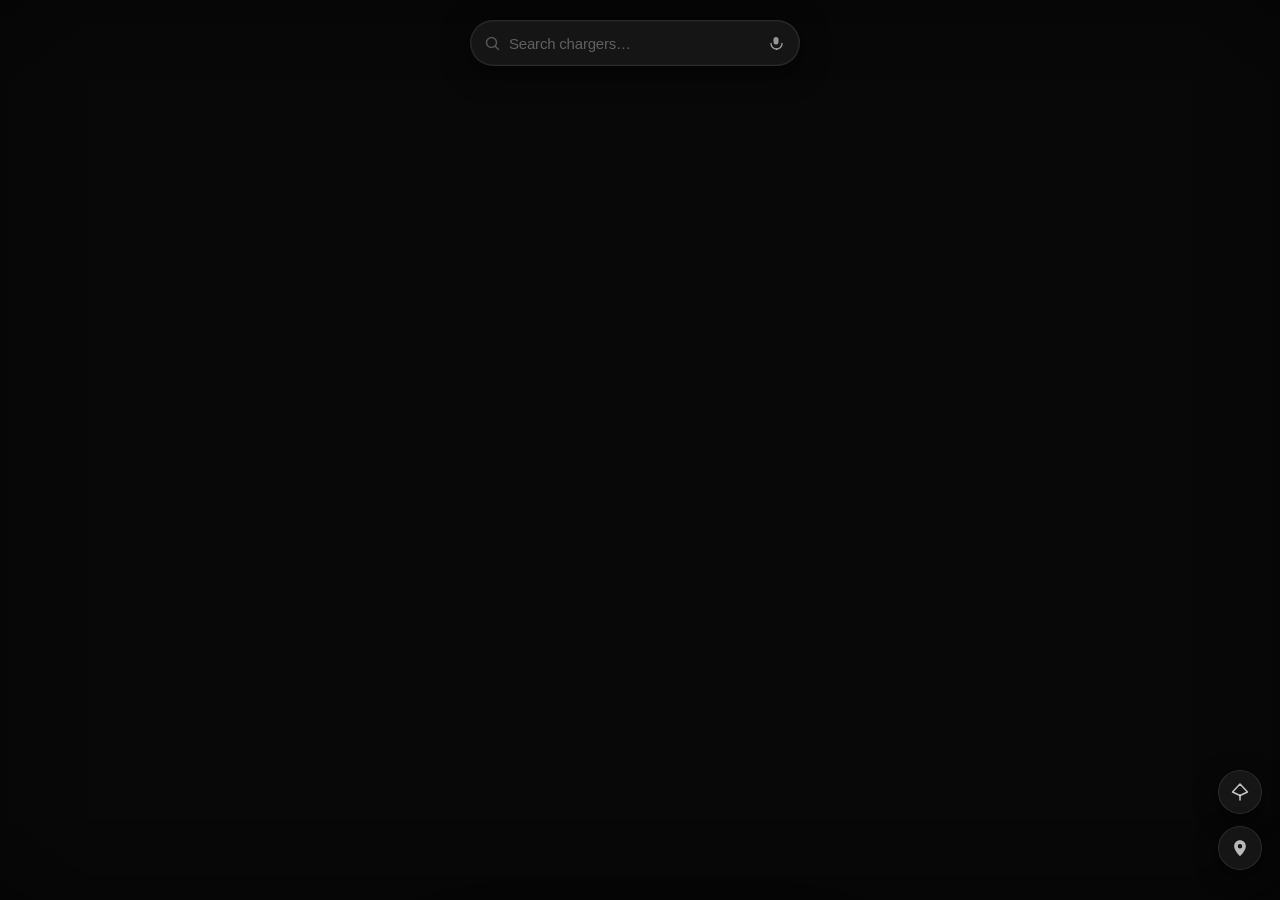
==== charge.html @ e2fb6e23 "Update charge.html" ====
<!DOCTYPE html>
<html lang="en">
<head>
  <meta charset="UTF-8"/>
  <meta name="viewport" content="width=device-width,initial-scale=1.0,viewport-fit=cover"/>
  <title>ChargeLB</title>
  <link rel="preconnect" href="https://a.basemaps.cartocdn.com"/>
  <link rel="preconnect" href="https://b.basemaps.cartocdn.com"/>
  <link rel="preconnect" href="https://c.basemaps.cartocdn.com"/>
  <link rel="preconnect" href="https://d.basemaps.cartocdn.com"/>
  <link rel="stylesheet" href="https://cdnjs.cloudflare.com/ajax/libs/leaflet/1.9.4/leaflet.min.css"/>

  <style>
    /* ── Reset ── */
    *,*::before,*::after{margin:0;padding:0;box-sizing:border-box;-webkit-tap-highlight-color:transparent;-webkit-touch-callout:none}
    html,body{width:100%;height:100%;overflow:hidden;background:#000;
      font-family:-apple-system,'SF Pro Text','SF Pro Display','Helvetica Neue',sans-serif;
      -webkit-font-smoothing:antialiased;-moz-osx-font-smoothing:grayscale}
    #map{width:100%;height:100%;background:#080808}
    .leaflet-control-zoom,.leaflet-control-attribution,.leaflet-control-container{display:none!important}

    /* ══════════════════════════════════
       SEARCH BAR
    ══════════════════════════════════ */
    /* base pill styles (position handled by .search-row) */
    .map-search{
      height:46px;
      background:rgba(26,26,28,0.78);
      backdrop-filter:saturate(200%) blur(32px);
      -webkit-backdrop-filter:saturate(200%) blur(32px);
      border-radius:23px;
      border:0.5px solid rgba(255,255,255,0.09);
      box-shadow:0 0 0 0.5px rgba(255,255,255,0.06) inset,0 6px 28px rgba(0,0,0,0.6);
      display:flex;align-items:center;padding:0 14px;gap:9px;cursor:text;
      transition:box-shadow 0.25s,border-color 0.25s;
    }
    @keyframes fadeDown{from{opacity:0;transform:translateX(-50%) translateY(-8px)}to{opacity:1;transform:translateX(-50%) translateY(0)}}
    .map-search-icon{flex-shrink:0;opacity:0.3}
    .map-search-text{display:none}
    .map-search-mic{flex-shrink:0;opacity:0.65;cursor:pointer;transition:opacity 0.2s,transform 0.15s cubic-bezier(0.34,1.56,0.64,1);background:none;border:none;padding:2px;display:flex;align-items:center}
    .map-search-mic:hover{opacity:1}
    .map-search-mic:active{transform:scale(0.88)}

    /* ── Search row wrapper ── */
    .search-row{
      position:fixed;
      top:max(20px,env(safe-area-inset-top,20px));
      left:50%;transform:translateX(-50%);
      z-index:500;
      display:flex;align-items:center;
      gap:0;
      width:min(340px,calc(100vw - 32px));
      transition:width 0.38s cubic-bezier(0.32,0.72,0,1);
      animation:fadeDown 0.5s cubic-bezier(0.22,1,0.36,1) both;
    }
    .search-row.active{
      width:min(420px,calc(100vw - 32px));
    }

    /* ── Search pill ── */
    .map-search{
      flex:1;min-width:0;
      /* override position:fixed from old style */
      position:relative;top:auto;left:auto;transform:none;
      width:100%;
      transition:border-color 0.2s;
    }
    .map-search.active{
      border-color:rgba(255,255,255,0.18);
      box-shadow:0 0 0 3px rgba(10,132,255,0.22),0 0 0 0.5px rgba(255,255,255,0.06) inset,0 6px 28px rgba(0,0,0,0.6);
    }

    /* ── Real input field ── */
    .search-input{
      flex:1;min-width:0;
      background:none;border:none;outline:none;
      font-size:15px;color:#fff;letter-spacing:-0.2px;
      font-family:-apple-system,'SF Pro Text',sans-serif;
      -webkit-font-smoothing:antialiased;
      caret-color:#0a84ff;
    }
    .search-input::placeholder{color:rgba(255,255,255,0.32)}
    .search-input::-webkit-search-cancel-button{display:none}

    /* ── Clear × button ── */
    .search-clear{
      display:none;background:none;border:none;cursor:pointer;
      padding:2px;flex-shrink:0;opacity:0.7;
      transition:opacity 0.15s,transform 0.15s cubic-bezier(0.34,1.56,0.64,1);
    }
    .search-clear:hover{opacity:1}
    .search-clear:active{transform:scale(0.85)}
    .search-clear.visible{display:flex}

    /* ── Cancel text button ── */
    .search-cancel{
      flex-shrink:0;
      background:none;border:none;cursor:pointer;
      font-size:15px;font-weight:400;color:#0a84ff;
      font-family:-apple-system,'SF Pro Text',sans-serif;
      letter-spacing:-0.1px;
      padding:0 0 0 10px;
      white-space:nowrap;
      max-width:0;overflow:hidden;opacity:0;
      transition:max-width 0.38s cubic-bezier(0.32,0.72,0,1),opacity 0.28s ease,padding 0.38s;
    }
    .search-row.active .search-cancel{
      max-width:72px;opacity:1;padding:0 0 0 10px;
    }

    /* ══════════════════════════════════
       LOW POWER MODE ALERT (Apple-exact)
       Centered on screen, spring-in,
       matches iOS 17 system alert design
    ══════════════════════════════════ */
    .lpm-scrim{
      position:fixed;inset:0;z-index:2000;
      background:rgba(0,0,0,0);
      display:flex;align-items:center;justify-content:center;
      pointer-events:none;
      transition:background 0.3s ease;
    }
    .lpm-scrim.active{
      background:rgba(0,0,0,0.48);
      pointer-events:all;
    }

    /* Alert card */
    .lpm-alert{
      width:270px;
      background:rgba(30,30,32,0.97);
      backdrop-filter:saturate(200%) blur(52px);
      -webkit-backdrop-filter:saturate(200%) blur(52px);
      border-radius:14px;
      border:0.5px solid rgba(255,255,255,0.14);
      box-shadow:
        0 28px 60px rgba(0,0,0,0.75),
        0 0 0 0.5px rgba(255,255,255,0.06) inset;
      overflow:hidden;
      opacity:0;
      transform:scale(0.88);
      transition:
        opacity  0.28s cubic-bezier(0.22,1,0.36,1),
        transform 0.36s cubic-bezier(0.34,1.32,0.64,1);
    }
    .lpm-scrim.active .lpm-alert{
      opacity:1;
      transform:scale(1);
    }

    /* Body area */
    .lpm-body{
      padding:20px 16px 16px;
      display:flex;flex-direction:column;align-items:center;gap:10px;
    }

    /* Battery icon — replaced with Apple-style red X circle */
    .lpm-battery{
      width:44px;height:44px;margin-bottom:2px;
      display:flex;align-items:center;justify-content:center;
      flex-shrink:0;
    }
    .lpm-x-circle{
      width:44px;height:44px;border-radius:50%;
      background:rgba(255,59,48,0.16);
      border:0.5px solid rgba(255,59,48,0.28);
      display:flex;align-items:center;justify-content:center;
    }

    /* Title */
    .lpm-title{
      font-size:17px;font-weight:700;color:#fff;
      letter-spacing:-0.4px;text-align:center;line-height:1.3;
    }
    /* Body text */
    .lpm-message{
      font-size:13px;font-weight:400;
      color:rgba(255,255,255,0.7);
      text-align:center;line-height:1.5;letter-spacing:-0.1px;
    }

    /* Divider before button row */
    .lpm-divider{
      height:0.5px;background:rgba(255,255,255,0.12);
      width:100%;
    }

    /* Button row — single "OK" button, iOS style */
    .lpm-btn{
      display:block;width:100%;
      padding:12px 0;
      background:none;border:none;
      font-size:17px;font-weight:600;color:#0a84ff;
      font-family:-apple-system,'SF Pro Text','Helvetica Neue',sans-serif;
      letter-spacing:-0.3px;text-align:center;cursor:pointer;
      transition:background 0.1s;
    }
    .lpm-btn:hover{background:rgba(255,255,255,0.04)}
    .lpm-btn:active{background:rgba(255,255,255,0.08)}

    /* ══════════════════════════════════
       RECENTER BUTTON
    ══════════════════════════════════ */
    .map-btn-recenter{
      position:fixed;bottom:30px;right:18px;z-index:600;
      width:44px;height:44px;border-radius:50%;border:none;
      background:rgba(26,26,28,0.78);
      backdrop-filter:saturate(200%) blur(32px);
      -webkit-backdrop-filter:saturate(200%) blur(32px);
      border:0.5px solid rgba(255,255,255,0.09);
      box-shadow:0 6px 22px rgba(0,0,0,0.55);
      cursor:pointer;display:flex;align-items:center;justify-content:center;
      transition:transform 0.22s cubic-bezier(0.34,1.56,0.64,1),opacity 0.15s,box-shadow 0.2s;
      animation:fadeUp 0.5s 0.1s cubic-bezier(0.22,1,0.36,1) both;
    }
    @keyframes fadeUp{from{opacity:0;transform:translateY(10px)}to{opacity:1;transform:translateY(0)}}
    .map-btn-recenter:hover{box-shadow:0 8px 28px rgba(0,0,0,0.7)}
    .map-btn-recenter:active{transform:scale(0.88);opacity:0.72}
    .map-btn-recenter.spinning svg{animation:spin-once 0.6s cubic-bezier(0.22,1,0.36,1) forwards}
    @keyframes spin-once{to{transform:rotate(360deg)}}

    /* ══════════════════════════════════
       MAP PIN
    ══════════════════════════════════ */
    .dest-pin{
      position:relative;width:22px;height:31px;cursor:pointer;
      filter:drop-shadow(0 1px 3px rgba(0,0,0,0.38));
      transition:transform 0.22s cubic-bezier(0.34,1.56,0.64,1);
    }
    .dest-pin:hover{transform:translateY(-2px)}
    .dest-pin-body{
      position:absolute;top:0;left:50%;width:20px;height:20px;background:#0a84ff;
      border-radius:50% 50% 50% 0;transform:translateX(-50%) rotate(-45deg);
      transition:transform 0.24s cubic-bezier(0.34,1.56,0.64,1);
      box-shadow:inset 0 1px 0 rgba(255,255,255,0.2);
    }
    .dest-pin-ring{
      position:absolute;top:0;left:50%;width:20px;height:20px;
      border-radius:50% 50% 50% 0;border:0.5px solid rgba(255,255,255,0.18);
      transform:translateX(-50%) rotate(-45deg);pointer-events:none
    }
    .dest-pin-inner{
      position:absolute;top:5px;left:50%;transform:translateX(-50%);
      width:10px;height:10px;background:#fff;border-radius:50%;z-index:1;
    }
    .dest-pin-bolt{position:absolute;top:6px;left:50%;transform:translateX(-50%);z-index:2;width:6px;height:8px}
    .dest-pin-tip{
      position:absolute;bottom:3px;left:50%;transform:translateX(-50%);
      width:0;height:0;border-left:3px solid transparent;border-right:3px solid transparent;border-top:6px solid #0a84ff
    }
    .dest-pin-shadow{
      position:absolute;bottom:0;left:50%;transform:translateX(-50%);
      width:9px;height:3px;background:rgba(0,0,0,0.15);border-radius:50%;filter:blur(2px)
    }
    .dest-pin.tapped .dest-pin-body{transform:translateX(-50%) rotate(-45deg) scale(0.80)}
    .dest-pin-ping{display:none}

    /* ══════════════════════════════════
       BOTTOM SHEET
    ══════════════════════════════════ */
    .sheet{
      position:fixed;
      bottom:max(env(safe-area-inset-bottom,20px),20px);
      left:50%;
      transform:translateX(-50%) translateY(calc(100% + 64px));
      width:min(375px,calc(100vw - 20px));
      z-index:900;
      transition:transform 0.58s cubic-bezier(0.32,0.72,0,1);
      will-change:transform;
      pointer-events:none;
    }
    .sheet.open{transform:translateX(-50%) translateY(0);pointer-events:all}
    .sheet.dragging{transition:none}

    /* ── Glass card ── */
    .card{
      background:rgba(13,13,15,0.97);
      backdrop-filter:saturate(220%) blur(56px);
      -webkit-backdrop-filter:saturate(220%) blur(56px);
      border-radius:28px;
      border:0.5px solid rgba(255,255,255,0.11);
      box-shadow:
        0 0 0 0.5px rgba(255,255,255,0.05) inset,
        0 32px 80px rgba(0,0,0,0.9),
        0 6px 20px rgba(0,0,0,0.7);
      overflow:hidden;
      position:relative;
    }

    /* Side fade vignettes — pure Apple */
    .card-vignette-l,.card-vignette-r{
      position:absolute;top:0;bottom:0;width:52px;z-index:50;pointer-events:none;
    }
    .card-vignette-l{left:0;background:linear-gradient(90deg,rgba(10,10,12,0.88) 0%,transparent 100%)}
    .card-vignette-r{right:0;background:linear-gradient(270deg,rgba(10,10,12,0.88) 0%,transparent 100%)}

    /* ── Handle ── */
    .card-handle{
      display:flex;justify-content:center;padding:12px 0 6px;cursor:grab;
      position:relative;z-index:60;
    }
    .card-handle:active{cursor:grabbing}
    .card-handle-bar{
      width:34px;height:4px;border-radius:2.5px;
      background:rgba(255,255,255,0.16);
      transition:width 0.24s cubic-bezier(0.22,1,0.36,1),background 0.2s;
    }
    .card-handle:hover .card-handle-bar{width:46px;background:rgba(255,255,255,0.28)}

    /* ══════════════════════════════════════════════
       LOADER — iOS UIActivityIndicatorView
       12 spokes at 30° intervals. Each spoke fades
       from full opacity to near-zero over one cycle.
       Staggered delays create the rotating sweep.
       The "head" spoke is always at 12 o'clock.
       No ring, no check, no label — pure spinner.
    ══════════════════════════════════════════════ */
    .faceid-wrap{
      position:absolute;inset:0;z-index:200;
      background:rgba(13,13,15,0.98);
      border-radius:28px;
      display:flex;align-items:center;justify-content:center;
      transition:opacity 0.4s cubic-bezier(0.22,1,0.36,1);
    }
    .faceid-wrap.done{opacity:0;pointer-events:none}

    /* Wheel — sized so spokes sit on a natural radius */
    .loader-wheel{
      position:relative;
      width:40px;height:40px;
    }

    /*
      Each spoke:
        - 3 × 9 px rounded pill
        - centered horizontally on the wheel's midpoint
        - transform-origin at the exact centre of the wheel
          = translateY(-(r + halfHeight)) where r=11 (inner gap), h=9
          so origin offset = -(11 + 4.5) = -15.5 px from the spoke's top
        - We position top:50%, marginTop = -halfHeight = -4.5px
          so the spoke is centred vertically; origin then becomes
          top-edge of spoke from wheel-centre = 20 - 4.5 = 15.5 px down
          → origin 50% / -(15.5) from spoke top places pivot at wheel centre
    */
    .loader-wheel .s{
      position:absolute;
      top:50%;left:50%;
      width:3px;height:9px;
      margin-top:-4.5px;
      margin-left:-1.5px;
      border-radius:1.5px;
      background:#fff;
      transform-origin:50% -11px;   /* 11 px inner gap → pivot at wheel centre */
      opacity:0.12;
      animation:ios-spoke 1.2s linear infinite;
      will-change:opacity;
    }

    /* Rotation: spoke n sits at n×30° */
    .s:nth-child(1) {transform:rotate(  0deg);animation-delay: 0s}
    .s:nth-child(2) {transform:rotate( 30deg);animation-delay:-1.1s}
    .s:nth-child(3) {transform:rotate( 60deg);animation-delay:-1.0s}
    .s:nth-child(4) {transform:rotate( 90deg);animation-delay:-0.9s}
    .s:nth-child(5) {transform:rotate(120deg);animation-delay:-0.8s}
    .s:nth-child(6) {transform:rotate(150deg);animation-delay:-0.7s}
    .s:nth-child(7) {transform:rotate(180deg);animation-delay:-0.6s}
    .s:nth-child(8) {transform:rotate(210deg);animation-delay:-0.5s}
    .s:nth-child(9) {transform:rotate(240deg);animation-delay:-0.4s}
    .s:nth-child(10){transform:rotate(270deg);animation-delay:-0.3s}
    .s:nth-child(11){transform:rotate(300deg);animation-delay:-0.2s}
    .s:nth-child(12){transform:rotate(330deg);animation-delay:-0.1s}

    /*
      Full opacity at t=0, linearly decaying to the dim floor by t=100%.
      This matches exactly how UIKit renders it — no ease curves on opacity,
      strictly linear so each step feels mechanical and precise.
    */
    @keyframes ios-spoke{
      0%  { opacity:1    }
      100%{ opacity:0.12 }
    }

    /* ══════════════════════════════════
       CAR IMAGE STAGE
    ══════════════════════════════════ */
    .car-stage{
      height:162px;width:100%;position:relative;overflow:hidden;
    }
    .car-img{
      width:100%;height:100%;object-fit:contain;object-position:center;
      display:block;
      opacity:0;transform:scale(0.94) translateY(6px);
      transition:opacity 0.5s cubic-bezier(0.22,1,0.36,1),transform 0.6s cubic-bezier(0.22,1,0.36,1);
      /* placeholder — user replaces src */
    }
    .car-img.visible{opacity:1;transform:scale(1) translateY(0)}

    /* car placeholder (shown before image loads) */
    .car-placeholder{
      position:absolute;inset:0;
      display:flex;align-items:center;justify-content:center;
    }

    /* bottom gradient on car */
    .car-fade{
      position:absolute;bottom:0;left:0;right:0;height:48px;
      background:linear-gradient(transparent,rgba(13,13,15,0.95));
      pointer-events:none;z-index:5;
    }

    /* ══════════════════════════════════
       CARD CONTENT
    ══════════════════════════════════ */

    /* Identity row */
    .card-identity{
      display:flex;align-items:flex-start;justify-content:space-between;
      padding:2px 20px 0;position:relative;z-index:60;
      opacity:0;transform:translateY(9px);
      transition:opacity 0.32s ease,transform 0.42s cubic-bezier(0.22,1,0.36,1);
    }
    .card-identity.reveal{opacity:1;transform:translateY(0)}
    .card-name{font-size:17px;font-weight:700;color:#fff;letter-spacing:-0.5px;line-height:1.25}
    .card-addr{
      font-size:12px;color:rgba(255,255,255,0.36);margin-top:3px;letter-spacing:-0.1px;
      display:flex;align-items:center;gap:4px;
    }
    .addr-dot{width:3px;height:3px;border-radius:50%;background:rgba(255,255,255,0.2)}

    /* Hairline */
    .card-line{
      height:0.5px;background:rgba(255,255,255,0.065);
      margin:13px 20px 0;position:relative;z-index:60;
      opacity:0;transition:opacity 0.28s ease;
    }
    .card-line.reveal{opacity:1}

    /* Status */
    .card-status{
      display:flex;align-items:center;justify-content:space-between;
      padding:12px 20px 0;position:relative;z-index:60;
      opacity:0;transform:translateY(6px);
      transition:opacity 0.3s ease,transform 0.38s cubic-bezier(0.22,1,0.36,1);
    }
    .card-status.reveal{opacity:1;transform:translateY(0)}
    .status-pill{
      display:flex;align-items:center;gap:5px;
      background:rgba(48,209,88,0.1);border:0.5px solid rgba(48,209,88,0.2);
      border-radius:20px;padding:4px 11px;
    }
    .status-dot{
      width:5px;height:5px;border-radius:50%;background:#30d158;
      box-shadow:0 0 6px rgba(48,209,88,0.95);
      animation:dot-breathe 2.6s ease-in-out infinite;
    }
    @keyframes dot-breathe{
      0%,100%{box-shadow:0 0 4px rgba(48,209,88,0.7)}
      50%{box-shadow:0 0 10px rgba(48,209,88,1),0 0 20px rgba(48,209,88,0.3)}
    }
    .status-txt{font-size:11px;font-weight:600;color:#30d158;letter-spacing:-0.1px}
    .status-ports{font-size:11px;color:rgba(255,255,255,0.28);letter-spacing:-0.2px}

    /* Info rows */
    .card-rows{
      display:flex;flex-direction:column;
      padding:8px 20px 0;position:relative;z-index:60;
      opacity:0;transform:translateY(6px);
      transition:opacity 0.3s ease,transform 0.38s cubic-bezier(0.22,1,0.36,1);
    }
    .card-rows.reveal{opacity:1;transform:translateY(0)}
    .card-row{
      display:flex;align-items:center;justify-content:space-between;
      padding:9px 0;border-bottom:0.5px solid rgba(255,255,255,0.05);
    }
    .card-row:last-child{border-bottom:none}
    .row-label{font-size:13px;color:rgba(255,255,255,0.36);font-weight:400;letter-spacing:-0.15px}
    .row-val{font-size:13px;font-weight:600;color:#fff;letter-spacing:-0.2px}
    .row-val.green{color:#30d158}
    .row-val.blue{color:#0a84ff}

    /* CTA */
    .card-cta{
      padding:13px 20px 20px;position:relative;z-index:60;
      opacity:0;transform:translateY(6px);
      transition:opacity 0.3s ease,transform 0.38s cubic-bezier(0.22,1,0.36,1);
    }
    .card-cta.reveal{opacity:1;transform:translateY(0)}

    .btn-directions{
      width:100%;
      background:none;border:none;border-radius:14px;
      padding:0;min-height:50px;
      display:block;
      cursor:pointer;
      -webkit-user-select:none;user-select:none;
      position:relative;overflow:hidden;
      transition:opacity 0.14s,transform 0.18s cubic-bezier(0.34,1.56,0.64,1);
    }
    .btn-directions:hover{opacity:0.88}
    .btn-directions:active{transform:scale(0.97);opacity:0.8}

    .gmaps-logo{width:18px;height:18px;flex-shrink:0;border-radius:4px}

    /* Blue background under directions button image */
    .btn-directions{
      background:#0a84ff !important;
      border-radius:14px;
      box-shadow:0 4px 18px rgba(10,132,255,0.4);
    }



    /* Directions button image */
    .btn-directions-img{
      width:100%;height:100%;
      object-fit:contain;
      display:block;
      border-radius:14px;
      pointer-events:none;
    }
    /* When image is absent, button shows a subtle placeholder */
    .btn-directions:not(:has(img[src]:not([src=""]))){
      min-height:50px;
    }
    /* ══════════════════════════════════
       GPS LOCATION BUTTON
       Sits above recenter. Three states:
       idle  → arrow outline, white
       locating → spinning spokes
       active → arrow filled, blue
    ══════════════════════════════════ */
    .map-btn-gps{
      position:fixed;bottom:86px;right:18px;z-index:600;
      width:44px;height:44px;border-radius:50%;border:none;
      background:rgba(26,26,28,0.82);
      backdrop-filter:saturate(200%) blur(32px);
      -webkit-backdrop-filter:saturate(200%) blur(32px);
      border:0.5px solid rgba(255,255,255,0.09);
      box-shadow:0 6px 22px rgba(0,0,0,0.55);
      cursor:pointer;display:flex;align-items:center;justify-content:center;
      transition:transform 0.22s cubic-bezier(0.34,1.56,0.64,1),
                 opacity 0.15s, box-shadow 0.2s, background 0.2s;
      animation:fadeUp 0.5s 0.15s cubic-bezier(0.22,1,0.36,1) both;
    }
    .map-btn-gps:hover{box-shadow:0 8px 28px rgba(0,0,0,0.7)}
    .map-btn-gps:active{transform:scale(0.88);opacity:0.72}

    /* Active (have location) — button glows blue */
    .map-btn-gps.gps-active{
      background:rgba(10,132,255,0.18);
      border-color:rgba(10,132,255,0.35);
    }

    /* Arrow icon — changes colour via CSS class */
    .gps-btn-arrow{transition:opacity 0.2s}
    .map-btn-gps.gps-active .gps-btn-arrow path{fill:#0a84ff}

    /* Locating spinner — 8-spoke mini wheel inside button */

    /* ══════════════════════════════════
       GPS USER LOCATION DOT — reworked
    ══════════════════════════════════ */
    .gps-wrap{
      position:relative;
      width:22px;height:22px;
    }

    /* Accuracy circle drawn by Leaflet L.circle — no CSS needed */

    /* Heading cone — sits BEHIND the puck, points in travel direction */
    .gps-heading{
      position:absolute;
      left:50%;top:50%;
      width:0;height:0;
      border-left:8px solid transparent;
      border-right:8px solid transparent;
      border-bottom:24px solid rgba(10,132,255,0.30);
      margin-left:-8px;
      margin-top:-24px;
      transform-origin:8px 24px; /* base-centre = dot centre */
      filter:blur(1.5px);
      pointer-events:none;
    }

    /* White ring */
    .gps-ring{
      position:absolute;inset:-2px;
      border-radius:50%;
      background:#fff;
      box-shadow:0 1px 5px rgba(0,0,0,0.4),0 0 0 0.5px rgba(0,0,0,0.08);
    }

    /* Blue core */
    .gps-dot{
      position:absolute;inset:2px;
      border-radius:50%;
      background:#0a84ff;
    }

    /* Pulse halo — stops after first fix */
    .gps-pulse{
      position:absolute;
      top:50%;left:50%;
      width:22px;height:22px;
      margin:-11px 0 0 -11px;
      border-radius:50%;
      background:rgba(10,132,255,0.4);
      animation:gps-halo 2s ease-out infinite;
      pointer-events:none;
    }
    .gps-pulse.done{animation:none;opacity:0}
    @keyframes gps-halo{
      0%  {transform:scale(1);opacity:0.7}
      100%{transform:scale(3.5);opacity:0}
    }

    /* GPS error / status toast */
    .gps-toast{
      position:fixed;
      bottom:max(env(safe-area-inset-bottom,20px),20px);
      left:50%;
      z-index:1500;
      background:rgba(28,28,30,0.94);
      backdrop-filter:blur(28px);
      -webkit-backdrop-filter:blur(28px);
      border:0.5px solid rgba(255,255,255,0.1);
      border-radius:14px;
      padding:10px 18px;
      font-size:13px;font-weight:500;
      color:rgba(255,255,255,0.82);
      letter-spacing:-0.1px;
      white-space:nowrap;
      box-shadow:0 8px 24px rgba(0,0,0,0.5);
      opacity:0;pointer-events:none;
      transform:translateX(-50%) translateY(12px);
      transition:opacity 0.28s cubic-bezier(0.22,1,0.36,1),
                 transform 0.32s cubic-bezier(0.22,1,0.36,1);
    }
    .gps-toast.show{
      opacity:1;
      transform:translateX(-50%) translateY(0);
    }
  </style>
</head>
<body>

<div id="map"></div>

<!-- Screen-edge vignette — four gradient edges that frame the map -->
<div style="
  position:fixed;inset:0;z-index:400;
  pointer-events:none;
  background:
    linear-gradient(to bottom,  rgba(0,0,0,0.18) 0%, transparent 9%),
    linear-gradient(to top,     rgba(0,0,0,0.18) 0%, transparent 9%),
    linear-gradient(to right,   rgba(0,0,0,0.14) 0%, transparent 7%),
    linear-gradient(to left,    rgba(0,0,0,0.14) 0%, transparent 7%);
"></div>

<!-- Search bar wrapper (pill + cancel side by side) -->
<div class="search-row" id="search-row">
  <div class="map-search" id="map-search" onclick="activateSearch()">
    <!-- Search icon -->
    <svg class="map-search-icon" id="search-icon" width="15" height="15" viewBox="0 0 15 15" fill="none">
      <circle cx="6.5" cy="6.5" r="5" stroke="rgba(255,255,255,0.9)" stroke-width="1.5"/>
      <path d="M10 10L13.5 13.5" stroke="rgba(255,255,255,0.9)" stroke-width="1.5" stroke-linecap="round"/>
    </svg>
    <!-- Real input (hidden visually until active) -->
    <input
      class="search-input" id="search-input"
      type="search" autocomplete="off" autocorrect="off" spellcheck="false"
      placeholder="Search chargers…"
      aria-label="Search charging stations"
    />
    <!-- Clear button (appears when text typed) -->
    <button class="search-clear" id="search-clear" aria-label="Clear" onclick="clearSearch(event)">
      <svg width="14" height="14" viewBox="0 0 14 14" fill="none">
        <circle cx="7" cy="7" r="6" fill="rgba(255,255,255,0.18)"/>
        <path d="M4.5 4.5l5 5M9.5 4.5l-5 5" stroke="rgba(255,255,255,0.7)" stroke-width="1.4" stroke-linecap="round"/>
      </svg>
    </button>
    <!-- Mic button -->
    <button class="map-search-mic" id="search-mic" aria-label="Voice search" onclick="activateMic(event)">
      <svg width="14" height="14" viewBox="0 0 14 14" fill="none">
        <rect x="4.5" y="1" width="5" height="7.5" rx="2.5" fill="rgba(255,255,255,0.85)"/>
        <path d="M2 7.5C2 10.5376 4.46243 13 7.5 13C10.5376 13 13 10.5376 13 7.5" stroke="rgba(255,255,255,0.85)" stroke-width="1.4" stroke-linecap="round"/>
        <line x1="7.5" y1="13" x2="7.5" y2="14" stroke="rgba(255,255,255,0.85)" stroke-width="1.4" stroke-linecap="round"/>
      </svg>
    </button>
  </div>
  <!-- Cancel button — slides in from right -->
  <button class="search-cancel" id="search-cancel" onclick="cancelSearch()">Cancel</button>
</div>

<!-- Apple Low Power Mode Alert — centered, used for mic & search errors -->
<div class="lpm-scrim" id="lpm-scrim" onclick="closeLPM()">
  <div class="lpm-alert" id="lpm-alert" onclick="event.stopPropagation()">

    <div class="lpm-body">
      <!-- Apple-style red X icon -->
      <div class="lpm-battery">
        <div class="lpm-x-circle">
          <svg width="18" height="18" viewBox="0 0 18 18" fill="none">
            <path d="M4.5 4.5L13.5 13.5M13.5 4.5L4.5 13.5"
              stroke="#ff3b30" stroke-width="2" stroke-linecap="round"/>
          </svg>
        </div>
      </div>

      <div class="lpm-title">Feature Unavailable</div>
      <div class="lpm-message">This feature is not available&#10;in your region.</div>
    </div>

    <div class="lpm-divider"></div>
    <button class="lpm-btn" onclick="closeLPM()">OK</button>

  </div>
</div>

<!-- GPS error toast -->
<div class="gps-toast" id="gps-toast"></div>

<!-- GPS my-location button -->
<button class="map-btn-gps" id="btn-gps" aria-label="My location">
  <!-- Arrow icon — SF Symbols "location" outline -->
  <svg class="gps-btn-arrow" width="20" height="20" viewBox="0 0 20 20" fill="none">
    <path d="M10 2L17.5 10L10 13.5L2.5 10L10 2Z" stroke="rgba(255,255,255,0.75)" stroke-width="1.5" stroke-linejoin="round" fill="none"/>
    <path d="M10 13.5V18" stroke="rgba(255,255,255,0.75)" stroke-width="1.5" stroke-linecap="round"/>
  </svg>
  <!-- 8-spoke mini spinner (shown while locating) -->
</button>

<!-- Recenter -->
<button class="map-btn-recenter" id="btn-recenter" aria-label="Recenter">
  <svg width="18" height="18" viewBox="0 0 20 20" fill="none">
    <path d="M10 1.5C6.41 1.5 3.5 4.41 3.5 8C3.5 13 10 19 10 19s6.5-6 6.5-11C16.5 4.41 13.59 1.5 10 1.5zm0 9a2.5 2.5 0 110-5 2.5 2.5 0 010 5z" fill="rgba(255,255,255,0.7)"/>
  </svg>
</button>

<!-- Sheet -->
<div class="sheet" id="sheet">
  <div class="card">

    <!-- Side vignettes -->
    <div class="card-vignette-l"></div>
    <div class="card-vignette-r"></div>

    <!-- Handle -->
    <div class="card-handle" id="sheet-handle">
      <div class="card-handle-bar"></div>
    </div>

    <!-- ── iOS Activity Indicator ── -->
    <div class="faceid-wrap" id="faceid-wrap">
      <div class="loader-wheel">
        <div class="s"></div><div class="s"></div><div class="s"></div>
        <div class="s"></div><div class="s"></div><div class="s"></div>
        <div class="s"></div><div class="s"></div><div class="s"></div>
        <div class="s"></div><div class="s"></div><div class="s"></div>
      </div>
    </div>

    <!-- ── Car image stage ── -->
    <div class="car-stage">
      <!--
        ╔══════════════════════════════════════════════╗
        ║  REPLACE src="" WITH YOUR CAR IMAGE PATH     ║
        ║  e.g. src="tesla.png" or src="car.webp"      ║
        ╚══════════════════════════════════════════════╝
      -->
      <img class="car-img" id="car-img" src="" alt="Your car" draggable="false"/>
      <!-- Shown until image src is set -->
      <div class="car-placeholder" id="car-placeholder">
        <svg width="90" height="44" viewBox="0 0 90 44" fill="none" opacity="0.12">
          <rect x="8" y="16" width="74" height="18" rx="5" fill="white"/>
          <rect x="20" y="8" width="44" height="20" rx="5" fill="white"/>
          <circle cx="22" cy="36" r="7" fill="white"/>
          <circle cx="68" cy="36" r="7" fill="white"/>
        </svg>
      </div>
      <div class="car-fade"></div>
    </div>

    <!-- Identity -->
    <div class="card-identity" id="ci-identity">
      <div>
        <div class="card-name">Hamra Charging Hub</div>
        <div class="card-addr">
          <span>Hamra Street</span>
          <div class="addr-dot"></div>
          <span>Beirut</span>
        </div>
      </div>

    </div>

    <div class="card-line" id="ci-line"></div>

    <div class="card-status" id="ci-status">
      <div class="status-pill">
        <div class="status-dot"></div>
        <span class="status-txt">Available</span>
      </div>
      <span class="status-ports">2 of 4 ports free</span>
    </div>

    <div class="card-rows" id="ci-rows">
      <div class="card-row">
        <span class="row-label">Max power</span>
        <span class="row-val blue">50 kW</span>
      </div>
      <div class="card-row">
        <span class="row-label">Connector</span>
        <span class="row-val">CCS2 · Type 2</span>
      </div>
      <div class="card-row">
        <span class="row-label">Hours</span>
        <span class="row-val">24 / 7</span>
      </div>
      <div class="card-row">
        <span class="row-label">Price</span>
        <span class="row-val green">Free</span>
      </div>
    </div>

    <div class="card-cta" id="ci-cta">
      <button class="btn-directions" onclick="openDirections()">
        <!--
          ╔══════════════════════════════════════════╗
          ║  REPLACE src="" WITH YOUR BUTTON IMAGE   ║
          ║  e.g. src="directions.png"               ║
          ╚══════════════════════════════════════════╝
        -->
        <img class="btn-directions-img" id="btn-directions-img" src="" alt="Get Directions" draggable="false"/>
      </button>
    </div>

  </div>
</div>

<script src="https://cdnjs.cloudflare.com/ajax/libs/leaflet/1.9.4/leaflet.min.js"></script>
<script>
/* ══════════════════════════════════════════════════════
   MAP
══════════════════════════════════════════════════════ */
const BEIRUT  = [33.8886, 35.4955];
const LEBANON = [33.8547, 35.8623];

const map = L.map('map', {
  center: BEIRUT, zoom: 15,
  zoomControl: false, attributionControl: false, preferCanvas: true,
});
L.tileLayer('https://{s}.basemaps.cartocdn.com/dark_nolabels/{z}/{x}/{y}{r}.png', {
  maxZoom:19, subdomains:'abcd', keepBuffer:4,
  updateWhenIdle:false, updateWhenZooming:false,
}).addTo(map);
L.tileLayer('https://{s}.basemaps.cartocdn.com/dark_only_labels/{z}/{x}/{y}{r}.png', {
  maxZoom:19, subdomains:'abcd', keepBuffer:4,
  updateWhenIdle:false, updateWhenZooming:false, pane:'shadowPane',
}).addTo(map);

/* ══════════════════════════════════════════════════════
   PIN
══════════════════════════════════════════════════════ */
const pinHtml = `
  <div class="dest-pin" id="dest-pin">
    <div class="dest-pin-ping"></div>
    <div class="dest-pin-body"></div>
    <div class="dest-pin-ring"></div>
    <div class="dest-pin-inner"></div>
    <svg class="dest-pin-bolt" viewBox="0 0 9 12" xmlns="http://www.w3.org/2000/svg">
      <path d="M5.8 0.5L1.5 6.5H4.8L3 11.5L8 5H4.7L5.8 0.5Z" fill="#0a84ff"/>
    </svg>
    <div class="dest-pin-tip"></div>
    <div class="dest-pin-shadow"></div>
  </div>`;

const pinIcon = L.divIcon({ html:pinHtml, className:'', iconSize:[22,31], iconAnchor:[11,31] });
const marker  = L.marker(BEIRUT, { icon:pinIcon, interactive:true, keyboard:false }).addTo(map);

/* ══════════════════════════════════════════════════════
   SHEET + FACE-ID SEQUENCE
══════════════════════════════════════════════════════ */
const sheet      = document.getElementById('sheet');
const handle     = document.getElementById('sheet-handle');
const faceidWrap = document.getElementById('faceid-wrap');
const carImg     = document.getElementById('car-img');
const carPH      = document.getElementById('car-placeholder');

let isOpen = false, startY = 0, dragY = 0, dragging = false;
let faceTimer1, faceTimer2, faceTimer3, faceTimer4;

const revealIds = ['ci-identity','ci-line','ci-status','ci-rows','ci-cta'];

function revealContent() {
  revealIds.forEach((id, i) => {
    setTimeout(() => {
      const el = document.getElementById(id);
      if (el) el.classList.add('reveal');
    }, i * 60);
  });
  if (carImg.src && carImg.src !== window.location.href) {
    carPH.style.display = 'none';
    carImg.classList.add('visible');
  }
}

function runFaceId() {
  faceidWrap.classList.remove('done','success');
  revealIds.forEach(id => document.getElementById(id)?.classList.remove('reveal'));

  // Spinner runs for 1400ms, then overlay fades out and content reveals
  faceTimer1 = setTimeout(() => {
    faceidWrap.classList.add('done');
    revealContent();
  }, 1400);
}

function openSheet() {
  if (isOpen) return;
  const pin = document.getElementById('dest-pin');
  if (pin) { pin.classList.add('tapped'); setTimeout(()=>pin.classList.remove('tapped'), 280); }

  // Fly to station
  map.flyTo(BEIRUT, 17, { animate:true, duration:0.88, easeLinearity:0.16 });

  isOpen = true;
  sheet.classList.add('open');

  // Start Face ID sequence
  runFaceId();
}

function closeSheet() {
  clearTimeout(faceTimer1); clearTimeout(faceTimer2); clearTimeout(faceTimer3); clearTimeout(faceTimer4);
  isOpen = false;
  sheet.classList.remove('open');
  sheet.style.transform = '';
  sheet.classList.remove('dragging');
}

/* Swipe to dismiss */
function dragStart(e) {
  if (!isOpen) return;
  dragging = true; dragY = 0;
  startY = (e.touches ? e.touches[0] : e).clientY;
  sheet.classList.add('dragging');
}
function dragMove(e) {
  if (!dragging) return;
  const y = (e.touches ? e.touches[0] : e).clientY;
  dragY = Math.max(0, y - startY);
  sheet.style.transform = `translateX(-50%) translateY(${dragY}px)`;
}
function dragEnd() {
  if (!dragging) return;
  dragging = false;
  sheet.classList.remove('dragging');
  if (dragY > 80) {
    closeSheet();
  } else {
    sheet.style.transform = '';
    sheet.style.transition = 'transform 0.46s cubic-bezier(0.32,0.72,0,1)';
    requestAnimationFrame(()=>requestAnimationFrame(()=>{ sheet.style.transition=''; }));
  }
  dragY = 0;
}

handle.addEventListener('mousedown',   dragStart);
handle.addEventListener('touchstart',  dragStart, { passive:true });
document.addEventListener('mousemove', dragMove);
document.addEventListener('touchmove', dragMove, { passive:true });
document.addEventListener('mouseup',   dragEnd);
document.addEventListener('touchend',  dragEnd);

marker.on('click',      openSheet);
marker.on('touchstart', openSheet);

map.on('click', ()=>{ if (isOpen) closeSheet(); });

document.getElementById('btn-recenter').addEventListener('click', ()=>{
  if (isOpen) closeSheet();
  const b = document.getElementById('btn-recenter');
  b.classList.add('spinning');
  setTimeout(()=>b.classList.remove('spinning'), 620);
  map.flyTo(LEBANON, 8, { animate:true, duration:1.7, easeLinearity:0.2 });
});

function openDirections() {
  window.open('https://www.google.com/maps/dir/?api=1&destination=33.8886,35.4955','_blank');
}

/* ══════════════════════════════════════════════════════
   SEARCH BAR — Apple Maps style
══════════════════════════════════════════════════════ */
const searchRow   = document.getElementById('search-row');
const searchPill  = document.getElementById('map-search');
const searchInput = document.getElementById('search-input');
const searchClear = document.getElementById('search-clear');
const searchMic   = document.getElementById('search-mic');

let searchActive = false;

function activateSearch() {
  if (searchActive) return;
  searchActive = true;
  searchRow.classList.add('active');
  searchPill.classList.add('active');
  // Short delay so the pill expands before keyboard pops
  setTimeout(() => searchInput.focus(), 80);
}

function cancelSearch() {
  searchActive = false;
  searchInput.blur();
  searchInput.value = '';
  searchRow.classList.remove('active');
  searchPill.classList.remove('active');
  searchClear.classList.remove('visible');
}

function clearSearch(e) {
  e.stopPropagation();
  searchInput.value = '';
  searchInput.focus();
  searchClear.classList.remove('visible');
}

searchInput.addEventListener('focus', activateSearch);

searchInput.addEventListener('input', () => {
  if (searchInput.value.length > 0) {
    searchClear.classList.add('visible');
  } else {
    searchClear.classList.remove('visible');
  }
  // mic always stays visible
});

searchInput.addEventListener('keydown', (e) => {
  if (e.key === 'Escape') { cancelSearch(); return; }
  if (e.key === 'Enter') {
    e.preventDefault();
    showSearchError();
  }
});

/* ══════════════════════════════════════════════════════
   VOICE / MIC — Siri-style overlay
══════════════════════════════════════════════════════ */
/* ══════════════════════════════════════════════════════
   LOW POWER MODE ALERT — shared by mic + search Enter
══════════════════════════════════════════════════════ */
const lpmScrim = document.getElementById('lpm-scrim');

function showLPM() {
  lpmScrim.classList.add('active');
}

function closeLPM() {
  lpmScrim.classList.remove('active');
}

/* Mic tap → LPM alert */
function activateMic(e) {
  e.stopPropagation();
  cancelSearch();
  showLPM();
}

/* Search Enter → LPM alert */
function showSearchError() {
  searchInput.blur();
  cancelSearch();
  showLPM();
}

/* ══════════════════════════════════════════════════════
   GPS — Apple Maps style, fully working
   ─────────────────────────────────────────────────────
   Why on-tap not on-load:
   • iOS Safari silently denies geolocation on page load
     unless the page is already trusted. A user gesture
     (button tap) guarantees the permission prompt fires.
   • Android Chrome allows on-load but still benefits
     from explicit user intent.

   States on #btn-gps:
     (default)     → idle, outline arrow
     .gps-locating → 8-spoke mini spinner
     .gps-active   → filled blue arrow, centering on tap

   The recenter button (Lebanon flyover) stays untouched.
══════════════════════════════════════════════════════ */
const btnGps = document.getElementById('btn-gps');

let gpsMarker    = null;
let gpsCircle    = null;
let gpsWatchId   = null;
let userHeading  = null;
let gpsHasFirst  = false;   // true after first valid fix
let gpsPulseEl   = null;    // reference to pulse div so we can stop it

/* ── Marker HTML builder ── */
function buildGpsDot(heading) {
  /* Cone only if we have a real heading */
  const cone = (heading !== null && !isNaN(heading))
    ? `<div class="gps-heading" style="transform:rotate(${heading}deg)"></div>`
    : '';
  return `<div class="gps-wrap">
    <div class="gps-pulse" id="gps-pulse"></div>
    ${cone}
    <div class="gps-ring"></div>
    <div class="gps-dot"></div>
  </div>`;
}

function makeGpsIcon(heading) {
  return L.divIcon({
    html: buildGpsDot(heading),
    className: '',
    iconSize:   [22, 22],
    iconAnchor: [11, 11],
  });
}

/* ── Toast ── */
let toastTimer = null;
function showGpsToast(msg, duration) {
  const t = document.getElementById('gps-toast');
  clearTimeout(toastTimer);
  t.textContent = msg;
  t.classList.add('show');
  toastTimer = setTimeout(() => t.classList.remove('show'), duration || 3500);
}
function hideGpsToast() {
  const t = document.getElementById('gps-toast');
  clearTimeout(toastTimer);
  t.classList.remove('show');
}

/* ── Button states ── */
function setBtnLocating() {
  btnGps.classList.remove('gps-active');
  btnGps.classList.add('gps-locating');
}
function setBtnActive() {
  btnGps.classList.remove('gps-locating');
  btnGps.classList.add('gps-active');
}
function setBtnIdle() {
  btnGps.classList.remove('gps-locating','gps-active');
}

/* ── Position handler ── */
function onGpsPosition(pos) {
  hideGpsToast();
  const { latitude: lat, longitude: lng, accuracy, heading } = pos.coords;
  const latlng = [lat, lng];

  /* Update heading from GPS coords.heading (movement heading) */
  if (heading !== null && !isNaN(heading)) {
    userHeading = heading;
  }

  if (!gpsMarker) {
    /* ── First fix ── */
    gpsHasFirst = true;

    /* Accuracy ring */
    gpsCircle = L.circle(latlng, {
      radius:      accuracy,
      color:       '#0a84ff',
      fillColor:   '#0a84ff',
      fillOpacity: 0.08,
      weight:      0.5,
      interactive: false,
      pane:        'shadowPane',
    }).addTo(map);

    /* Dot marker */
    gpsMarker = L.marker(latlng, {
      icon:          makeGpsIcon(userHeading),
      interactive:   false,
      keyboard:      false,
      zIndexOffset: -50,
    }).addTo(map);

    /* Keep station pin on top */
    marker.setZIndexOffset(200);

    /* Fly to user on first fix */
    map.flyTo(latlng, 16, { animate: true, duration: 1.1, easeLinearity: 0.22 });

    setBtnActive();

    /* Stop pulse after 4 s (signal settled) */
    setTimeout(() => {
      const el = document.getElementById('gps-pulse');
      if (el) el.classList.add('done');
    }, 4000);

  } else {
    /* ── Subsequent fix — smooth update ── */
    gpsMarker.setLatLng(latlng);
    gpsMarker.setIcon(makeGpsIcon(userHeading));
    gpsCircle.setLatLng(latlng);
    gpsCircle.setRadius(accuracy);
    setBtnActive();
  }
}

/* ── Error handler ── */
function onGpsError(err) {
  setBtnIdle();
  const msgs = {
    1: 'Location access denied. Enable in Settings.',
    2: 'Unable to determine your location.',
    3: 'Location request timed out. Try again.',
  };
  showGpsToast(msgs[err.code] || 'Location unavailable.', 4500);
}

/* ── Heading from device compass ── */
function startCompass() {
  const handler = (e) => {
    /* iOS: webkitCompassHeading; Android absolute: 360 - alpha */
    const h = e.webkitCompassHeading != null
      ? e.webkitCompassHeading
      : (e.absolute && e.alpha != null ? (360 - e.alpha) % 360 : null);
    if (h !== null) {
      userHeading = h;
      if (gpsMarker) gpsMarker.setIcon(makeGpsIcon(h));
    }
  };

  if (typeof DeviceOrientationEvent !== 'undefined' &&
      typeof DeviceOrientationEvent.requestPermission === 'function') {
    /* iOS 13+ — must be inside a user gesture; call from btnGps handler */
    window._iosOrientationHandler = handler;
  } else {
    /* Android / Desktop */
    window.addEventListener('deviceorientationabsolute', handler, true);
    window.addEventListener('deviceorientation',         handler, true);
  }
}

/* ── Main GPS start — always triggered by button tap ── */
function requestLocation() {
  if (!navigator.geolocation) {
    showGpsToast('Your browser does not support GPS.');
    return;
  }

  /* If already active → re-centre on user */
  if (gpsHasFirst && gpsMarker) {
    const ll = gpsMarker.getLatLng();
    map.flyTo(ll, 16, { animate: true, duration: 0.9, easeLinearity: 0.2 });
    return;
  }

  setBtnLocating();
  showGpsToast('Locating…', 15000);

  const opts = { enableHighAccuracy: true, maximumAge: 3000, timeout: 15000 };

  /* One immediate fix */
  navigator.geolocation.getCurrentPosition(onGpsPosition, onGpsError, opts);

  /* Continuous watch */
  if (gpsWatchId !== null) navigator.geolocation.clearWatch(gpsWatchId);
  gpsWatchId = navigator.geolocation.watchPosition(onGpsPosition, onGpsError, opts);

  /* iOS 13+ compass — request inside this gesture */
  if (typeof DeviceOrientationEvent !== 'undefined' &&
      typeof DeviceOrientationEvent.requestPermission === 'function') {
    DeviceOrientationEvent.requestPermission()
      .then(state => {
        if (state === 'granted' && window._iosOrientationHandler) {
          window.addEventListener('deviceorientationabsolute', window._iosOrientationHandler, true);
          window.addEventListener('deviceorientation',         window._iosOrientationHandler, true);
        }
      })
      .catch(() => {});
  }
}

btnGps.addEventListener('click', requestLocation);

/* Init compass listener (non-iOS) */
startCompass();

// Keep these stubs so nothing breaks
function showVoice() { showLPM(); }
function stopVoice()  { closeLPM(); }
</script>
</body>
</html>
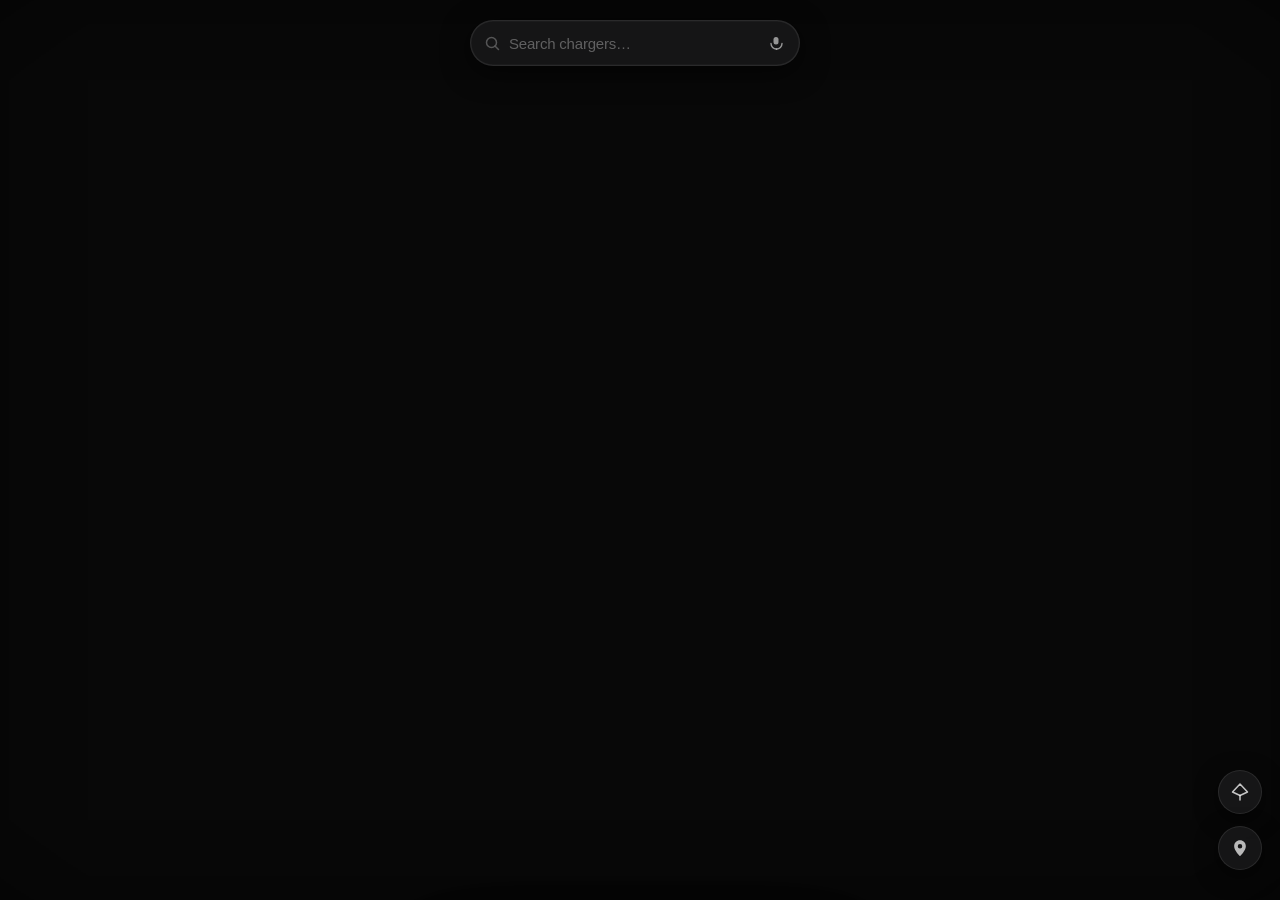
==== commit c9a85386: "Update charge.html" ====
--- a/charge.html
+++ b/charge.html
@@ -556,6 +556,32 @@
     .map-btn-gps.gps-active .gps-btn-arrow path{fill:#0a84ff}
 
     /* Locating spinner — 8-spoke mini wheel inside button */
+    .gps-btn-spinner{
+      position:absolute;
+      width:20px;height:20px;
+      display:none;
+    }
+    .map-btn-gps.gps-locating .gps-btn-arrow{opacity:0}
+    .map-btn-gps.gps-locating .gps-btn-spinner{display:block}
+
+    .gps-btn-spinner .ss{
+      position:absolute;
+      top:50%;left:50%;
+      width:2px;height:6px;
+      margin-top:-3px;margin-left:-1px;
+      border-radius:1px;
+      background:#fff;
+      transform-origin:50% -5px;
+      opacity:0.12;
+    }
+    .ss:nth-child(1){transform:rotate(  0deg);animation-delay:  0s}
+    .ss:nth-child(2){transform:rotate( 45deg);animation-delay:-0.875s}
+    .ss:nth-child(3){transform:rotate( 90deg);animation-delay:-0.750s}
+    .ss:nth-child(4){transform:rotate(135deg);animation-delay:-0.625s}
+    .ss:nth-child(5){transform:rotate(180deg);animation-delay:-0.500s}
+    .ss:nth-child(6){transform:rotate(225deg);animation-delay:-0.375s}
+    .ss:nth-child(7){transform:rotate(270deg);animation-delay:-0.250s}
+    .ss:nth-child(8){transform:rotate(315deg);animation-delay:-0.125s}
 
     /* ══════════════════════════════════
        GPS USER LOCATION DOT — reworked
@@ -612,6 +638,97 @@
     @keyframes gps-halo{
       0%  {transform:scale(1);opacity:0.7}
       100%{transform:scale(3.5);opacity:0}
+    }
+
+    /* ══════════════════════════════════
+       MY-LOCATION WIDGET
+       Slides up when GPS dot is tapped.
+       Mirrors the charge-station card style.
+    ══════════════════════════════════ */
+    .loc-sheet{
+      position:fixed;
+      bottom:max(env(safe-area-inset-bottom,20px),20px);
+      left:50%;
+      transform:translateX(-50%) translateY(calc(100% + 64px));
+      width:min(375px,calc(100vw - 20px));
+      z-index:850;
+      transition:transform 0.52s cubic-bezier(0.32,0.72,0,1);
+      will-change:transform;
+      pointer-events:none;
+    }
+    .loc-sheet.open{transform:translateX(-50%) translateY(0);pointer-events:all}
+    .loc-sheet.dragging{transition:none}
+
+    .loc-card{
+      background:rgba(13,13,15,0.97);
+      backdrop-filter:saturate(220%) blur(56px);
+      -webkit-backdrop-filter:saturate(220%) blur(56px);
+      border-radius:24px;
+      border:0.5px solid rgba(255,255,255,0.11);
+      box-shadow:0 0 0 0.5px rgba(255,255,255,0.05) inset,0 28px 72px rgba(0,0,0,0.9),0 6px 20px rgba(0,0,0,0.7);
+      overflow:hidden;
+      position:relative;
+    }
+
+    .loc-handle{
+      display:flex;justify-content:center;padding:10px 0 4px;cursor:grab;z-index:60;position:relative;
+    }
+    .loc-handle:active{cursor:grabbing}
+    .loc-handle-bar{
+      width:32px;height:4px;border-radius:2.5px;
+      background:rgba(255,255,255,0.16);
+      transition:width 0.22s cubic-bezier(0.22,1,0.36,1),background 0.2s;
+    }
+    .loc-handle:hover .loc-handle-bar{width:44px;background:rgba(255,255,255,0.28)}
+
+    .loc-body{
+      display:flex;align-items:center;gap:14px;
+      padding:10px 18px 18px;
+      opacity:0;transform:translateY(7px);
+      transition:opacity 0.3s ease 0.06s,transform 0.38s cubic-bezier(0.22,1,0.36,1) 0.06s;
+    }
+    .loc-sheet.open .loc-body{opacity:1;transform:translateY(0)}
+
+    /* Blue GPS puck (static copy) */
+    .loc-puck{
+      width:36px;height:36px;border-radius:50%;flex-shrink:0;
+      background:rgba(10,132,255,0.14);
+      border:0.5px solid rgba(10,132,255,0.3);
+      display:flex;align-items:center;justify-content:center;
+    }
+    .loc-puck svg{display:block}
+
+    .loc-text{flex:1;min-width:0}
+    .loc-title{
+      font-size:15px;font-weight:600;color:#fff;
+      letter-spacing:-0.35px;line-height:1.25;
+    }
+    .loc-subtitle{
+      font-size:12px;color:rgba(255,255,255,0.38);
+      margin-top:2px;letter-spacing:-0.1px;
+    }
+
+    /* ── Nearest station banner ── */
+    .nearest-banner{
+      position:fixed;
+      bottom:max(env(safe-area-inset-bottom,20px),20px);
+      left:50%;
+      transform:translateX(-50%) translateY(16px);
+      z-index:1400;
+      display:flex;align-items:center;gap:10px;
+      padding:11px 18px;
+      background:rgba(10,132,255,0.92);
+      backdrop-filter:blur(28px);-webkit-backdrop-filter:blur(28px);
+      border-radius:14px;
+      border:0.5px solid rgba(255,255,255,0.18);
+      box-shadow:0 6px 24px rgba(10,132,255,0.45),0 2px 8px rgba(0,0,0,0.5);
+      font-size:13px;font-weight:600;color:#fff;letter-spacing:-0.1px;
+      white-space:nowrap;
+      opacity:0;pointer-events:none;
+      transition:opacity 0.3s cubic-bezier(0.22,1,0.36,1),transform 0.38s cubic-bezier(0.22,1,0.36,1);
+    }
+    .nearest-banner.show{
+      opacity:1;transform:translateX(-50%) translateY(0);pointer-events:all;
     }
 
     /* GPS error / status toast */
@@ -728,7 +845,41 @@
     <path d="M10 13.5V18" stroke="rgba(255,255,255,0.75)" stroke-width="1.5" stroke-linecap="round"/>
   </svg>
   <!-- 8-spoke mini spinner (shown while locating) -->
+  <div class="gps-btn-spinner">
+    <div class="ss"></div><div class="ss"></div><div class="ss"></div><div class="ss"></div>
+    <div class="ss"></div><div class="ss"></div><div class="ss"></div><div class="ss"></div>
+  </div>
 </button>
+
+<!-- My-location widget (slides up when GPS dot is tapped) -->
+<div class="loc-sheet" id="loc-sheet">
+  <div class="loc-card">
+    <div class="loc-handle" id="loc-handle">
+      <div class="loc-handle-bar"></div>
+    </div>
+    <div class="loc-body">
+      <div class="loc-puck">
+        <svg width="18" height="18" viewBox="0 0 20 20" fill="none">
+          <path d="M10 2L17.5 10L10 13.5L2.5 10L10 2Z" fill="#0a84ff"/>
+          <path d="M10 13.5V18" stroke="#0a84ff" stroke-width="1.8" stroke-linecap="round"/>
+        </svg>
+      </div>
+      <div class="loc-text">
+        <div class="loc-title" id="loc-title">My Location</div>
+        <div class="loc-subtitle" id="loc-subtitle">Tap twice to find nearest charger</div>
+      </div>
+    </div>
+  </div>
+</div>
+
+<!-- Nearest station banner -->
+<div class="nearest-banner" id="nearest-banner">
+  <svg width="14" height="14" viewBox="0 0 20 20" fill="none">
+    <path d="M10 2L17.5 10L10 13.5L2.5 10L10 2Z" fill="white"/>
+    <path d="M10 13.5V18" stroke="white" stroke-width="1.8" stroke-linecap="round"/>
+  </svg>
+  <span id="nearest-text">Nearest station: 0.4 km away</span>
+</div>
 
 <!-- Recenter -->
 <button class="map-btn-recenter" id="btn-recenter" aria-label="Recenter">
@@ -806,18 +957,6 @@
 
     <div class="card-rows" id="ci-rows">
       <div class="card-row">
-        <span class="row-label">Max power</span>
-        <span class="row-val blue">50 kW</span>
-      </div>
-      <div class="card-row">
-        <span class="row-label">Connector</span>
-        <span class="row-val">CCS2 · Type 2</span>
-      </div>
-      <div class="card-row">
-        <span class="row-label">Hours</span>
-        <span class="row-val">24 / 7</span>
-      </div>
-      <div class="card-row">
         <span class="row-label">Price</span>
         <span class="row-val green">Free</span>
       </div>
@@ -1181,7 +1320,7 @@
     /* Dot marker */
     gpsMarker = L.marker(latlng, {
       icon:          makeGpsIcon(userHeading),
-      interactive:   false,
+      interactive:   true,
       keyboard:      false,
       zIndexOffset: -50,
     }).addTo(map);
@@ -1189,10 +1328,19 @@
     /* Keep station pin on top */
     marker.setZIndexOffset(200);
 
+    /* Tap GPS dot → open loc widget */
+    gpsMarker.on('click', () => {
+      const ll = gpsMarker.getLatLng();
+      openLocSheet(ll.lat, ll.lng, gpsCircle ? gpsCircle.getRadius() : 20);
+    });
+
     /* Fly to user on first fix */
     map.flyTo(latlng, 16, { animate: true, duration: 1.1, easeLinearity: 0.22 });
 
     setBtnActive();
+
+    /* Open the my-location widget */
+    openLocSheet(lat, lng, accuracy);
 
     /* Stop pulse after 4 s (signal settled) */
     setTimeout(() => {
@@ -1245,6 +1393,99 @@
   }
 }
 
+/* ── Location widget ── */
+const locSheet   = document.getElementById('loc-sheet');
+const locHandle  = document.getElementById('loc-handle');
+const locTitle   = document.getElementById('loc-title');
+const locSubtitle = document.getElementById('loc-subtitle');
+const nearestBanner = document.getElementById('nearest-banner');
+const nearestText   = document.getElementById('nearest-text');
+let locSheetOpen = false, locDragY = 0, locStartY = 0, locDragging = false;
+
+/* Charging station data — coordinates for nearest-station calc */
+const STATIONS = [
+  { name:'Hamra Charging Hub',    latlng:[33.8886,35.4955], dist:null },
+  { name:'ABC Dbayeh EV Station', latlng:[33.9150,35.5805], dist:null },
+  { name:'Jounieh Marina Charge', latlng:[33.9802,35.6141], dist:null },
+  { name:'Verdun EV Point',       latlng:[33.8820,35.4862], dist:null },
+  { name:'Mar Mikhael Charge',    latlng:[33.8914,35.5125], dist:null },
+  { name:'Byblos Charge',         latlng:[34.1220,35.6513], dist:null },
+  { name:'Tripoli North Hub',     latlng:[34.4368,35.8360], dist:null },
+];
+
+function haversineKm(lat1, lon1, lat2, lon2) {
+  const R = 6371, dLat = (lat2-lat1)*Math.PI/180, dLon = (lon2-lon1)*Math.PI/180;
+  const a = Math.sin(dLat/2)**2 + Math.cos(lat1*Math.PI/180)*Math.cos(lat2*Math.PI/180)*Math.sin(dLon/2)**2;
+  return R * 2 * Math.atan2(Math.sqrt(a), Math.sqrt(1-a));
+}
+
+function findNearest(userLat, userLng) {
+  let best = null, bestDist = Infinity;
+  STATIONS.forEach(s => {
+    const d = haversineKm(userLat, userLng, s.latlng[0], s.latlng[1]);
+    if (d < bestDist) { bestDist = d; best = s; }
+  });
+  return { station: best, km: bestDist };
+}
+
+function openLocSheet(lat, lng, acc) {
+  locTitle.textContent = 'My Location';
+  locSubtitle.textContent = acc < 50
+    ? `±${Math.round(acc)} m accuracy · tap again to find charger`
+    : 'Tap again to find nearest charger';
+  locSheetOpen = true;
+  locSheet.classList.add('open');
+}
+
+function closeLocSheet() {
+  locSheetOpen = false;
+  locSheet.classList.remove('open');
+  locSheet.style.transform = '';
+}
+
+/* Loc sheet drag */
+function locDragStart(e) {
+  if (!locSheetOpen) return;
+  locDragging = true; locDragY = 0;
+  locStartY = (e.touches ? e.touches[0] : e).clientY;
+  locSheet.classList.add('dragging');
+}
+function locDragMove(e) {
+  if (!locDragging) return;
+  const y = (e.touches ? e.touches[0] : e).clientY;
+  locDragY = Math.max(0, y - locStartY);
+  locSheet.style.transform = `translateX(-50%) translateY(${locDragY}px)`;
+}
+function locDragEnd() {
+  if (!locDragging) return;
+  locDragging = false; locSheet.classList.remove('dragging');
+  if (locDragY > 70) { closeLocSheet(); }
+  else {
+    locSheet.style.transform = '';
+    locSheet.style.transition = 'transform 0.46s cubic-bezier(0.32,0.72,0,1)';
+    requestAnimationFrame(()=>requestAnimationFrame(()=>{ locSheet.style.transition=''; }));
+  }
+  locDragY = 0;
+}
+locHandle.addEventListener('mousedown',   locDragStart);
+locHandle.addEventListener('touchstart',  locDragStart, { passive:true });
+document.addEventListener('mousemove',    locDragMove);
+document.addEventListener('touchmove',    locDragMove,  { passive:true });
+document.addEventListener('mouseup',      locDragEnd);
+document.addEventListener('touchend',     locDragEnd);
+
+/* Nearest banner auto-hide */
+let nearestTimer = null;
+function showNearestBanner(text) {
+  nearestText.textContent = text;
+  nearestBanner.classList.add('show');
+  clearTimeout(nearestTimer);
+  nearestTimer = setTimeout(() => nearestBanner.classList.remove('show'), 5000);
+}
+
+/* ── Double-tap detection ── */
+let gpsTapCount = 0, gpsTapTimer = null;
+
 /* ── Main GPS start — always triggered by button tap ── */
 function requestLocation() {
   if (!navigator.geolocation) {
@@ -1252,10 +1493,30 @@
     return;
   }
 
-  /* If already active → re-centre on user */
+  /* Double-tap = find nearest station */
+  gpsTapCount++;
+  clearTimeout(gpsTapTimer);
+  gpsTapTimer = setTimeout(() => { gpsTapCount = 0; }, 400);
+
+  if (gpsTapCount >= 2 && gpsHasFirst && gpsMarker) {
+    gpsTapCount = 0;
+    const ll = gpsMarker.getLatLng();
+    const { station, km } = findNearest(ll.lat, ll.lng);
+    if (station) {
+      closeLocSheet();
+      const distStr = km < 1 ? `${Math.round(km*1000)} m` : `${km.toFixed(1)} km`;
+      showNearestBanner(`⚡ Nearest: ${station.name} — ${distStr}`);
+      /* Fly to the nearest station */
+      map.flyTo(station.latlng, 15, { animate:true, duration:1.2, easeLinearity:0.2 });
+    }
+    return;
+  }
+
+  /* If already active → re-centre + open widget */
   if (gpsHasFirst && gpsMarker) {
     const ll = gpsMarker.getLatLng();
     map.flyTo(ll, 16, { animate: true, duration: 0.9, easeLinearity: 0.2 });
+    openLocSheet(ll.lat, ll.lng, gpsCircle ? gpsCircle.getRadius() : 20);
     return;
   }
 
@@ -1264,14 +1525,11 @@
 
   const opts = { enableHighAccuracy: true, maximumAge: 3000, timeout: 15000 };
 
-  /* One immediate fix */
   navigator.geolocation.getCurrentPosition(onGpsPosition, onGpsError, opts);
 
-  /* Continuous watch */
   if (gpsWatchId !== null) navigator.geolocation.clearWatch(gpsWatchId);
   gpsWatchId = navigator.geolocation.watchPosition(onGpsPosition, onGpsError, opts);
 
-  /* iOS 13+ compass — request inside this gesture */
   if (typeof DeviceOrientationEvent !== 'undefined' &&
       typeof DeviceOrientationEvent.requestPermission === 'function') {
     DeviceOrientationEvent.requestPermission()
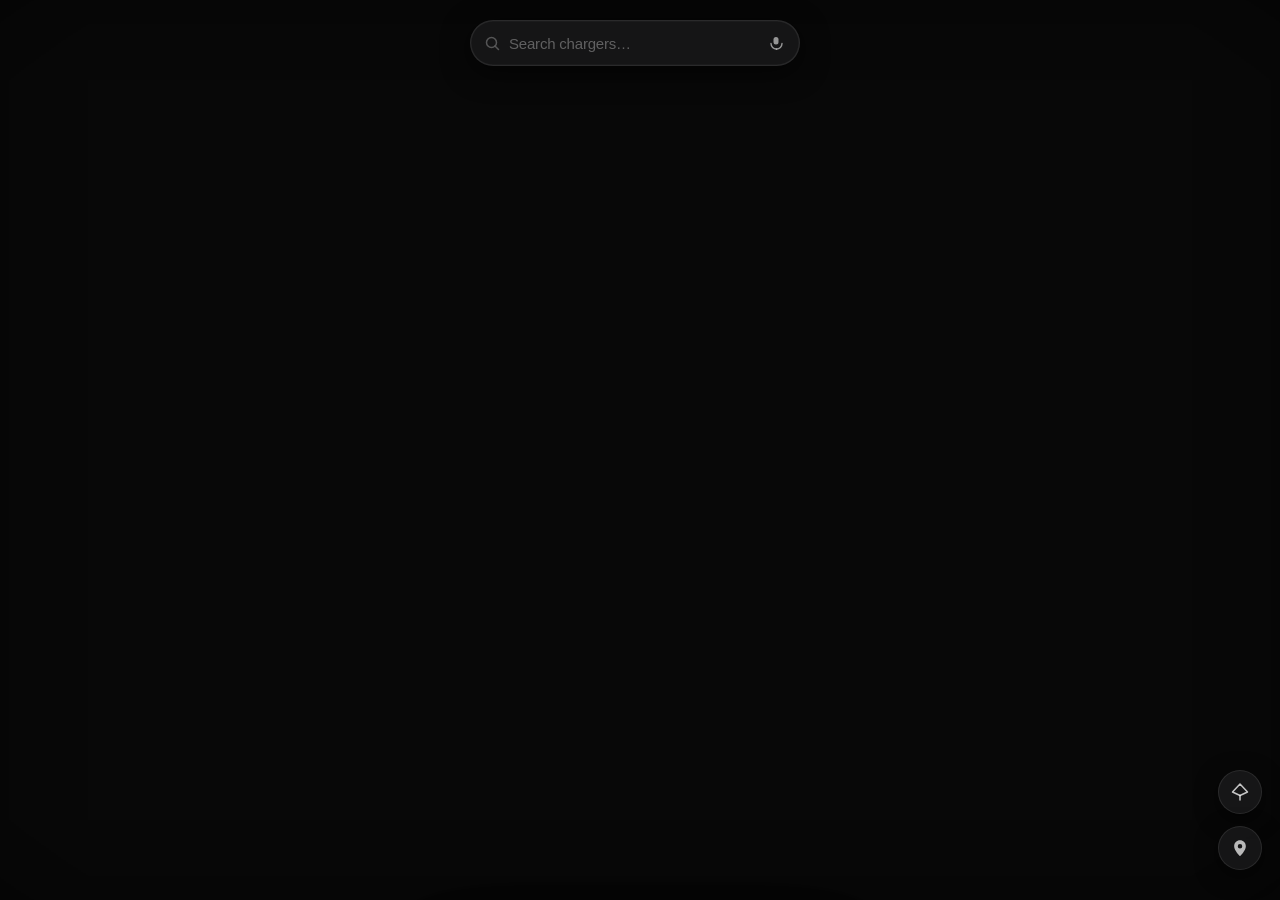
==== commit 9c1eecad: "Update charge.html" ====
--- a/charge.html
+++ b/charge.html
@@ -427,6 +427,17 @@
     }
     .addr-dot{width:3px;height:3px;border-radius:50%;background:rgba(255,255,255,0.2)}
 
+    .btn-close{
+      width:26px;height:26px;border-radius:50%;border:none;
+      background:rgba(255,255,255,0.09);
+      color:rgba(255,255,255,0.48);font-size:10px;font-weight:700;
+      cursor:pointer;display:flex;align-items:center;justify-content:center;
+      flex-shrink:0;margin-top:2px;
+      transition:background 0.15s,transform 0.18s cubic-bezier(0.34,1.56,0.64,1);
+    }
+    .btn-close:hover{background:rgba(255,255,255,0.15)}
+    .btn-close:active{transform:scale(0.82)}
+
     /* Hairline */
     .card-line{
       height:0.5px;background:rgba(255,255,255,0.065);
@@ -478,49 +489,57 @@
     .row-val.green{color:#30d158}
     .row-val.blue{color:#0a84ff}
 
-    /* CTA */
+    /* CTA — Apple Maps style: plain text links, no background buttons */
     .card-cta{
-      padding:13px 20px 20px;position:relative;z-index:60;
+      padding:4px 20px 18px;position:relative;z-index:60;
       opacity:0;transform:translateY(6px);
       transition:opacity 0.3s ease,transform 0.38s cubic-bezier(0.22,1,0.36,1);
     }
     .card-cta.reveal{opacity:1;transform:translateY(0)}
 
-    .btn-directions{
-      width:100%;
-      background:none;border:none;border-radius:14px;
-      padding:0;min-height:50px;
-      display:block;
-      cursor:pointer;
-      -webkit-user-select:none;user-select:none;
-      position:relative;overflow:hidden;
-      transition:opacity 0.14s,transform 0.18s cubic-bezier(0.34,1.56,0.64,1);
-    }
-    .btn-directions:hover{opacity:0.88}
-    .btn-directions:active{transform:scale(0.97);opacity:0.8}
-
-    .gmaps-logo{width:18px;height:18px;flex-shrink:0;border-radius:4px}
-
-    /* Blue background under directions button image */
-    .btn-directions{
-      background:#0a84ff !important;
-      border-radius:14px;
-      box-shadow:0 4px 18px rgba(10,132,255,0.4);
-    }
-
-
-
-    /* Directions button image */
-    .btn-directions-img{
-      width:100%;height:100%;
-      object-fit:contain;
-      display:block;
-      border-radius:14px;
-      pointer-events:none;
-    }
-    /* When image is absent, button shows a subtle placeholder */
-    .btn-directions:not(:has(img[src]:not([src=""]))){
-      min-height:50px;
+    /* Hairline above actions */
+    .cta-line{
+      height:0.5px;background:rgba(255,255,255,0.065);
+      margin-bottom:4px;
+    }
+
+    /* Action row — horizontal list of tappable text items */
+    .cta-actions{
+      display:flex;align-items:center;
+      padding:2px 0;
+      gap:0;
+    }
+
+    /* Each action: plain blue text, no background, Apple Maps style */
+    .cta-action{
+      flex:1;
+      display:flex;flex-direction:column;align-items:center;justify-content:center;
+      gap:5px;
+      padding:12px 8px;
+      background:none;border:none;cursor:pointer;
+      font-family:inherit;
+      transition:opacity 0.14s;
+      position:relative;
+    }
+    .cta-action:not(:last-child)::after{
+      content:'';
+      position:absolute;right:0;top:20%;bottom:20%;
+      width:0.5px;background:rgba(255,255,255,0.07);
+    }
+    .cta-action:hover{opacity:0.7}
+    .cta-action:active{opacity:0.5}
+
+    .cta-action-icon{
+      width:28px;height:28px;border-radius:50%;
+      background:rgba(10,132,255,0.12);
+      border:0.5px solid rgba(10,132,255,0.2);
+      display:flex;align-items:center;justify-content:center;
+      flex-shrink:0;
+    }
+
+    .cta-action-label{
+      font-size:11px;font-weight:500;color:#0a84ff;
+      letter-spacing:-0.1px;white-space:nowrap;
     }
     /* ══════════════════════════════════
        GPS LOCATION BUTTON
@@ -555,34 +574,6 @@
     .gps-btn-arrow{transition:opacity 0.2s}
     .map-btn-gps.gps-active .gps-btn-arrow path{fill:#0a84ff}
 
-    /* Locating spinner — 8-spoke mini wheel inside button */
-    .gps-btn-spinner{
-      position:absolute;
-      width:20px;height:20px;
-      display:none;
-    }
-    .map-btn-gps.gps-locating .gps-btn-arrow{opacity:0}
-    .map-btn-gps.gps-locating .gps-btn-spinner{display:block}
-
-    .gps-btn-spinner .ss{
-      position:absolute;
-      top:50%;left:50%;
-      width:2px;height:6px;
-      margin-top:-3px;margin-left:-1px;
-      border-radius:1px;
-      background:#fff;
-      transform-origin:50% -5px;
-      opacity:0.12;
-    }
-    .ss:nth-child(1){transform:rotate(  0deg);animation-delay:  0s}
-    .ss:nth-child(2){transform:rotate( 45deg);animation-delay:-0.875s}
-    .ss:nth-child(3){transform:rotate( 90deg);animation-delay:-0.750s}
-    .ss:nth-child(4){transform:rotate(135deg);animation-delay:-0.625s}
-    .ss:nth-child(5){transform:rotate(180deg);animation-delay:-0.500s}
-    .ss:nth-child(6){transform:rotate(225deg);animation-delay:-0.375s}
-    .ss:nth-child(7){transform:rotate(270deg);animation-delay:-0.250s}
-    .ss:nth-child(8){transform:rotate(315deg);animation-delay:-0.125s}
-
     /* ══════════════════════════════════
        GPS USER LOCATION DOT — reworked
     ══════════════════════════════════ */
@@ -715,20 +706,23 @@
       left:50%;
       transform:translateX(-50%) translateY(16px);
       z-index:1400;
-      display:flex;align-items:center;gap:10px;
+      display:flex;align-items:center;gap:8px;
       padding:11px 18px;
-      background:rgba(10,132,255,0.92);
-      backdrop-filter:blur(28px);-webkit-backdrop-filter:blur(28px);
+      background:rgba(28,28,30,0.94);
+      backdrop-filter:saturate(180%) blur(28px);-webkit-backdrop-filter:saturate(180%) blur(28px);
       border-radius:14px;
-      border:0.5px solid rgba(255,255,255,0.18);
-      box-shadow:0 6px 24px rgba(10,132,255,0.45),0 2px 8px rgba(0,0,0,0.5);
-      font-size:13px;font-weight:600;color:#fff;letter-spacing:-0.1px;
+      border:0.5px solid rgba(255,255,255,0.1);
+      box-shadow:0 6px 24px rgba(0,0,0,0.55),0 2px 8px rgba(0,0,0,0.4);
+      font-size:13px;font-weight:500;color:rgba(255,255,255,0.82);letter-spacing:-0.1px;
       white-space:nowrap;
       opacity:0;pointer-events:none;
       transition:opacity 0.3s cubic-bezier(0.22,1,0.36,1),transform 0.38s cubic-bezier(0.22,1,0.36,1);
     }
     .nearest-banner.show{
       opacity:1;transform:translateX(-50%) translateY(0);pointer-events:all;
+    }
+    .nearest-banner-dot{
+      width:6px;height:6px;border-radius:50%;background:#0a84ff;flex-shrink:0;
     }
 
     /* GPS error / status toast */
@@ -845,10 +839,6 @@
     <path d="M10 13.5V18" stroke="rgba(255,255,255,0.75)" stroke-width="1.5" stroke-linecap="round"/>
   </svg>
   <!-- 8-spoke mini spinner (shown while locating) -->
-  <div class="gps-btn-spinner">
-    <div class="ss"></div><div class="ss"></div><div class="ss"></div><div class="ss"></div>
-    <div class="ss"></div><div class="ss"></div><div class="ss"></div><div class="ss"></div>
-  </div>
 </button>
 
 <!-- My-location widget (slides up when GPS dot is tapped) -->
@@ -874,10 +864,7 @@
 
 <!-- Nearest station banner -->
 <div class="nearest-banner" id="nearest-banner">
-  <svg width="14" height="14" viewBox="0 0 20 20" fill="none">
-    <path d="M10 2L17.5 10L10 13.5L2.5 10L10 2Z" fill="white"/>
-    <path d="M10 13.5V18" stroke="white" stroke-width="1.8" stroke-linecap="round"/>
-  </svg>
+  <div class="nearest-banner-dot"></div>
   <span id="nearest-text">Nearest station: 0.4 km away</span>
 </div>
 
@@ -942,7 +929,7 @@
           <span>Beirut</span>
         </div>
       </div>
-
+      <button class="btn-close" id="sheet-close" aria-label="Close">✕</button>
     </div>
 
     <div class="card-line" id="ci-line"></div>
@@ -963,15 +950,41 @@
     </div>
 
     <div class="card-cta" id="ci-cta">
-      <button class="btn-directions" onclick="openDirections()">
-        <!--
-          ╔══════════════════════════════════════════╗
-          ║  REPLACE src="" WITH YOUR BUTTON IMAGE   ║
-          ║  e.g. src="directions.png"               ║
-          ╚══════════════════════════════════════════╝
-        -->
-        <img class="btn-directions-img" id="btn-directions-img" src="" alt="Get Directions" draggable="false"/>
-      </button>
+      <div class="cta-line"></div>
+      <div class="cta-actions">
+        <!-- Directions -->
+        <button class="cta-action" onclick="openDirections()">
+          <div class="cta-action-icon">
+            <svg width="14" height="14" viewBox="0 0 14 14" fill="none">
+              <path d="M7 1L13 7L7 13M1 7H13" stroke="#0a84ff" stroke-width="1.6" stroke-linecap="round" stroke-linejoin="round"/>
+            </svg>
+          </div>
+          <span class="cta-action-label">Directions</span>
+        </button>
+        <!-- Call / Info placeholder -->
+        <button class="cta-action" onclick="void(0)">
+          <div class="cta-action-icon">
+            <svg width="14" height="14" viewBox="0 0 14 14" fill="none">
+              <circle cx="7" cy="7" r="5.5" stroke="#0a84ff" stroke-width="1.5"/>
+              <path d="M7 6.5V10" stroke="#0a84ff" stroke-width="1.5" stroke-linecap="round"/>
+              <circle cx="7" cy="4.5" r="0.75" fill="#0a84ff"/>
+            </svg>
+          </div>
+          <span class="cta-action-label">Details</span>
+        </button>
+        <!-- Share -->
+        <button class="cta-action" onclick="void(0)">
+          <div class="cta-action-icon">
+            <svg width="14" height="14" viewBox="0 0 14 14" fill="none">
+              <circle cx="11" cy="3" r="1.8" stroke="#0a84ff" stroke-width="1.4"/>
+              <circle cx="3" cy="7" r="1.8" stroke="#0a84ff" stroke-width="1.4"/>
+              <circle cx="11" cy="11" r="1.8" stroke="#0a84ff" stroke-width="1.4"/>
+              <path d="M4.6 6.2L9.4 3.8M4.6 7.8L9.4 10.2" stroke="#0a84ff" stroke-width="1.3" stroke-linecap="round"/>
+            </svg>
+          </div>
+          <span class="cta-action-label">Share</span>
+        </button>
+      </div>
     </div>
 
   </div>
@@ -1114,8 +1127,12 @@
 
 marker.on('click',      openSheet);
 marker.on('touchstart', openSheet);
+document.getElementById('sheet-close').addEventListener('click', closeSheet);
 
 map.on('click', ()=>{ if (isOpen) closeSheet(); });
+
+/* Auto-open Hamra sheet on load — only 1 station */
+setTimeout(openSheet, 600);
 
 document.getElementById('btn-recenter').addEventListener('click', ()=>{
   if (isOpen) closeSheet();
@@ -1505,7 +1522,7 @@
     if (station) {
       closeLocSheet();
       const distStr = km < 1 ? `${Math.round(km*1000)} m` : `${km.toFixed(1)} km`;
-      showNearestBanner(`⚡ Nearest: ${station.name} — ${distStr}`);
+      showNearestBanner(`Nearest: ${station.name} — ${distStr}`);
       /* Fly to the nearest station */
       map.flyTo(station.latlng, 15, { animate:true, duration:1.2, easeLinearity:0.2 });
     }
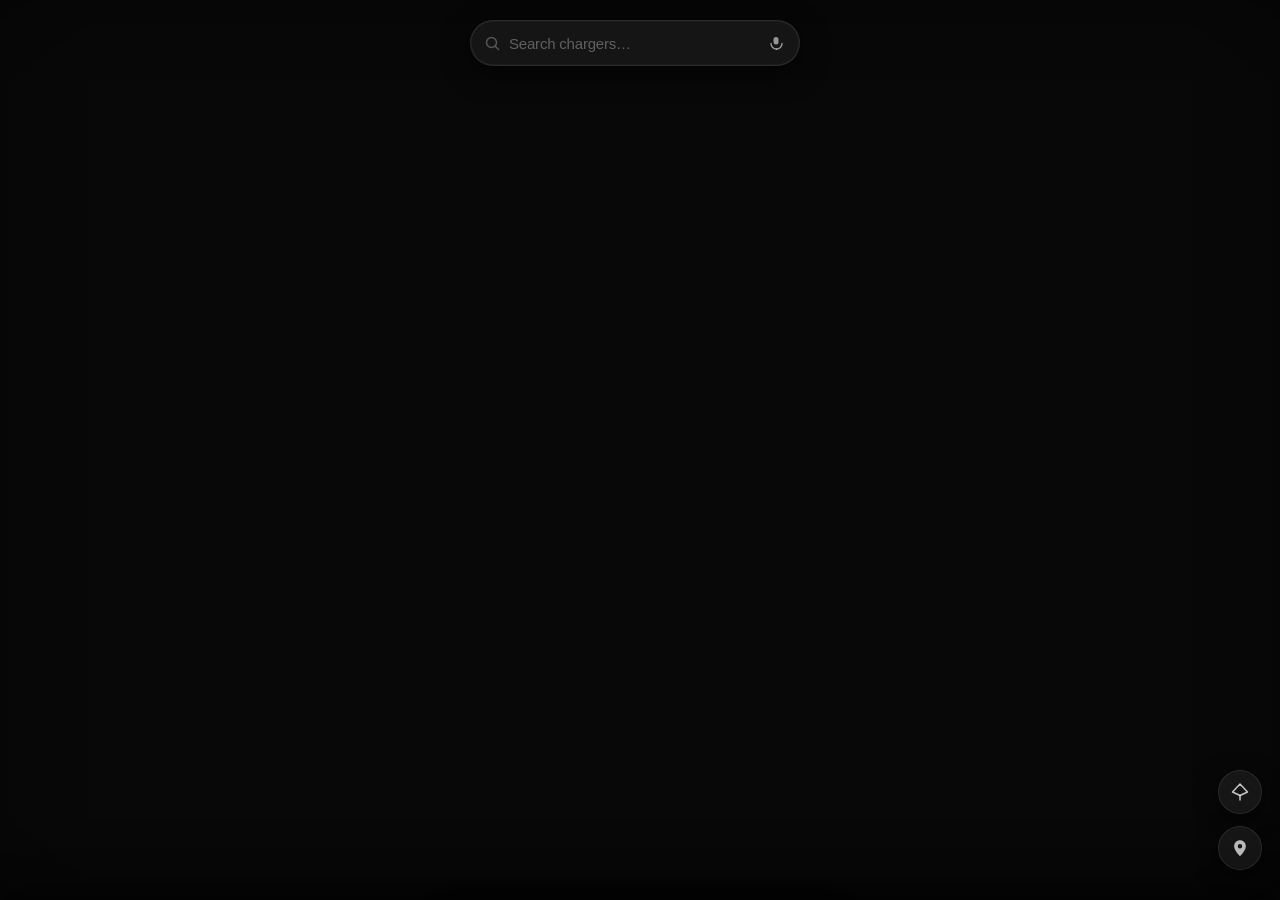
==== commit a78d6672: "Update charge.html" ====
--- a/charge.html
+++ b/charge.html
@@ -427,17 +427,6 @@
     }
     .addr-dot{width:3px;height:3px;border-radius:50%;background:rgba(255,255,255,0.2)}
 
-    .btn-close{
-      width:26px;height:26px;border-radius:50%;border:none;
-      background:rgba(255,255,255,0.09);
-      color:rgba(255,255,255,0.48);font-size:10px;font-weight:700;
-      cursor:pointer;display:flex;align-items:center;justify-content:center;
-      flex-shrink:0;margin-top:2px;
-      transition:background 0.15s,transform 0.18s cubic-bezier(0.34,1.56,0.64,1);
-    }
-    .btn-close:hover{background:rgba(255,255,255,0.15)}
-    .btn-close:active{transform:scale(0.82)}
-
     /* Hairline */
     .card-line{
       height:0.5px;background:rgba(255,255,255,0.065);
@@ -489,57 +478,49 @@
     .row-val.green{color:#30d158}
     .row-val.blue{color:#0a84ff}
 
-    /* CTA — Apple Maps style: plain text links, no background buttons */
+    /* CTA */
     .card-cta{
-      padding:4px 20px 18px;position:relative;z-index:60;
+      padding:13px 20px 20px;position:relative;z-index:60;
       opacity:0;transform:translateY(6px);
       transition:opacity 0.3s ease,transform 0.38s cubic-bezier(0.22,1,0.36,1);
     }
     .card-cta.reveal{opacity:1;transform:translateY(0)}
 
-    /* Hairline above actions */
-    .cta-line{
-      height:0.5px;background:rgba(255,255,255,0.065);
-      margin-bottom:4px;
-    }
-
-    /* Action row — horizontal list of tappable text items */
-    .cta-actions{
-      display:flex;align-items:center;
-      padding:2px 0;
-      gap:0;
-    }
-
-    /* Each action: plain blue text, no background, Apple Maps style */
-    .cta-action{
-      flex:1;
-      display:flex;flex-direction:column;align-items:center;justify-content:center;
-      gap:5px;
-      padding:12px 8px;
-      background:none;border:none;cursor:pointer;
-      font-family:inherit;
-      transition:opacity 0.14s;
-      position:relative;
-    }
-    .cta-action:not(:last-child)::after{
-      content:'';
-      position:absolute;right:0;top:20%;bottom:20%;
-      width:0.5px;background:rgba(255,255,255,0.07);
-    }
-    .cta-action:hover{opacity:0.7}
-    .cta-action:active{opacity:0.5}
-
-    .cta-action-icon{
-      width:28px;height:28px;border-radius:50%;
-      background:rgba(10,132,255,0.12);
-      border:0.5px solid rgba(10,132,255,0.2);
-      display:flex;align-items:center;justify-content:center;
-      flex-shrink:0;
-    }
-
-    .cta-action-label{
-      font-size:11px;font-weight:500;color:#0a84ff;
-      letter-spacing:-0.1px;white-space:nowrap;
+    .btn-directions{
+      width:100%;
+      background:none;border:none;border-radius:14px;
+      padding:0;min-height:50px;
+      display:block;
+      cursor:pointer;
+      -webkit-user-select:none;user-select:none;
+      position:relative;overflow:hidden;
+      transition:opacity 0.14s,transform 0.18s cubic-bezier(0.34,1.56,0.64,1);
+    }
+    .btn-directions:hover{opacity:0.88}
+    .btn-directions:active{transform:scale(0.97);opacity:0.8}
+
+    .gmaps-logo{width:18px;height:18px;flex-shrink:0;border-radius:4px}
+
+    /* Blue background under directions button image */
+    .btn-directions{
+      background:#0a84ff !important;
+      border-radius:14px;
+      box-shadow:0 4px 18px rgba(10,132,255,0.4);
+    }
+
+
+
+    /* Directions button image */
+    .btn-directions-img{
+      width:100%;height:100%;
+      object-fit:contain;
+      display:block;
+      border-radius:14px;
+      pointer-events:none;
+    }
+    /* When image is absent, button shows a subtle placeholder */
+    .btn-directions:not(:has(img[src]:not([src=""]))){
+      min-height:50px;
     }
     /* ══════════════════════════════════
        GPS LOCATION BUTTON
@@ -706,23 +687,20 @@
       left:50%;
       transform:translateX(-50%) translateY(16px);
       z-index:1400;
-      display:flex;align-items:center;gap:8px;
+      display:flex;align-items:center;gap:10px;
       padding:11px 18px;
-      background:rgba(28,28,30,0.94);
-      backdrop-filter:saturate(180%) blur(28px);-webkit-backdrop-filter:saturate(180%) blur(28px);
+      background:rgba(10,132,255,0.92);
+      backdrop-filter:blur(28px);-webkit-backdrop-filter:blur(28px);
       border-radius:14px;
-      border:0.5px solid rgba(255,255,255,0.1);
-      box-shadow:0 6px 24px rgba(0,0,0,0.55),0 2px 8px rgba(0,0,0,0.4);
-      font-size:13px;font-weight:500;color:rgba(255,255,255,0.82);letter-spacing:-0.1px;
+      border:0.5px solid rgba(255,255,255,0.18);
+      box-shadow:0 6px 24px rgba(10,132,255,0.45),0 2px 8px rgba(0,0,0,0.5);
+      font-size:13px;font-weight:600;color:#fff;letter-spacing:-0.1px;
       white-space:nowrap;
       opacity:0;pointer-events:none;
       transition:opacity 0.3s cubic-bezier(0.22,1,0.36,1),transform 0.38s cubic-bezier(0.22,1,0.36,1);
     }
     .nearest-banner.show{
       opacity:1;transform:translateX(-50%) translateY(0);pointer-events:all;
-    }
-    .nearest-banner-dot{
-      width:6px;height:6px;border-radius:50%;background:#0a84ff;flex-shrink:0;
     }
 
     /* GPS error / status toast */
@@ -751,6 +729,187 @@
       opacity:1;
       transform:translateX(-50%) translateY(0);
     }
+
+    /* ══════════════════════════════════
+       APPLE DYNAMIC ANIMATIONS
+    ══════════════════════════════════ */
+
+    /* Sheet spring entrance — overshoots slightly like UIKit spring */
+    .sheet{
+      transition:transform 0.62s cubic-bezier(0.32,0.72,0,1);
+    }
+    .sheet.open{
+      animation:sheet-spring-in 0.62s cubic-bezier(0.22,1.2,0.36,1) both;
+    }
+    @keyframes sheet-spring-in{
+      0%  {transform:translateX(-50%) translateY(100%)}
+      60% {transform:translateX(-50%) translateY(-6px)}
+      80% {transform:translateX(-50%) translateY(2px)}
+      100%{transform:translateX(-50%) translateY(0)}
+    }
+
+    /* Card content — each section slides up with spring + stagger */
+    .card-identity{transition:opacity 0.38s ease,transform 0.48s cubic-bezier(0.22,1.3,0.36,1)}
+    .card-line    {transition:opacity 0.3s ease 0.06s}
+    .card-status  {transition:opacity 0.34s ease 0.1s,transform 0.44s cubic-bezier(0.22,1.3,0.36,1) 0.1s}
+    .card-rows    {transition:opacity 0.34s ease 0.16s,transform 0.44s cubic-bezier(0.22,1.3,0.36,1) 0.16s}
+    .card-cta     {transition:opacity 0.34s ease 0.22s,transform 0.44s cubic-bezier(0.22,1.3,0.36,1) 0.22s}
+
+    /* Pin tap — squish + bounce */
+    .dest-pin.tapped .dest-pin-body{
+      transform:translateX(-50%) rotate(-45deg) scale(0.72);
+      transition:transform 0.14s cubic-bezier(0.34,2,0.64,1);
+    }
+    .dest-pin-body{
+      transition:transform 0.36s cubic-bezier(0.34,1.56,0.64,1);
+    }
+
+    /* Map button — satisfying spring press */
+    .map-btn-recenter,.map-btn-gps{
+      transition:transform 0.28s cubic-bezier(0.34,1.56,0.64,1),opacity 0.15s,box-shadow 0.2s,background 0.2s;
+    }
+    .map-btn-recenter:active{transform:scale(0.82)}
+    .map-btn-gps:active{transform:scale(0.82)}
+
+    /* Status pill — breathe animation upgrade */
+    @keyframes dot-breathe{
+      0%,100%{box-shadow:0 0 0 0 rgba(48,209,88,0.55);transform:scale(1)}
+      50%    {box-shadow:0 0 0 4px rgba(48,209,88,0);transform:scale(1.15)}
+    }
+    .status-dot{animation:dot-breathe 2.2s ease-in-out infinite}
+
+    /* Loc sheet spring */
+    .loc-sheet.open{
+      animation:sheet-spring-in 0.55s cubic-bezier(0.22,1.2,0.36,1) both;
+    }
+
+    /* ══════════════════════════════════
+       APPLE iOS SHARE SHEET
+    ══════════════════════════════════ */
+    .share-scrim{
+      position:fixed;inset:0;z-index:1800;
+      background:rgba(0,0,0,0);pointer-events:none;
+      transition:background 0.32s ease;
+    }
+    .share-scrim.open{background:rgba(0,0,0,0.45);pointer-events:all}
+
+    /* The sheet itself */
+    .share-sheet{
+      position:absolute;bottom:0;left:0;right:0;
+      background:rgba(20,20,22,0.96);
+      backdrop-filter:saturate(200%) blur(48px);
+      -webkit-backdrop-filter:saturate(200%) blur(48px);
+      border-radius:20px 20px 0 0;
+      border-top:0.5px solid rgba(255,255,255,0.1);
+      padding-bottom:max(env(safe-area-inset-bottom,28px),28px);
+      box-shadow:0 -4px 40px rgba(0,0,0,0.7);
+      transform:translateY(100%);
+      transition:transform 0.52s cubic-bezier(0.32,0.72,0,1);
+      will-change:transform;
+    }
+    .share-scrim.open .share-sheet{
+      transform:translateY(0);
+      animation:share-spring 0.56s cubic-bezier(0.22,1.15,0.36,1) both;
+    }
+    @keyframes share-spring{
+      0%  {transform:translateY(100%)}
+      65% {transform:translateY(-4px)}
+      82% {transform:translateY(1.5px)}
+      100%{transform:translateY(0)}
+    }
+
+    /* Handle */
+    .share-handle{display:flex;justify-content:center;padding:12px 0 4px}
+    .share-handle-bar{
+      width:36px;height:4px;border-radius:2.5px;
+      background:rgba(255,255,255,0.18);
+    }
+
+    /* Header */
+    .share-header{
+      padding:2px 20px 16px;
+      display:flex;flex-direction:column;align-items:center;gap:2px;
+    }
+    .share-title{font-size:13px;font-weight:600;color:rgba(255,255,255,0.5);letter-spacing:-0.1px}
+
+    /* App grid */
+    .share-apps{
+      display:flex;
+      gap:0;
+      padding:0 12px 20px;
+      overflow-x:auto;
+      -webkit-overflow-scrolling:touch;
+      scrollbar-width:none;
+    }
+    .share-apps::-webkit-scrollbar{display:none}
+
+    .share-app{
+      display:flex;flex-direction:column;align-items:center;gap:7px;
+      padding:4px 12px;
+      min-width:72px;flex-shrink:0;
+      cursor:pointer;
+      border:none;background:none;font-family:inherit;
+      opacity:0;transform:translateY(18px) scale(0.88);
+      transition:opacity 0.0s,transform 0.0s; /* overridden by JS stagger */
+    }
+    .share-app.entered{opacity:1;transform:translateY(0) scale(1)}
+    .share-app:active .share-app-icon{transform:scale(0.88)}
+
+    .share-app-icon{
+      width:56px;height:56px;border-radius:14px;
+      display:flex;align-items:center;justify-content:center;
+      flex-shrink:0;
+      transition:transform 0.2s cubic-bezier(0.34,1.56,0.64,1);
+      overflow:hidden;
+    }
+    .share-app-icon svg{display:block}
+
+    .share-app-label{
+      font-size:11px;font-weight:500;
+      color:rgba(255,255,255,0.7);
+      letter-spacing:-0.1px;
+      white-space:nowrap;
+    }
+
+    /* Divider + bottom actions */
+    .share-divider{
+      height:0.5px;background:rgba(255,255,255,0.09);
+      margin:0 20px 0;
+    }
+    .share-action{
+      display:flex;align-items:center;gap:14px;
+      padding:14px 22px;
+      cursor:pointer;
+      border:none;background:none;font-family:inherit;width:100%;
+      border-bottom:0.5px solid rgba(255,255,255,0.07);
+      transition:background 0.12s;
+    }
+    .share-action:last-child{border-bottom:none}
+    .share-action:active{background:rgba(255,255,255,0.05)}
+    .share-action-icon{
+      width:32px;height:32px;border-radius:8px;
+      background:rgba(255,255,255,0.1);
+      display:flex;align-items:center;justify-content:center;
+      flex-shrink:0;
+    }
+    .share-action-label{
+      font-size:15px;font-weight:400;color:#fff;letter-spacing:-0.2px;
+    }
+
+    /* Cancel button */
+    .share-cancel{
+      display:block;width:calc(100% - 32px);
+      margin:10px 16px 0;
+      padding:14px 0;
+      background:rgba(255,255,255,0.08);
+      border:none;border-radius:14px;
+      font-size:17px;font-weight:600;color:#0a84ff;
+      font-family:inherit;letter-spacing:-0.3px;
+      cursor:pointer;
+      transition:background 0.12s,transform 0.18s cubic-bezier(0.34,1.56,0.64,1);
+    }
+    .share-cancel:hover{background:rgba(255,255,255,0.12)}
+    .share-cancel:active{transform:scale(0.97);background:rgba(255,255,255,0.14)}
   </style>
 </head>
 <body>
@@ -864,7 +1023,10 @@
 
 <!-- Nearest station banner -->
 <div class="nearest-banner" id="nearest-banner">
-  <div class="nearest-banner-dot"></div>
+  <svg width="14" height="14" viewBox="0 0 20 20" fill="none">
+    <path d="M10 2L17.5 10L10 13.5L2.5 10L10 2Z" fill="white"/>
+    <path d="M10 13.5V18" stroke="white" stroke-width="1.8" stroke-linecap="round"/>
+  </svg>
   <span id="nearest-text">Nearest station: 0.4 km away</span>
 </div>
 
@@ -929,7 +1091,7 @@
           <span>Beirut</span>
         </div>
       </div>
-      <button class="btn-close" id="sheet-close" aria-label="Close">✕</button>
+
     </div>
 
     <div class="card-line" id="ci-line"></div>
@@ -950,43 +1112,163 @@
     </div>
 
     <div class="card-cta" id="ci-cta">
-      <div class="cta-line"></div>
-      <div class="cta-actions">
-        <!-- Directions -->
-        <button class="cta-action" onclick="openDirections()">
-          <div class="cta-action-icon">
-            <svg width="14" height="14" viewBox="0 0 14 14" fill="none">
-              <path d="M7 1L13 7L7 13M1 7H13" stroke="#0a84ff" stroke-width="1.6" stroke-linecap="round" stroke-linejoin="round"/>
-            </svg>
-          </div>
-          <span class="cta-action-label">Directions</span>
-        </button>
-        <!-- Call / Info placeholder -->
-        <button class="cta-action" onclick="void(0)">
-          <div class="cta-action-icon">
-            <svg width="14" height="14" viewBox="0 0 14 14" fill="none">
-              <circle cx="7" cy="7" r="5.5" stroke="#0a84ff" stroke-width="1.5"/>
-              <path d="M7 6.5V10" stroke="#0a84ff" stroke-width="1.5" stroke-linecap="round"/>
-              <circle cx="7" cy="4.5" r="0.75" fill="#0a84ff"/>
-            </svg>
-          </div>
-          <span class="cta-action-label">Details</span>
-        </button>
-        <!-- Share -->
-        <button class="cta-action" onclick="void(0)">
-          <div class="cta-action-icon">
-            <svg width="14" height="14" viewBox="0 0 14 14" fill="none">
-              <circle cx="11" cy="3" r="1.8" stroke="#0a84ff" stroke-width="1.4"/>
-              <circle cx="3" cy="7" r="1.8" stroke="#0a84ff" stroke-width="1.4"/>
-              <circle cx="11" cy="11" r="1.8" stroke="#0a84ff" stroke-width="1.4"/>
-              <path d="M4.6 6.2L9.4 3.8M4.6 7.8L9.4 10.2" stroke="#0a84ff" stroke-width="1.3" stroke-linecap="round"/>
-            </svg>
-          </div>
-          <span class="cta-action-label">Share</span>
+      <button class="btn-directions" onclick="openDirections()">
+        <!--
+          ╔══════════════════════════════════════════╗
+          ║  REPLACE src="" WITH YOUR BUTTON IMAGE   ║
+          ║  e.g. src="directions.png"               ║
+          ╚══════════════════════════════════════════╝
+        -->
+        <img class="btn-directions-img" id="btn-directions-img" src="" alt="Get Directions" draggable="false"/>
+      </button>
+      <!-- Apple Maps–style plain text share row -->
+      <div style="display:flex;justify-content:center;padding:10px 0 4px">
+        <button onclick="openShareSheet()" style="
+          background:none;border:none;cursor:pointer;
+          font-size:15px;font-weight:400;color:#0a84ff;
+          font-family:-apple-system,'SF Pro Text',sans-serif;
+          letter-spacing:-0.2px;padding:4px 8px;
+          border-radius:8px;
+          transition:opacity 0.14s;
+          display:flex;align-items:center;gap:6px;
+        " onmouseover="this.style.opacity='0.7'" onmouseout="this.style.opacity='1'"
+           onmousedown="this.style.opacity='0.5'" onmouseup="this.style.opacity='1'">
+          <svg width="14" height="14" viewBox="0 0 18 18" fill="none">
+            <path d="M9 1v10M5 4l4-4 4 4" stroke="#0a84ff" stroke-width="1.6" stroke-linecap="round" stroke-linejoin="round"/>
+            <path d="M3 10v5a1 1 0 001 1h10a1 1 0 001-1v-5" stroke="#0a84ff" stroke-width="1.6" stroke-linecap="round"/>
+          </svg>
+          Share
         </button>
       </div>
     </div>
 
+  </div>
+</div>
+
+<!-- ── iOS Share Sheet ── -->
+<div class="share-scrim" id="share-scrim" onclick="closeShareSheet(event)">
+  <div class="share-sheet" id="share-sheet" onclick="event.stopPropagation()">
+
+    <div class="share-handle"><div class="share-handle-bar"></div></div>
+
+    <div class="share-header">
+      <div class="share-title">Share Hamra Charging Hub</div>
+    </div>
+
+    <!-- App row — scrollable -->
+    <div class="share-apps" id="share-apps">
+
+      <!-- WhatsApp -->
+      <button class="share-app" onclick="shareVia('whatsapp')">
+        <div class="share-app-icon" style="background:#25D366">
+          <svg width="32" height="32" viewBox="0 0 32 32" fill="none">
+            <path d="M16 4C9.37 4 4 9.37 4 16c0 2.27.6 4.4 1.64 6.24L4 28l5.9-1.6A11.94 11.94 0 0016 28c6.63 0 12-5.37 12-12S22.63 4 16 4z" fill="#fff"/>
+            <path d="M22.5 19.5c-.3-.15-1.77-.87-2.04-.97-.27-.1-.47-.15-.67.15-.2.3-.77.97-.95 1.17-.17.2-.35.22-.65.07-.3-.15-1.27-.47-2.42-1.5-.9-.8-1.5-1.78-1.68-2.08-.17-.3-.02-.46.13-.61.13-.13.3-.35.45-.52.15-.17.2-.3.3-.5.1-.2.05-.37-.02-.52-.07-.15-.67-1.62-.92-2.22-.24-.58-.49-.5-.67-.51-.17 0-.37-.02-.57-.02s-.52.07-.8.37c-.27.3-1.04 1.02-1.04 2.48s1.07 2.88 1.22 3.08c.15.2 2.1 3.2 5.08 4.48.71.31 1.27.5 1.7.64.72.23 1.37.2 1.88.12.57-.09 1.77-.72 2.02-1.42.25-.7.25-1.3.17-1.42-.07-.12-.27-.19-.57-.34z" fill="#25D366"/>
+          </svg>
+        </div>
+        <span class="share-app-label">WhatsApp</span>
+      </button>
+
+      <!-- Instagram -->
+      <button class="share-app" onclick="shareVia('instagram')">
+        <div class="share-app-icon" style="background:radial-gradient(circle at 30% 107%,#fdf497 0%,#fdf497 5%,#fd5949 45%,#d6249f 60%,#285AEB 90%)">
+          <svg width="30" height="30" viewBox="0 0 30 30" fill="none">
+            <rect x="4" y="4" width="22" height="22" rx="7" stroke="#fff" stroke-width="2"/>
+            <circle cx="15" cy="15" r="5.5" stroke="#fff" stroke-width="2"/>
+            <circle cx="21.5" cy="8.5" r="1.5" fill="#fff"/>
+          </svg>
+        </div>
+        <span class="share-app-label">Instagram</span>
+      </button>
+
+      <!-- TikTok -->
+      <button class="share-app" onclick="shareVia('tiktok')">
+        <div class="share-app-icon" style="background:#000">
+          <svg width="28" height="28" viewBox="0 0 28 28" fill="none">
+            <path d="M20 5.5c.8 1 2 1.7 3.5 1.9v3.2c-1.3-.1-2.5-.5-3.5-1.2v6.3c0 3.2-2.6 5.8-5.8 5.8s-5.8-2.6-5.8-5.8 2.6-5.8 5.8-5.8c.3 0 .6 0 .9.05v3.3c-.3-.07-.6-.1-.9-.1-1.4 0-2.5 1.1-2.5 2.5s1.1 2.5 2.5 2.5 2.5-1.1 2.5-2.5V5.5H20z" fill="#fff"/>
+            <path d="M20 5.5c.8 1 2 1.7 3.5 1.9v3.2c-1.3-.1-2.5-.5-3.5-1.2" stroke="#69C9D0" stroke-width="0.5"/>
+          </svg>
+        </div>
+        <span class="share-app-label">TikTok</span>
+      </button>
+
+      <!-- Messages -->
+      <button class="share-app" onclick="shareVia('messages')">
+        <div class="share-app-icon" style="background:linear-gradient(145deg,#45da5e,#2ab73d)">
+          <svg width="30" height="30" viewBox="0 0 30 30" fill="none">
+            <path d="M15 4C8.93 4 4 8.48 4 14c0 2.16.74 4.16 1.99 5.77L4 26l6.46-1.66A11.4 11.4 0 0015 25c6.07 0 11-4.48 11-10S21.07 4 15 4z" fill="#fff"/>
+          </svg>
+        </div>
+        <span class="share-app-label">Messages</span>
+      </button>
+
+      <!-- Twitter / X -->
+      <button class="share-app" onclick="shareVia('twitter')">
+        <div class="share-app-icon" style="background:#000">
+          <svg width="26" height="26" viewBox="0 0 26 26" fill="none">
+            <path d="M4 4l7.2 9.6L4 22h2.5l5.5-6.4L17 22h5L14.6 12l6.8-8h-2.5L12.7 9.6 8.9 4H4z" fill="#fff"/>
+          </svg>
+        </div>
+        <span class="share-app-label">X</span>
+      </button>
+
+      <!-- Telegram -->
+      <button class="share-app" onclick="shareVia('telegram')">
+        <div class="share-app-icon" style="background:linear-gradient(145deg,#37bbf0,#2196d3)">
+          <svg width="30" height="30" viewBox="0 0 30 30" fill="none">
+            <path d="M5 14.5L24 6l-3.5 18-6-5-3 3-1-6L5 14.5z" fill="none" stroke="#fff" stroke-width="1.8" stroke-linejoin="round"/>
+            <path d="M10.5 16.5L24 6" stroke="#fff" stroke-width="1.8" stroke-linecap="round"/>
+          </svg>
+        </div>
+        <span class="share-app-label">Telegram</span>
+      </button>
+
+      <!-- Mail -->
+      <button class="share-app" onclick="shareVia('mail')">
+        <div class="share-app-icon" style="background:linear-gradient(145deg,#3b9ddd,#1c6fb8)">
+          <svg width="28" height="22" viewBox="0 0 28 22" fill="none">
+            <rect x="1" y="1" width="26" height="20" rx="4" stroke="#fff" stroke-width="2"/>
+            <path d="M1 5l13 9 13-9" stroke="#fff" stroke-width="2" stroke-linecap="round"/>
+          </svg>
+        </div>
+        <span class="share-app-label">Mail</span>
+      </button>
+
+      <!-- Copy Link -->
+      <button class="share-app" id="share-copy-btn" onclick="shareVia('copy')">
+        <div class="share-app-icon" style="background:rgba(255,255,255,0.12);border:0.5px solid rgba(255,255,255,0.15)">
+          <svg width="26" height="26" viewBox="0 0 26 26" fill="none">
+            <path d="M10 16l6-6M8 12l-2 2a4 4 0 005.66 5.66l2-2M18 14l2-2A4 4 0 0014.34 6.34l-2 2" stroke="#fff" stroke-width="2" stroke-linecap="round"/>
+          </svg>
+        </div>
+        <span class="share-app-label" id="share-copy-label">Copy Link</span>
+      </button>
+
+    </div>
+
+    <div class="share-divider"></div>
+
+    <!-- Secondary actions -->
+    <button class="share-action" onclick="shareVia('save')">
+      <div class="share-action-icon">
+        <svg width="16" height="16" viewBox="0 0 20 20" fill="none">
+          <path d="M10 2v12M5 9l5 5 5-5" stroke="rgba(255,255,255,0.75)" stroke-width="1.8" stroke-linecap="round" stroke-linejoin="round"/>
+          <path d="M3 16h14" stroke="rgba(255,255,255,0.75)" stroke-width="1.8" stroke-linecap="round"/>
+        </svg>
+      </div>
+      <span class="share-action-label">Save to Files</span>
+    </button>
+
+    <button class="share-action" onclick="shareVia('directions')">
+      <div class="share-action-icon">
+        <svg width="16" height="16" viewBox="0 0 20 20" fill="none">
+          <path d="M3 10h14M11 4l6 6-6 6" stroke="rgba(255,255,255,0.75)" stroke-width="1.8" stroke-linecap="round" stroke-linejoin="round"/>
+        </svg>
+      </div>
+      <span class="share-action-label">Open in Maps</span>
+    </button>
+
+    <button class="share-cancel" onclick="closeShareSheet()">Cancel</button>
   </div>
 </div>
 
@@ -1127,12 +1409,8 @@
 
 marker.on('click',      openSheet);
 marker.on('touchstart', openSheet);
-document.getElementById('sheet-close').addEventListener('click', closeSheet);
 
 map.on('click', ()=>{ if (isOpen) closeSheet(); });
-
-/* Auto-open Hamra sheet on load — only 1 station */
-setTimeout(openSheet, 600);
 
 document.getElementById('btn-recenter').addEventListener('click', ()=>{
   if (isOpen) closeSheet();
@@ -1419,15 +1697,9 @@
 const nearestText   = document.getElementById('nearest-text');
 let locSheetOpen = false, locDragY = 0, locStartY = 0, locDragging = false;
 
-/* Charging station data — coordinates for nearest-station calc */
+/* Charging station data — only confirmed open station in Beirut */
 const STATIONS = [
-  { name:'Hamra Charging Hub',    latlng:[33.8886,35.4955], dist:null },
-  { name:'ABC Dbayeh EV Station', latlng:[33.9150,35.5805], dist:null },
-  { name:'Jounieh Marina Charge', latlng:[33.9802,35.6141], dist:null },
-  { name:'Verdun EV Point',       latlng:[33.8820,35.4862], dist:null },
-  { name:'Mar Mikhael Charge',    latlng:[33.8914,35.5125], dist:null },
-  { name:'Byblos Charge',         latlng:[34.1220,35.6513], dist:null },
-  { name:'Tripoli North Hub',     latlng:[34.4368,35.8360], dist:null },
+  { name:'Hamra Charging Hub', latlng:[33.8886,35.4955], dist:null },
 ];
 
 function haversineKm(lat1, lon1, lat2, lon2) {
@@ -1522,7 +1794,7 @@
     if (station) {
       closeLocSheet();
       const distStr = km < 1 ? `${Math.round(km*1000)} m` : `${km.toFixed(1)} km`;
-      showNearestBanner(`Nearest: ${station.name} — ${distStr}`);
+      showNearestBanner(`⚡ Nearest: ${station.name} — ${distStr}`);
       /* Fly to the nearest station */
       map.flyTo(station.latlng, 15, { animate:true, duration:1.2, easeLinearity:0.2 });
     }
@@ -1565,6 +1837,87 @@
 /* Init compass listener (non-iOS) */
 startCompass();
 
+/* ══════════════════════════════════════════════════════
+   SHARE SHEET — Apple iOS style with staggered icon spring
+══════════════════════════════════════════════════════ */
+const shareScrim = document.getElementById('share-scrim');
+
+function openShareSheet() {
+  shareScrim.classList.add('open');
+  /* Stagger each app icon in with spring delay */
+  const apps = document.querySelectorAll('.share-app');
+  apps.forEach((el, i) => {
+    el.style.transition = 'none';
+    el.classList.remove('entered');
+  });
+  requestAnimationFrame(() => {
+    apps.forEach((el, i) => {
+      setTimeout(() => {
+        el.style.transition =
+          `opacity 0.38s cubic-bezier(0.22,1,0.36,1),
+           transform 0.44s cubic-bezier(0.34,1.48,0.64,1)`;
+        el.classList.add('entered');
+      }, 80 + i * 42);
+    });
+  });
+}
+
+function closeShareSheet(e) {
+  if (e && e.target !== shareScrim) return;
+  shareScrim.classList.remove('open');
+  /* Reset app icons for next open */
+  document.querySelectorAll('.share-app').forEach(el => {
+    el.classList.remove('entered');
+    el.style.transition = 'none';
+  });
+}
+document.getElementById('share-sheet').addEventListener('click', e => e.stopPropagation());
+
+function shareVia(platform) {
+  const url  = 'https://maps.google.com/?q=Hamra+Charging+Hub+Beirut';
+  const text = 'Check out Hamra Charging Hub — free EV charging in Beirut!';
+
+  switch (platform) {
+    case 'whatsapp':
+      window.open(`https://wa.me/?text=${encodeURIComponent(text+' '+url)}`, '_blank'); break;
+    case 'instagram':
+      /* Instagram doesn't have a web share URL — copy to clipboard instead */
+      navigator.clipboard?.writeText(url).then(() => flashCopyLabel('Copied for Instagram'));
+      break;
+    case 'tiktok':
+      navigator.clipboard?.writeText(url).then(() => flashCopyLabel('Copied for TikTok'));
+      break;
+    case 'messages':
+      window.open(`sms:?body=${encodeURIComponent(text+' '+url)}`, '_self'); break;
+    case 'twitter':
+      window.open(`https://twitter.com/intent/tweet?text=${encodeURIComponent(text)}&url=${encodeURIComponent(url)}`, '_blank'); break;
+    case 'telegram':
+      window.open(`https://t.me/share/url?url=${encodeURIComponent(url)}&text=${encodeURIComponent(text)}`, '_blank'); break;
+    case 'mail':
+      window.open(`mailto:?subject=EV Charging in Beirut&body=${encodeURIComponent(text+'\n\n'+url)}`, '_self'); break;
+    case 'copy':
+      navigator.clipboard?.writeText(url).then(() => flashCopyLabel('Copied!')).catch(()=>{});
+      break;
+    case 'save':
+      navigator.clipboard?.writeText(url).then(() => flashCopyLabel('Saved!')).catch(()=>{});
+      break;
+    case 'directions':
+      window.open(url, '_blank'); break;
+  }
+
+  /* Auto-close sheet after action (except copy-like ones handled in-place) */
+  if (!['copy','save','instagram','tiktok'].includes(platform)) {
+    setTimeout(() => shareScrim.classList.remove('open'), 350);
+  }
+}
+
+function flashCopyLabel(msg) {
+  const lbl = document.getElementById('share-copy-label');
+  const orig = lbl.textContent;
+  lbl.textContent = msg;
+  setTimeout(() => { lbl.textContent = orig; }, 1800);
+}
+
 // Keep these stubs so nothing breaks
 function showVoice() { showLPM(); }
 function stopVoice()  { closeLPM(); }
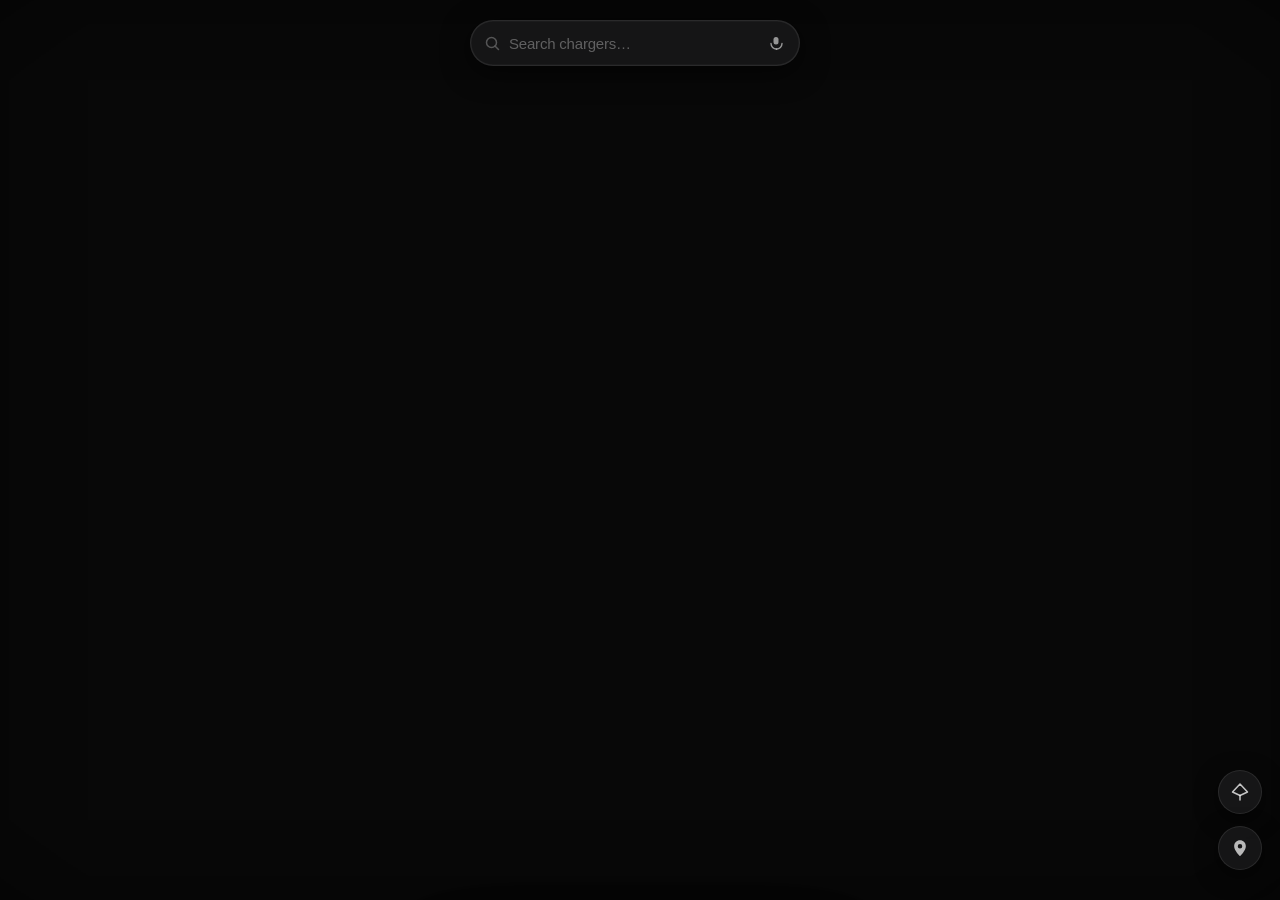
==== commit 20664eff: "Update charge.html" ====
--- a/charge.html
+++ b/charge.html
@@ -427,6 +427,17 @@
     }
     .addr-dot{width:3px;height:3px;border-radius:50%;background:rgba(255,255,255,0.2)}
 
+    .btn-close{
+      width:26px;height:26px;border-radius:50%;border:none;
+      background:rgba(255,255,255,0.09);
+      color:rgba(255,255,255,0.48);font-size:10px;font-weight:700;
+      cursor:pointer;display:flex;align-items:center;justify-content:center;
+      flex-shrink:0;margin-top:2px;
+      transition:background 0.15s,transform 0.18s cubic-bezier(0.34,1.56,0.64,1);
+    }
+    .btn-close:hover{background:rgba(255,255,255,0.15)}
+    .btn-close:active{transform:scale(0.82)}
+
     /* Hairline */
     .card-line{
       height:0.5px;background:rgba(255,255,255,0.065);
@@ -478,49 +489,57 @@
     .row-val.green{color:#30d158}
     .row-val.blue{color:#0a84ff}
 
-    /* CTA */
+    /* CTA — Apple Maps style: plain text links, no background buttons */
     .card-cta{
-      padding:13px 20px 20px;position:relative;z-index:60;
+      padding:4px 20px 18px;position:relative;z-index:60;
       opacity:0;transform:translateY(6px);
       transition:opacity 0.3s ease,transform 0.38s cubic-bezier(0.22,1,0.36,1);
     }
     .card-cta.reveal{opacity:1;transform:translateY(0)}
 
-    .btn-directions{
-      width:100%;
-      background:none;border:none;border-radius:14px;
-      padding:0;min-height:50px;
-      display:block;
-      cursor:pointer;
-      -webkit-user-select:none;user-select:none;
-      position:relative;overflow:hidden;
-      transition:opacity 0.14s,transform 0.18s cubic-bezier(0.34,1.56,0.64,1);
-    }
-    .btn-directions:hover{opacity:0.88}
-    .btn-directions:active{transform:scale(0.97);opacity:0.8}
-
-    .gmaps-logo{width:18px;height:18px;flex-shrink:0;border-radius:4px}
-
-    /* Blue background under directions button image */
-    .btn-directions{
-      background:#0a84ff !important;
-      border-radius:14px;
-      box-shadow:0 4px 18px rgba(10,132,255,0.4);
-    }
-
-
-
-    /* Directions button image */
-    .btn-directions-img{
-      width:100%;height:100%;
-      object-fit:contain;
-      display:block;
-      border-radius:14px;
-      pointer-events:none;
-    }
-    /* When image is absent, button shows a subtle placeholder */
-    .btn-directions:not(:has(img[src]:not([src=""]))){
-      min-height:50px;
+    /* Hairline above actions */
+    .cta-line{
+      height:0.5px;background:rgba(255,255,255,0.065);
+      margin-bottom:4px;
+    }
+
+    /* Action row — horizontal list of tappable text items */
+    .cta-actions{
+      display:flex;align-items:center;
+      padding:2px 0;
+      gap:0;
+    }
+
+    /* Each action: plain blue text, no background, Apple Maps style */
+    .cta-action{
+      flex:1;
+      display:flex;flex-direction:column;align-items:center;justify-content:center;
+      gap:5px;
+      padding:12px 8px;
+      background:none;border:none;cursor:pointer;
+      font-family:inherit;
+      transition:opacity 0.14s;
+      position:relative;
+    }
+    .cta-action:not(:last-child)::after{
+      content:'';
+      position:absolute;right:0;top:20%;bottom:20%;
+      width:0.5px;background:rgba(255,255,255,0.07);
+    }
+    .cta-action:hover{opacity:0.7}
+    .cta-action:active{opacity:0.5}
+
+    .cta-action-icon{
+      width:28px;height:28px;border-radius:50%;
+      background:rgba(10,132,255,0.12);
+      border:0.5px solid rgba(10,132,255,0.2);
+      display:flex;align-items:center;justify-content:center;
+      flex-shrink:0;
+    }
+
+    .cta-action-label{
+      font-size:11px;font-weight:500;color:#0a84ff;
+      letter-spacing:-0.1px;white-space:nowrap;
     }
     /* ══════════════════════════════════
        GPS LOCATION BUTTON
@@ -687,20 +706,23 @@
       left:50%;
       transform:translateX(-50%) translateY(16px);
       z-index:1400;
-      display:flex;align-items:center;gap:10px;
+      display:flex;align-items:center;gap:8px;
       padding:11px 18px;
-      background:rgba(10,132,255,0.92);
-      backdrop-filter:blur(28px);-webkit-backdrop-filter:blur(28px);
+      background:rgba(28,28,30,0.94);
+      backdrop-filter:saturate(180%) blur(28px);-webkit-backdrop-filter:saturate(180%) blur(28px);
       border-radius:14px;
-      border:0.5px solid rgba(255,255,255,0.18);
-      box-shadow:0 6px 24px rgba(10,132,255,0.45),0 2px 8px rgba(0,0,0,0.5);
-      font-size:13px;font-weight:600;color:#fff;letter-spacing:-0.1px;
+      border:0.5px solid rgba(255,255,255,0.1);
+      box-shadow:0 6px 24px rgba(0,0,0,0.55),0 2px 8px rgba(0,0,0,0.4);
+      font-size:13px;font-weight:500;color:rgba(255,255,255,0.82);letter-spacing:-0.1px;
       white-space:nowrap;
       opacity:0;pointer-events:none;
       transition:opacity 0.3s cubic-bezier(0.22,1,0.36,1),transform 0.38s cubic-bezier(0.22,1,0.36,1);
     }
     .nearest-banner.show{
       opacity:1;transform:translateX(-50%) translateY(0);pointer-events:all;
+    }
+    .nearest-banner-dot{
+      width:6px;height:6px;border-radius:50%;background:#0a84ff;flex-shrink:0;
     }
 
     /* GPS error / status toast */
@@ -729,187 +751,6 @@
       opacity:1;
       transform:translateX(-50%) translateY(0);
     }
-
-    /* ══════════════════════════════════
-       APPLE DYNAMIC ANIMATIONS
-    ══════════════════════════════════ */
-
-    /* Sheet spring entrance — overshoots slightly like UIKit spring */
-    .sheet{
-      transition:transform 0.62s cubic-bezier(0.32,0.72,0,1);
-    }
-    .sheet.open{
-      animation:sheet-spring-in 0.62s cubic-bezier(0.22,1.2,0.36,1) both;
-    }
-    @keyframes sheet-spring-in{
-      0%  {transform:translateX(-50%) translateY(100%)}
-      60% {transform:translateX(-50%) translateY(-6px)}
-      80% {transform:translateX(-50%) translateY(2px)}
-      100%{transform:translateX(-50%) translateY(0)}
-    }
-
-    /* Card content — each section slides up with spring + stagger */
-    .card-identity{transition:opacity 0.38s ease,transform 0.48s cubic-bezier(0.22,1.3,0.36,1)}
-    .card-line    {transition:opacity 0.3s ease 0.06s}
-    .card-status  {transition:opacity 0.34s ease 0.1s,transform 0.44s cubic-bezier(0.22,1.3,0.36,1) 0.1s}
-    .card-rows    {transition:opacity 0.34s ease 0.16s,transform 0.44s cubic-bezier(0.22,1.3,0.36,1) 0.16s}
-    .card-cta     {transition:opacity 0.34s ease 0.22s,transform 0.44s cubic-bezier(0.22,1.3,0.36,1) 0.22s}
-
-    /* Pin tap — squish + bounce */
-    .dest-pin.tapped .dest-pin-body{
-      transform:translateX(-50%) rotate(-45deg) scale(0.72);
-      transition:transform 0.14s cubic-bezier(0.34,2,0.64,1);
-    }
-    .dest-pin-body{
-      transition:transform 0.36s cubic-bezier(0.34,1.56,0.64,1);
-    }
-
-    /* Map button — satisfying spring press */
-    .map-btn-recenter,.map-btn-gps{
-      transition:transform 0.28s cubic-bezier(0.34,1.56,0.64,1),opacity 0.15s,box-shadow 0.2s,background 0.2s;
-    }
-    .map-btn-recenter:active{transform:scale(0.82)}
-    .map-btn-gps:active{transform:scale(0.82)}
-
-    /* Status pill — breathe animation upgrade */
-    @keyframes dot-breathe{
-      0%,100%{box-shadow:0 0 0 0 rgba(48,209,88,0.55);transform:scale(1)}
-      50%    {box-shadow:0 0 0 4px rgba(48,209,88,0);transform:scale(1.15)}
-    }
-    .status-dot{animation:dot-breathe 2.2s ease-in-out infinite}
-
-    /* Loc sheet spring */
-    .loc-sheet.open{
-      animation:sheet-spring-in 0.55s cubic-bezier(0.22,1.2,0.36,1) both;
-    }
-
-    /* ══════════════════════════════════
-       APPLE iOS SHARE SHEET
-    ══════════════════════════════════ */
-    .share-scrim{
-      position:fixed;inset:0;z-index:1800;
-      background:rgba(0,0,0,0);pointer-events:none;
-      transition:background 0.32s ease;
-    }
-    .share-scrim.open{background:rgba(0,0,0,0.45);pointer-events:all}
-
-    /* The sheet itself */
-    .share-sheet{
-      position:absolute;bottom:0;left:0;right:0;
-      background:rgba(20,20,22,0.96);
-      backdrop-filter:saturate(200%) blur(48px);
-      -webkit-backdrop-filter:saturate(200%) blur(48px);
-      border-radius:20px 20px 0 0;
-      border-top:0.5px solid rgba(255,255,255,0.1);
-      padding-bottom:max(env(safe-area-inset-bottom,28px),28px);
-      box-shadow:0 -4px 40px rgba(0,0,0,0.7);
-      transform:translateY(100%);
-      transition:transform 0.52s cubic-bezier(0.32,0.72,0,1);
-      will-change:transform;
-    }
-    .share-scrim.open .share-sheet{
-      transform:translateY(0);
-      animation:share-spring 0.56s cubic-bezier(0.22,1.15,0.36,1) both;
-    }
-    @keyframes share-spring{
-      0%  {transform:translateY(100%)}
-      65% {transform:translateY(-4px)}
-      82% {transform:translateY(1.5px)}
-      100%{transform:translateY(0)}
-    }
-
-    /* Handle */
-    .share-handle{display:flex;justify-content:center;padding:12px 0 4px}
-    .share-handle-bar{
-      width:36px;height:4px;border-radius:2.5px;
-      background:rgba(255,255,255,0.18);
-    }
-
-    /* Header */
-    .share-header{
-      padding:2px 20px 16px;
-      display:flex;flex-direction:column;align-items:center;gap:2px;
-    }
-    .share-title{font-size:13px;font-weight:600;color:rgba(255,255,255,0.5);letter-spacing:-0.1px}
-
-    /* App grid */
-    .share-apps{
-      display:flex;
-      gap:0;
-      padding:0 12px 20px;
-      overflow-x:auto;
-      -webkit-overflow-scrolling:touch;
-      scrollbar-width:none;
-    }
-    .share-apps::-webkit-scrollbar{display:none}
-
-    .share-app{
-      display:flex;flex-direction:column;align-items:center;gap:7px;
-      padding:4px 12px;
-      min-width:72px;flex-shrink:0;
-      cursor:pointer;
-      border:none;background:none;font-family:inherit;
-      opacity:0;transform:translateY(18px) scale(0.88);
-      transition:opacity 0.0s,transform 0.0s; /* overridden by JS stagger */
-    }
-    .share-app.entered{opacity:1;transform:translateY(0) scale(1)}
-    .share-app:active .share-app-icon{transform:scale(0.88)}
-
-    .share-app-icon{
-      width:56px;height:56px;border-radius:14px;
-      display:flex;align-items:center;justify-content:center;
-      flex-shrink:0;
-      transition:transform 0.2s cubic-bezier(0.34,1.56,0.64,1);
-      overflow:hidden;
-    }
-    .share-app-icon svg{display:block}
-
-    .share-app-label{
-      font-size:11px;font-weight:500;
-      color:rgba(255,255,255,0.7);
-      letter-spacing:-0.1px;
-      white-space:nowrap;
-    }
-
-    /* Divider + bottom actions */
-    .share-divider{
-      height:0.5px;background:rgba(255,255,255,0.09);
-      margin:0 20px 0;
-    }
-    .share-action{
-      display:flex;align-items:center;gap:14px;
-      padding:14px 22px;
-      cursor:pointer;
-      border:none;background:none;font-family:inherit;width:100%;
-      border-bottom:0.5px solid rgba(255,255,255,0.07);
-      transition:background 0.12s;
-    }
-    .share-action:last-child{border-bottom:none}
-    .share-action:active{background:rgba(255,255,255,0.05)}
-    .share-action-icon{
-      width:32px;height:32px;border-radius:8px;
-      background:rgba(255,255,255,0.1);
-      display:flex;align-items:center;justify-content:center;
-      flex-shrink:0;
-    }
-    .share-action-label{
-      font-size:15px;font-weight:400;color:#fff;letter-spacing:-0.2px;
-    }
-
-    /* Cancel button */
-    .share-cancel{
-      display:block;width:calc(100% - 32px);
-      margin:10px 16px 0;
-      padding:14px 0;
-      background:rgba(255,255,255,0.08);
-      border:none;border-radius:14px;
-      font-size:17px;font-weight:600;color:#0a84ff;
-      font-family:inherit;letter-spacing:-0.3px;
-      cursor:pointer;
-      transition:background 0.12s,transform 0.18s cubic-bezier(0.34,1.56,0.64,1);
-    }
-    .share-cancel:hover{background:rgba(255,255,255,0.12)}
-    .share-cancel:active{transform:scale(0.97);background:rgba(255,255,255,0.14)}
   </style>
 </head>
 <body>
@@ -1023,10 +864,7 @@
 
 <!-- Nearest station banner -->
 <div class="nearest-banner" id="nearest-banner">
-  <svg width="14" height="14" viewBox="0 0 20 20" fill="none">
-    <path d="M10 2L17.5 10L10 13.5L2.5 10L10 2Z" fill="white"/>
-    <path d="M10 13.5V18" stroke="white" stroke-width="1.8" stroke-linecap="round"/>
-  </svg>
+  <div class="nearest-banner-dot"></div>
   <span id="nearest-text">Nearest station: 0.4 km away</span>
 </div>
 
@@ -1091,7 +929,7 @@
           <span>Beirut</span>
         </div>
       </div>
-
+      <button class="btn-close" id="sheet-close" aria-label="Close">✕</button>
     </div>
 
     <div class="card-line" id="ci-line"></div>
@@ -1112,163 +950,43 @@
     </div>
 
     <div class="card-cta" id="ci-cta">
-      <button class="btn-directions" onclick="openDirections()">
-        <!--
-          ╔══════════════════════════════════════════╗
-          ║  REPLACE src="" WITH YOUR BUTTON IMAGE   ║
-          ║  e.g. src="directions.png"               ║
-          ╚══════════════════════════════════════════╝
-        -->
-        <img class="btn-directions-img" id="btn-directions-img" src="" alt="Get Directions" draggable="false"/>
-      </button>
-      <!-- Apple Maps–style plain text share row -->
-      <div style="display:flex;justify-content:center;padding:10px 0 4px">
-        <button onclick="openShareSheet()" style="
-          background:none;border:none;cursor:pointer;
-          font-size:15px;font-weight:400;color:#0a84ff;
-          font-family:-apple-system,'SF Pro Text',sans-serif;
-          letter-spacing:-0.2px;padding:4px 8px;
-          border-radius:8px;
-          transition:opacity 0.14s;
-          display:flex;align-items:center;gap:6px;
-        " onmouseover="this.style.opacity='0.7'" onmouseout="this.style.opacity='1'"
-           onmousedown="this.style.opacity='0.5'" onmouseup="this.style.opacity='1'">
-          <svg width="14" height="14" viewBox="0 0 18 18" fill="none">
-            <path d="M9 1v10M5 4l4-4 4 4" stroke="#0a84ff" stroke-width="1.6" stroke-linecap="round" stroke-linejoin="round"/>
-            <path d="M3 10v5a1 1 0 001 1h10a1 1 0 001-1v-5" stroke="#0a84ff" stroke-width="1.6" stroke-linecap="round"/>
-          </svg>
-          Share
+      <div class="cta-line"></div>
+      <div class="cta-actions">
+        <!-- Directions -->
+        <button class="cta-action" onclick="openDirections()">
+          <div class="cta-action-icon">
+            <svg width="14" height="14" viewBox="0 0 14 14" fill="none">
+              <path d="M7 1L13 7L7 13M1 7H13" stroke="#0a84ff" stroke-width="1.6" stroke-linecap="round" stroke-linejoin="round"/>
+            </svg>
+          </div>
+          <span class="cta-action-label">Directions</span>
+        </button>
+        <!-- Call / Info placeholder -->
+        <button class="cta-action" onclick="void(0)">
+          <div class="cta-action-icon">
+            <svg width="14" height="14" viewBox="0 0 14 14" fill="none">
+              <circle cx="7" cy="7" r="5.5" stroke="#0a84ff" stroke-width="1.5"/>
+              <path d="M7 6.5V10" stroke="#0a84ff" stroke-width="1.5" stroke-linecap="round"/>
+              <circle cx="7" cy="4.5" r="0.75" fill="#0a84ff"/>
+            </svg>
+          </div>
+          <span class="cta-action-label">Details</span>
+        </button>
+        <!-- Share -->
+        <button class="cta-action" onclick="void(0)">
+          <div class="cta-action-icon">
+            <svg width="14" height="14" viewBox="0 0 14 14" fill="none">
+              <circle cx="11" cy="3" r="1.8" stroke="#0a84ff" stroke-width="1.4"/>
+              <circle cx="3" cy="7" r="1.8" stroke="#0a84ff" stroke-width="1.4"/>
+              <circle cx="11" cy="11" r="1.8" stroke="#0a84ff" stroke-width="1.4"/>
+              <path d="M4.6 6.2L9.4 3.8M4.6 7.8L9.4 10.2" stroke="#0a84ff" stroke-width="1.3" stroke-linecap="round"/>
+            </svg>
+          </div>
+          <span class="cta-action-label">Share</span>
         </button>
       </div>
     </div>
 
-  </div>
-</div>
-
-<!-- ── iOS Share Sheet ── -->
-<div class="share-scrim" id="share-scrim" onclick="closeShareSheet(event)">
-  <div class="share-sheet" id="share-sheet" onclick="event.stopPropagation()">
-
-    <div class="share-handle"><div class="share-handle-bar"></div></div>
-
-    <div class="share-header">
-      <div class="share-title">Share Hamra Charging Hub</div>
-    </div>
-
-    <!-- App row — scrollable -->
-    <div class="share-apps" id="share-apps">
-
-      <!-- WhatsApp -->
-      <button class="share-app" onclick="shareVia('whatsapp')">
-        <div class="share-app-icon" style="background:#25D366">
-          <svg width="32" height="32" viewBox="0 0 32 32" fill="none">
-            <path d="M16 4C9.37 4 4 9.37 4 16c0 2.27.6 4.4 1.64 6.24L4 28l5.9-1.6A11.94 11.94 0 0016 28c6.63 0 12-5.37 12-12S22.63 4 16 4z" fill="#fff"/>
-            <path d="M22.5 19.5c-.3-.15-1.77-.87-2.04-.97-.27-.1-.47-.15-.67.15-.2.3-.77.97-.95 1.17-.17.2-.35.22-.65.07-.3-.15-1.27-.47-2.42-1.5-.9-.8-1.5-1.78-1.68-2.08-.17-.3-.02-.46.13-.61.13-.13.3-.35.45-.52.15-.17.2-.3.3-.5.1-.2.05-.37-.02-.52-.07-.15-.67-1.62-.92-2.22-.24-.58-.49-.5-.67-.51-.17 0-.37-.02-.57-.02s-.52.07-.8.37c-.27.3-1.04 1.02-1.04 2.48s1.07 2.88 1.22 3.08c.15.2 2.1 3.2 5.08 4.48.71.31 1.27.5 1.7.64.72.23 1.37.2 1.88.12.57-.09 1.77-.72 2.02-1.42.25-.7.25-1.3.17-1.42-.07-.12-.27-.19-.57-.34z" fill="#25D366"/>
-          </svg>
-        </div>
-        <span class="share-app-label">WhatsApp</span>
-      </button>
-
-      <!-- Instagram -->
-      <button class="share-app" onclick="shareVia('instagram')">
-        <div class="share-app-icon" style="background:radial-gradient(circle at 30% 107%,#fdf497 0%,#fdf497 5%,#fd5949 45%,#d6249f 60%,#285AEB 90%)">
-          <svg width="30" height="30" viewBox="0 0 30 30" fill="none">
-            <rect x="4" y="4" width="22" height="22" rx="7" stroke="#fff" stroke-width="2"/>
-            <circle cx="15" cy="15" r="5.5" stroke="#fff" stroke-width="2"/>
-            <circle cx="21.5" cy="8.5" r="1.5" fill="#fff"/>
-          </svg>
-        </div>
-        <span class="share-app-label">Instagram</span>
-      </button>
-
-      <!-- TikTok -->
-      <button class="share-app" onclick="shareVia('tiktok')">
-        <div class="share-app-icon" style="background:#000">
-          <svg width="28" height="28" viewBox="0 0 28 28" fill="none">
-            <path d="M20 5.5c.8 1 2 1.7 3.5 1.9v3.2c-1.3-.1-2.5-.5-3.5-1.2v6.3c0 3.2-2.6 5.8-5.8 5.8s-5.8-2.6-5.8-5.8 2.6-5.8 5.8-5.8c.3 0 .6 0 .9.05v3.3c-.3-.07-.6-.1-.9-.1-1.4 0-2.5 1.1-2.5 2.5s1.1 2.5 2.5 2.5 2.5-1.1 2.5-2.5V5.5H20z" fill="#fff"/>
-            <path d="M20 5.5c.8 1 2 1.7 3.5 1.9v3.2c-1.3-.1-2.5-.5-3.5-1.2" stroke="#69C9D0" stroke-width="0.5"/>
-          </svg>
-        </div>
-        <span class="share-app-label">TikTok</span>
-      </button>
-
-      <!-- Messages -->
-      <button class="share-app" onclick="shareVia('messages')">
-        <div class="share-app-icon" style="background:linear-gradient(145deg,#45da5e,#2ab73d)">
-          <svg width="30" height="30" viewBox="0 0 30 30" fill="none">
-            <path d="M15 4C8.93 4 4 8.48 4 14c0 2.16.74 4.16 1.99 5.77L4 26l6.46-1.66A11.4 11.4 0 0015 25c6.07 0 11-4.48 11-10S21.07 4 15 4z" fill="#fff"/>
-          </svg>
-        </div>
-        <span class="share-app-label">Messages</span>
-      </button>
-
-      <!-- Twitter / X -->
-      <button class="share-app" onclick="shareVia('twitter')">
-        <div class="share-app-icon" style="background:#000">
-          <svg width="26" height="26" viewBox="0 0 26 26" fill="none">
-            <path d="M4 4l7.2 9.6L4 22h2.5l5.5-6.4L17 22h5L14.6 12l6.8-8h-2.5L12.7 9.6 8.9 4H4z" fill="#fff"/>
-          </svg>
-        </div>
-        <span class="share-app-label">X</span>
-      </button>
-
-      <!-- Telegram -->
-      <button class="share-app" onclick="shareVia('telegram')">
-        <div class="share-app-icon" style="background:linear-gradient(145deg,#37bbf0,#2196d3)">
-          <svg width="30" height="30" viewBox="0 0 30 30" fill="none">
-            <path d="M5 14.5L24 6l-3.5 18-6-5-3 3-1-6L5 14.5z" fill="none" stroke="#fff" stroke-width="1.8" stroke-linejoin="round"/>
-            <path d="M10.5 16.5L24 6" stroke="#fff" stroke-width="1.8" stroke-linecap="round"/>
-          </svg>
-        </div>
-        <span class="share-app-label">Telegram</span>
-      </button>
-
-      <!-- Mail -->
-      <button class="share-app" onclick="shareVia('mail')">
-        <div class="share-app-icon" style="background:linear-gradient(145deg,#3b9ddd,#1c6fb8)">
-          <svg width="28" height="22" viewBox="0 0 28 22" fill="none">
-            <rect x="1" y="1" width="26" height="20" rx="4" stroke="#fff" stroke-width="2"/>
-            <path d="M1 5l13 9 13-9" stroke="#fff" stroke-width="2" stroke-linecap="round"/>
-          </svg>
-        </div>
-        <span class="share-app-label">Mail</span>
-      </button>
-
-      <!-- Copy Link -->
-      <button class="share-app" id="share-copy-btn" onclick="shareVia('copy')">
-        <div class="share-app-icon" style="background:rgba(255,255,255,0.12);border:0.5px solid rgba(255,255,255,0.15)">
-          <svg width="26" height="26" viewBox="0 0 26 26" fill="none">
-            <path d="M10 16l6-6M8 12l-2 2a4 4 0 005.66 5.66l2-2M18 14l2-2A4 4 0 0014.34 6.34l-2 2" stroke="#fff" stroke-width="2" stroke-linecap="round"/>
-          </svg>
-        </div>
-        <span class="share-app-label" id="share-copy-label">Copy Link</span>
-      </button>
-
-    </div>
-
-    <div class="share-divider"></div>
-
-    <!-- Secondary actions -->
-    <button class="share-action" onclick="shareVia('save')">
-      <div class="share-action-icon">
-        <svg width="16" height="16" viewBox="0 0 20 20" fill="none">
-          <path d="M10 2v12M5 9l5 5 5-5" stroke="rgba(255,255,255,0.75)" stroke-width="1.8" stroke-linecap="round" stroke-linejoin="round"/>
-          <path d="M3 16h14" stroke="rgba(255,255,255,0.75)" stroke-width="1.8" stroke-linecap="round"/>
-        </svg>
-      </div>
-      <span class="share-action-label">Save to Files</span>
-    </button>
-
-    <button class="share-action" onclick="shareVia('directions')">
-      <div class="share-action-icon">
-        <svg width="16" height="16" viewBox="0 0 20 20" fill="none">
-          <path d="M3 10h14M11 4l6 6-6 6" stroke="rgba(255,255,255,0.75)" stroke-width="1.8" stroke-linecap="round" stroke-linejoin="round"/>
-        </svg>
-      </div>
-      <span class="share-action-label">Open in Maps</span>
-    </button>
-
-    <button class="share-cancel" onclick="closeShareSheet()">Cancel</button>
   </div>
 </div>
 
@@ -1409,8 +1127,12 @@
 
 marker.on('click',      openSheet);
 marker.on('touchstart', openSheet);
+document.getElementById('sheet-close').addEventListener('click', closeSheet);
 
 map.on('click', ()=>{ if (isOpen) closeSheet(); });
+
+/* Auto-open Hamra sheet on load — only 1 station */
+setTimeout(openSheet, 600);
 
 document.getElementById('btn-recenter').addEventListener('click', ()=>{
   if (isOpen) closeSheet();
@@ -1697,9 +1419,15 @@
 const nearestText   = document.getElementById('nearest-text');
 let locSheetOpen = false, locDragY = 0, locStartY = 0, locDragging = false;
 
-/* Charging station data — only confirmed open station in Beirut */
+/* Charging station data — coordinates for nearest-station calc */
 const STATIONS = [
-  { name:'Hamra Charging Hub', latlng:[33.8886,35.4955], dist:null },
+  { name:'Hamra Charging Hub',    latlng:[33.8886,35.4955], dist:null },
+  { name:'ABC Dbayeh EV Station', latlng:[33.9150,35.5805], dist:null },
+  { name:'Jounieh Marina Charge', latlng:[33.9802,35.6141], dist:null },
+  { name:'Verdun EV Point',       latlng:[33.8820,35.4862], dist:null },
+  { name:'Mar Mikhael Charge',    latlng:[33.8914,35.5125], dist:null },
+  { name:'Byblos Charge',         latlng:[34.1220,35.6513], dist:null },
+  { name:'Tripoli North Hub',     latlng:[34.4368,35.8360], dist:null },
 ];
 
 function haversineKm(lat1, lon1, lat2, lon2) {
@@ -1794,7 +1522,7 @@
     if (station) {
       closeLocSheet();
       const distStr = km < 1 ? `${Math.round(km*1000)} m` : `${km.toFixed(1)} km`;
-      showNearestBanner(`⚡ Nearest: ${station.name} — ${distStr}`);
+      showNearestBanner(`Nearest: ${station.name} — ${distStr}`);
       /* Fly to the nearest station */
       map.flyTo(station.latlng, 15, { animate:true, duration:1.2, easeLinearity:0.2 });
     }
@@ -1837,87 +1565,6 @@
 /* Init compass listener (non-iOS) */
 startCompass();
 
-/* ══════════════════════════════════════════════════════
-   SHARE SHEET — Apple iOS style with staggered icon spring
-══════════════════════════════════════════════════════ */
-const shareScrim = document.getElementById('share-scrim');
-
-function openShareSheet() {
-  shareScrim.classList.add('open');
-  /* Stagger each app icon in with spring delay */
-  const apps = document.querySelectorAll('.share-app');
-  apps.forEach((el, i) => {
-    el.style.transition = 'none';
-    el.classList.remove('entered');
-  });
-  requestAnimationFrame(() => {
-    apps.forEach((el, i) => {
-      setTimeout(() => {
-        el.style.transition =
-          `opacity 0.38s cubic-bezier(0.22,1,0.36,1),
-           transform 0.44s cubic-bezier(0.34,1.48,0.64,1)`;
-        el.classList.add('entered');
-      }, 80 + i * 42);
-    });
-  });
-}
-
-function closeShareSheet(e) {
-  if (e && e.target !== shareScrim) return;
-  shareScrim.classList.remove('open');
-  /* Reset app icons for next open */
-  document.querySelectorAll('.share-app').forEach(el => {
-    el.classList.remove('entered');
-    el.style.transition = 'none';
-  });
-}
-document.getElementById('share-sheet').addEventListener('click', e => e.stopPropagation());
-
-function shareVia(platform) {
-  const url  = 'https://maps.google.com/?q=Hamra+Charging+Hub+Beirut';
-  const text = 'Check out Hamra Charging Hub — free EV charging in Beirut!';
-
-  switch (platform) {
-    case 'whatsapp':
-      window.open(`https://wa.me/?text=${encodeURIComponent(text+' '+url)}`, '_blank'); break;
-    case 'instagram':
-      /* Instagram doesn't have a web share URL — copy to clipboard instead */
-      navigator.clipboard?.writeText(url).then(() => flashCopyLabel('Copied for Instagram'));
-      break;
-    case 'tiktok':
-      navigator.clipboard?.writeText(url).then(() => flashCopyLabel('Copied for TikTok'));
-      break;
-    case 'messages':
-      window.open(`sms:?body=${encodeURIComponent(text+' '+url)}`, '_self'); break;
-    case 'twitter':
-      window.open(`https://twitter.com/intent/tweet?text=${encodeURIComponent(text)}&url=${encodeURIComponent(url)}`, '_blank'); break;
-    case 'telegram':
-      window.open(`https://t.me/share/url?url=${encodeURIComponent(url)}&text=${encodeURIComponent(text)}`, '_blank'); break;
-    case 'mail':
-      window.open(`mailto:?subject=EV Charging in Beirut&body=${encodeURIComponent(text+'\n\n'+url)}`, '_self'); break;
-    case 'copy':
-      navigator.clipboard?.writeText(url).then(() => flashCopyLabel('Copied!')).catch(()=>{});
-      break;
-    case 'save':
-      navigator.clipboard?.writeText(url).then(() => flashCopyLabel('Saved!')).catch(()=>{});
-      break;
-    case 'directions':
-      window.open(url, '_blank'); break;
-  }
-
-  /* Auto-close sheet after action (except copy-like ones handled in-place) */
-  if (!['copy','save','instagram','tiktok'].includes(platform)) {
-    setTimeout(() => shareScrim.classList.remove('open'), 350);
-  }
-}
-
-function flashCopyLabel(msg) {
-  const lbl = document.getElementById('share-copy-label');
-  const orig = lbl.textContent;
-  lbl.textContent = msg;
-  setTimeout(() => { lbl.textContent = orig; }, 1800);
-}
-
 // Keep these stubs so nothing breaks
 function showVoice() { showLPM(); }
 function stopVoice()  { closeLPM(); }
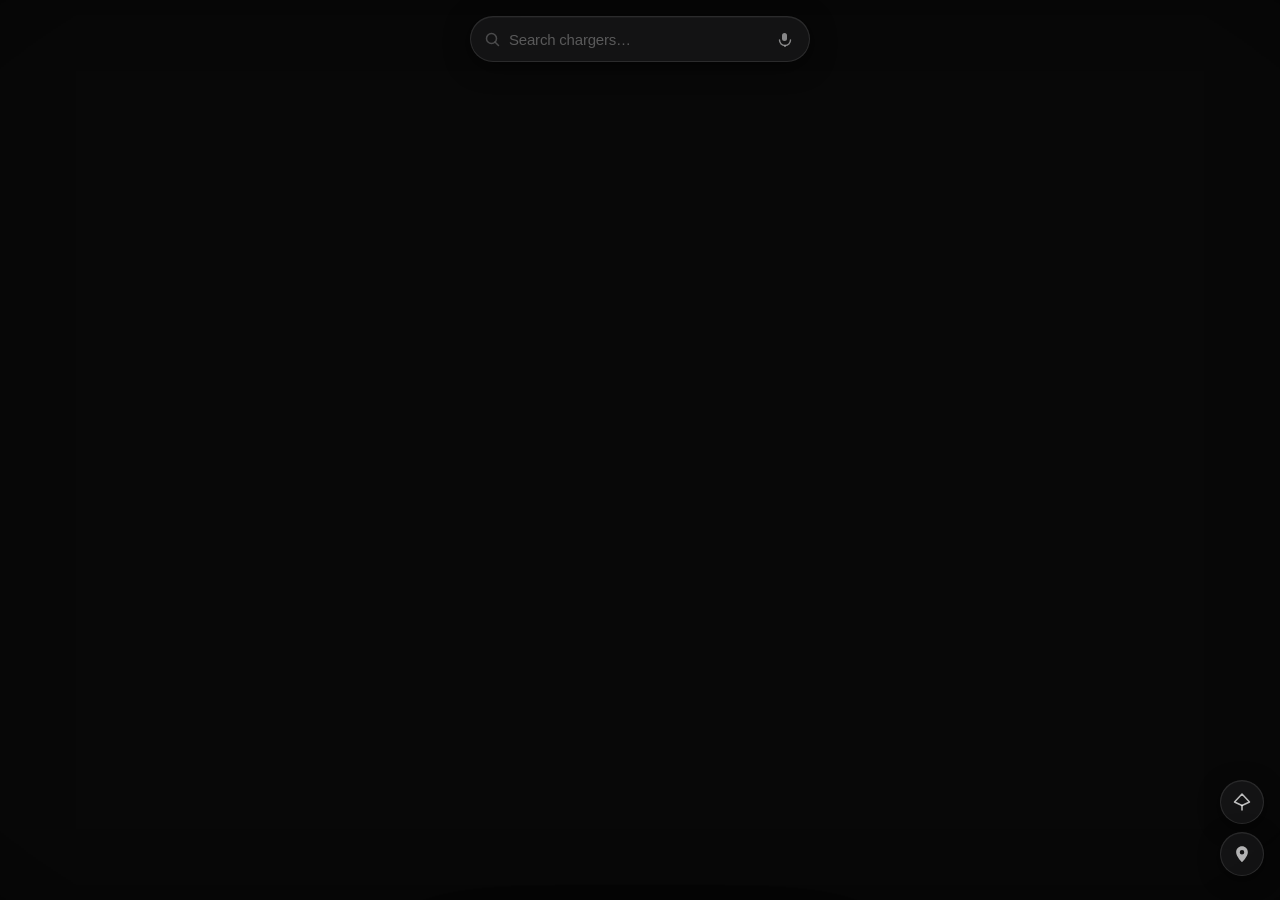
==== commit ee7d8a75: "Update charge.html" ====
--- a/charge.html
+++ b/charge.html
@@ -11,7 +11,7 @@
   <link rel="stylesheet" href="https://cdnjs.cloudflare.com/ajax/libs/leaflet/1.9.4/leaflet.min.css"/>
 
   <style>
-    /* ── Reset ── */
+    /* ─── Reset ─── */
     *,*::before,*::after{margin:0;padding:0;box-sizing:border-box;-webkit-tap-highlight-color:transparent;-webkit-touch-callout:none}
     html,body{width:100%;height:100%;overflow:hidden;background:#000;
       font-family:-apple-system,'SF Pro Text','SF Pro Display','Helvetica Neue',sans-serif;
@@ -19,100 +19,85 @@
     #map{width:100%;height:100%;background:#080808}
     .leaflet-control-zoom,.leaflet-control-attribution,.leaflet-control-container{display:none!important}
 
-    /* ══════════════════════════════════
+    /* ─── Shared spring cubic ─── */
+    :root{
+      --spring: cubic-bezier(0.32,0.72,0,1);
+      --bounce: cubic-bezier(0.34,1.56,0.64,1);
+      --ease:   cubic-bezier(0.22,1,0.36,1);
+    }
+
+    /* ════════════════════════════════════════
        SEARCH BAR
-    ══════════════════════════════════ */
-    /* base pill styles (position handled by .search-row) */
-    .map-search{
-      height:46px;
-      background:rgba(26,26,28,0.78);
-      backdrop-filter:saturate(200%) blur(32px);
-      -webkit-backdrop-filter:saturate(200%) blur(32px);
-      border-radius:23px;
-      border:0.5px solid rgba(255,255,255,0.09);
-      box-shadow:0 0 0 0.5px rgba(255,255,255,0.06) inset,0 6px 28px rgba(0,0,0,0.6);
-      display:flex;align-items:center;padding:0 14px;gap:9px;cursor:text;
-      transition:box-shadow 0.25s,border-color 0.25s;
-    }
-    @keyframes fadeDown{from{opacity:0;transform:translateX(-50%) translateY(-8px)}to{opacity:1;transform:translateX(-50%) translateY(0)}}
-    .map-search-icon{flex-shrink:0;opacity:0.3}
-    .map-search-text{display:none}
-    .map-search-mic{flex-shrink:0;opacity:0.65;cursor:pointer;transition:opacity 0.2s,transform 0.15s cubic-bezier(0.34,1.56,0.64,1);background:none;border:none;padding:2px;display:flex;align-items:center}
-    .map-search-mic:hover{opacity:1}
-    .map-search-mic:active{transform:scale(0.88)}
-
-    /* ── Search row wrapper ── */
+    ════════════════════════════════════════ */
     .search-row{
       position:fixed;
-      top:max(20px,env(safe-area-inset-top,20px));
+      top:max(16px,env(safe-area-inset-top,16px));
       left:50%;transform:translateX(-50%);
       z-index:500;
-      display:flex;align-items:center;
-      gap:0;
+      display:flex;align-items:center;gap:0;
       width:min(340px,calc(100vw - 32px));
-      transition:width 0.38s cubic-bezier(0.32,0.72,0,1);
-      animation:fadeDown 0.5s cubic-bezier(0.22,1,0.36,1) both;
-    }
-    .search-row.active{
-      width:min(420px,calc(100vw - 32px));
-    }
-
-    /* ── Search pill ── */
+      transition:width 0.4s var(--spring);
+      animation:fadeDown 0.5s var(--ease) both;
+    }
+    .search-row.active{width:min(420px,calc(100vw - 28px))}
+    @keyframes fadeDown{from{opacity:0;transform:translateX(-50%) translateY(-10px)}to{opacity:1;transform:translateX(-50%) translateY(0)}}
+
     .map-search{
-      flex:1;min-width:0;
-      /* override position:fixed from old style */
-      position:relative;top:auto;left:auto;transform:none;
-      width:100%;
-      transition:border-color 0.2s;
+      flex:1;min-width:0;height:46px;
+      background:rgba(22,22,24,0.82);
+      backdrop-filter:saturate(180%) blur(36px);
+      -webkit-backdrop-filter:saturate(180%) blur(36px);
+      border-radius:23px;
+      border:0.5px solid rgba(255,255,255,0.1);
+      box-shadow:inset 0 0.5px 0 rgba(255,255,255,0.07),0 4px 24px rgba(0,0,0,0.55);
+      display:flex;align-items:center;padding:0 14px;gap:9px;cursor:text;
+      transition:border-color 0.22s,box-shadow 0.22s;
     }
     .map-search.active{
-      border-color:rgba(255,255,255,0.18);
-      box-shadow:0 0 0 3px rgba(10,132,255,0.22),0 0 0 0.5px rgba(255,255,255,0.06) inset,0 6px 28px rgba(0,0,0,0.6);
-    }
-
-    /* ── Real input field ── */
+      border-color:rgba(10,132,255,0.35);
+      box-shadow:inset 0 0.5px 0 rgba(255,255,255,0.07),0 0 0 3.5px rgba(10,132,255,0.18),0 4px 24px rgba(0,0,0,0.55);
+    }
+    .map-search-icon{flex-shrink:0;opacity:0.28}
     .search-input{
-      flex:1;min-width:0;
-      background:none;border:none;outline:none;
+      flex:1;min-width:0;background:none;border:none;outline:none;
       font-size:15px;color:#fff;letter-spacing:-0.2px;
       font-family:-apple-system,'SF Pro Text',sans-serif;
-      -webkit-font-smoothing:antialiased;
-      caret-color:#0a84ff;
-    }
-    .search-input::placeholder{color:rgba(255,255,255,0.32)}
+      -webkit-font-smoothing:antialiased;caret-color:#0a84ff;
+    }
+    .search-input::placeholder{color:rgba(255,255,255,0.3)}
     .search-input::-webkit-search-cancel-button{display:none}
 
-    /* ── Clear × button ── */
     .search-clear{
       display:none;background:none;border:none;cursor:pointer;
-      padding:2px;flex-shrink:0;opacity:0.7;
-      transition:opacity 0.15s,transform 0.15s cubic-bezier(0.34,1.56,0.64,1);
+      padding:2px;flex-shrink:0;opacity:0.6;
+      transition:opacity 0.15s,transform 0.15s var(--bounce);
     }
     .search-clear:hover{opacity:1}
-    .search-clear:active{transform:scale(0.85)}
+    .search-clear:active{transform:scale(0.82)}
     .search-clear.visible{display:flex}
 
-    /* ── Cancel text button ── */
+    .map-search-mic{
+      flex-shrink:0;opacity:0.62;cursor:pointer;
+      background:none;border:none;padding:3px;
+      display:flex;align-items:center;
+      transition:opacity 0.18s,transform 0.16s var(--bounce);
+    }
+    .map-search-mic:hover{opacity:1}
+    .map-search-mic:active{transform:scale(0.84)}
+
     .search-cancel{
-      flex-shrink:0;
-      background:none;border:none;cursor:pointer;
+      flex-shrink:0;background:none;border:none;cursor:pointer;
       font-size:15px;font-weight:400;color:#0a84ff;
       font-family:-apple-system,'SF Pro Text',sans-serif;
-      letter-spacing:-0.1px;
-      padding:0 0 0 10px;
-      white-space:nowrap;
-      max-width:0;overflow:hidden;opacity:0;
-      transition:max-width 0.38s cubic-bezier(0.32,0.72,0,1),opacity 0.28s ease,padding 0.38s;
-    }
-    .search-row.active .search-cancel{
-      max-width:72px;opacity:1;padding:0 0 0 10px;
-    }
-
-    /* ══════════════════════════════════
-       LOW POWER MODE ALERT (Apple-exact)
-       Centered on screen, spring-in,
-       matches iOS 17 system alert design
-    ══════════════════════════════════ */
+      letter-spacing:-0.1px;white-space:nowrap;
+      max-width:0;overflow:hidden;opacity:0;padding:0;
+      transition:max-width 0.4s var(--spring),opacity 0.28s ease,padding 0.4s;
+    }
+    .search-row.active .search-cancel{max-width:72px;opacity:1;padding:0 0 0 10px}
+
+    /* ════════════════════════════════════════
+       LPM ALERT (Low Power Mode / Feature Unavailable)
+    ════════════════════════════════════════ */
     .lpm-scrim{
       position:fixed;inset:0;z-index:2000;
       background:rgba(0,0,0,0);
@@ -120,733 +105,527 @@
       pointer-events:none;
       transition:background 0.3s ease;
     }
-    .lpm-scrim.active{
-      background:rgba(0,0,0,0.48);
-      pointer-events:all;
-    }
-
-    /* Alert card */
+    .lpm-scrim.active{background:rgba(0,0,0,0.5);pointer-events:all}
     .lpm-alert{
       width:270px;
-      background:rgba(30,30,32,0.97);
+      background:rgba(28,28,30,0.98);
       backdrop-filter:saturate(200%) blur(52px);
       -webkit-backdrop-filter:saturate(200%) blur(52px);
       border-radius:14px;
-      border:0.5px solid rgba(255,255,255,0.14);
-      box-shadow:
-        0 28px 60px rgba(0,0,0,0.75),
-        0 0 0 0.5px rgba(255,255,255,0.06) inset;
+      border:0.5px solid rgba(255,255,255,0.13);
+      box-shadow:0 32px 72px rgba(0,0,0,0.8),inset 0 0.5px 0 rgba(255,255,255,0.08);
       overflow:hidden;
-      opacity:0;
-      transform:scale(0.88);
-      transition:
-        opacity  0.28s cubic-bezier(0.22,1,0.36,1),
-        transform 0.36s cubic-bezier(0.34,1.32,0.64,1);
-    }
-    .lpm-scrim.active .lpm-alert{
-      opacity:1;
-      transform:scale(1);
-    }
-
-    /* Body area */
-    .lpm-body{
-      padding:20px 16px 16px;
-      display:flex;flex-direction:column;align-items:center;gap:10px;
-    }
-
-    /* Battery icon — replaced with Apple-style red X circle */
-    .lpm-battery{
-      width:44px;height:44px;margin-bottom:2px;
-      display:flex;align-items:center;justify-content:center;
-      flex-shrink:0;
-    }
+      opacity:0;transform:scale(0.86);
+      transition:opacity 0.28s var(--ease),transform 0.36s cubic-bezier(0.34,1.28,0.64,1);
+    }
+    .lpm-scrim.active .lpm-alert{opacity:1;transform:scale(1)}
+    .lpm-body{padding:22px 18px 16px;display:flex;flex-direction:column;align-items:center;gap:10px}
+    .lpm-battery{width:44px;height:44px;display:flex;align-items:center;justify-content:center}
     .lpm-x-circle{
       width:44px;height:44px;border-radius:50%;
-      background:rgba(255,59,48,0.16);
-      border:0.5px solid rgba(255,59,48,0.28);
+      background:rgba(255,59,48,0.14);border:0.5px solid rgba(255,59,48,0.26);
       display:flex;align-items:center;justify-content:center;
     }
-
-    /* Title */
-    .lpm-title{
-      font-size:17px;font-weight:700;color:#fff;
-      letter-spacing:-0.4px;text-align:center;line-height:1.3;
-    }
-    /* Body text */
-    .lpm-message{
-      font-size:13px;font-weight:400;
-      color:rgba(255,255,255,0.7);
-      text-align:center;line-height:1.5;letter-spacing:-0.1px;
-    }
-
-    /* Divider before button row */
-    .lpm-divider{
-      height:0.5px;background:rgba(255,255,255,0.12);
-      width:100%;
-    }
-
-    /* Button row — single "OK" button, iOS style */
+    .lpm-title{font-size:17px;font-weight:700;color:#fff;letter-spacing:-0.4px;text-align:center;line-height:1.3}
+    .lpm-message{font-size:13px;color:rgba(255,255,255,0.65);text-align:center;line-height:1.55;letter-spacing:-0.1px}
+    .lpm-divider{height:0.5px;background:rgba(255,255,255,0.1);width:100%}
     .lpm-btn{
-      display:block;width:100%;
-      padding:12px 0;
+      display:block;width:100%;padding:13px 0;
       background:none;border:none;
       font-size:17px;font-weight:600;color:#0a84ff;
-      font-family:-apple-system,'SF Pro Text','Helvetica Neue',sans-serif;
-      letter-spacing:-0.3px;text-align:center;cursor:pointer;
-      transition:background 0.1s;
+      font-family:inherit;letter-spacing:-0.3px;text-align:center;cursor:pointer;
+      transition:background 0.12s;
     }
     .lpm-btn:hover{background:rgba(255,255,255,0.04)}
-    .lpm-btn:active{background:rgba(255,255,255,0.08)}
-
-    /* ══════════════════════════════════
-       RECENTER BUTTON
-    ══════════════════════════════════ */
-    .map-btn-recenter{
-      position:fixed;bottom:30px;right:18px;z-index:600;
+    .lpm-btn:active{background:rgba(255,255,255,0.09)}
+
+    /* ════════════════════════════════════════
+       MAP BUTTONS — recenter + GPS
+       Glassy pill stack, bottom-right
+    ════════════════════════════════════════ */
+    .map-btns{
+      position:fixed;bottom:max(env(safe-area-inset-bottom,24px),24px);right:16px;
+      z-index:600;
+      display:flex;flex-direction:column;gap:8px;
+      animation:fadeUp 0.5s 0.1s var(--ease) both;
+    }
+    @keyframes fadeUp{from{opacity:0;transform:translateY(12px)}to{opacity:1;transform:translateY(0)}}
+
+    .map-btn{
       width:44px;height:44px;border-radius:50%;border:none;
-      background:rgba(26,26,28,0.78);
-      backdrop-filter:saturate(200%) blur(32px);
-      -webkit-backdrop-filter:saturate(200%) blur(32px);
-      border:0.5px solid rgba(255,255,255,0.09);
-      box-shadow:0 6px 22px rgba(0,0,0,0.55);
+      background:rgba(22,22,24,0.82);
+      backdrop-filter:saturate(180%) blur(36px);
+      -webkit-backdrop-filter:saturate(180%) blur(36px);
+      border:0.5px solid rgba(255,255,255,0.1);
+      box-shadow:inset 0 0.5px 0 rgba(255,255,255,0.07),0 4px 20px rgba(0,0,0,0.5);
       cursor:pointer;display:flex;align-items:center;justify-content:center;
-      transition:transform 0.22s cubic-bezier(0.34,1.56,0.64,1),opacity 0.15s,box-shadow 0.2s;
-      animation:fadeUp 0.5s 0.1s cubic-bezier(0.22,1,0.36,1) both;
-    }
-    @keyframes fadeUp{from{opacity:0;transform:translateY(10px)}to{opacity:1;transform:translateY(0)}}
-    .map-btn-recenter:hover{box-shadow:0 8px 28px rgba(0,0,0,0.7)}
-    .map-btn-recenter:active{transform:scale(0.88);opacity:0.72}
-    .map-btn-recenter.spinning svg{animation:spin-once 0.6s cubic-bezier(0.22,1,0.36,1) forwards}
+      transition:transform 0.2s var(--bounce),opacity 0.15s,background 0.2s,box-shadow 0.2s;
+    }
+    .map-btn:hover{box-shadow:inset 0 0.5px 0 rgba(255,255,255,0.07),0 6px 28px rgba(0,0,0,0.65)}
+    .map-btn:active{transform:scale(0.87);opacity:0.72}
+
+    /* GPS active state */
+    .map-btn.gps-active{
+      background:rgba(10,132,255,0.16);
+      border-color:rgba(10,132,255,0.32);
+      box-shadow:inset 0 0.5px 0 rgba(255,255,255,0.07),0 4px 20px rgba(10,132,255,0.25);
+    }
+    .map-btn.gps-active .gps-btn-arrow path{fill:#0a84ff;stroke:none}
+    .map-btn.gps-locating .gps-btn-arrow{opacity:0}
+    .map-btn.gps-locating .gps-btn-spinner{display:block}
+    .map-btn.spinning svg{animation:spin-once 0.6s var(--ease) forwards}
     @keyframes spin-once{to{transform:rotate(360deg)}}
 
-    /* ══════════════════════════════════
-       MAP PIN
-    ══════════════════════════════════ */
+    /* 8-spoke mini spinner */
+    .gps-btn-spinner{position:absolute;width:20px;height:20px;display:none}
+    .gps-btn-spinner .ss{
+      position:absolute;top:50%;left:50%;
+      width:2px;height:6px;margin-top:-3px;margin-left:-1px;
+      border-radius:1px;background:#fff;
+      transform-origin:50% -5px;opacity:0.12;
+      animation:ios-spoke 1.0s linear infinite;
+    }
+    .ss:nth-child(1){transform:rotate(0deg);animation-delay:0s}
+    .ss:nth-child(2){transform:rotate(45deg);animation-delay:-0.875s}
+    .ss:nth-child(3){transform:rotate(90deg);animation-delay:-0.75s}
+    .ss:nth-child(4){transform:rotate(135deg);animation-delay:-0.625s}
+    .ss:nth-child(5){transform:rotate(180deg);animation-delay:-0.5s}
+    .ss:nth-child(6){transform:rotate(225deg);animation-delay:-0.375s}
+    .ss:nth-child(7){transform:rotate(270deg);animation-delay:-0.25s}
+    .ss:nth-child(8){transform:rotate(315deg);animation-delay:-0.125s}
+    @keyframes ios-spoke{0%{opacity:1}100%{opacity:0.12}}
+
+    /* ════════════════════════════════════════
+       MAP PIN — EV charging teardrop
+    ════════════════════════════════════════ */
     .dest-pin{
       position:relative;width:22px;height:31px;cursor:pointer;
-      filter:drop-shadow(0 1px 3px rgba(0,0,0,0.38));
-      transition:transform 0.22s cubic-bezier(0.34,1.56,0.64,1);
-    }
-    .dest-pin:hover{transform:translateY(-2px)}
+      filter:drop-shadow(0 2px 6px rgba(10,132,255,0.5));
+      transition:transform 0.22s var(--bounce),filter 0.2s;
+    }
+    .dest-pin:hover{transform:translateY(-2px);filter:drop-shadow(0 4px 10px rgba(10,132,255,0.7))}
     .dest-pin-body{
-      position:absolute;top:0;left:50%;width:20px;height:20px;background:#0a84ff;
+      position:absolute;top:0;left:50%;width:20px;height:20px;
+      background:linear-gradient(145deg,#1e96ff 0%,#0a84ff 60%,#0070e0 100%);
       border-radius:50% 50% 50% 0;transform:translateX(-50%) rotate(-45deg);
-      transition:transform 0.24s cubic-bezier(0.34,1.56,0.64,1);
-      box-shadow:inset 0 1px 0 rgba(255,255,255,0.2);
+      transition:transform 0.22s var(--bounce);
+      box-shadow:inset 0 1.5px 0 rgba(255,255,255,0.3),inset 0 -1px 0 rgba(0,0,0,0.1);
     }
     .dest-pin-ring{
       position:absolute;top:0;left:50%;width:20px;height:20px;
-      border-radius:50% 50% 50% 0;border:0.5px solid rgba(255,255,255,0.18);
-      transform:translateX(-50%) rotate(-45deg);pointer-events:none
+      border-radius:50% 50% 50% 0;border:0.5px solid rgba(255,255,255,0.22);
+      transform:translateX(-50%) rotate(-45deg);pointer-events:none;
     }
     .dest-pin-inner{
       position:absolute;top:5px;left:50%;transform:translateX(-50%);
       width:10px;height:10px;background:#fff;border-radius:50%;z-index:1;
-    }
-    .dest-pin-bolt{position:absolute;top:6px;left:50%;transform:translateX(-50%);z-index:2;width:6px;height:8px}
+      box-shadow:0 1px 3px rgba(0,0,60,0.2);
+    }
+    .dest-pin-bolt{
+      position:absolute;top:6.5px;left:50%;transform:translateX(-50%);
+      z-index:2;width:6px;height:7px;
+    }
     .dest-pin-tip{
       position:absolute;bottom:3px;left:50%;transform:translateX(-50%);
-      width:0;height:0;border-left:3px solid transparent;border-right:3px solid transparent;border-top:6px solid #0a84ff
+      width:0;height:0;
+      border-left:3px solid transparent;border-right:3px solid transparent;
+      border-top:6px solid #0a84ff;
     }
     .dest-pin-shadow{
       position:absolute;bottom:0;left:50%;transform:translateX(-50%);
-      width:9px;height:3px;background:rgba(0,0,0,0.15);border-radius:50%;filter:blur(2px)
-    }
-    .dest-pin.tapped .dest-pin-body{transform:translateX(-50%) rotate(-45deg) scale(0.80)}
+      width:10px;height:3px;background:rgba(0,0,0,0.18);border-radius:50%;filter:blur(2.5px);
+    }
+    .dest-pin.tapped .dest-pin-body{transform:translateX(-50%) rotate(-45deg) scale(0.78)}
     .dest-pin-ping{display:none}
 
-    /* ══════════════════════════════════
-       BOTTOM SHEET
-    ══════════════════════════════════ */
-    .sheet{
+    /* ════════════════════════════════════════
+       GPS USER DOT
+    ════════════════════════════════════════ */
+    .gps-wrap{position:relative;width:22px;height:22px}
+    .gps-heading{
+      position:absolute;left:50%;top:50%;
+      width:0;height:0;
+      border-left:8px solid transparent;border-right:8px solid transparent;
+      border-bottom:24px solid rgba(10,132,255,0.28);
+      margin-left:-8px;margin-top:-24px;
+      transform-origin:8px 24px;filter:blur(1.5px);pointer-events:none;
+    }
+    .gps-ring{
+      position:absolute;inset:-2px;border-radius:50%;
+      background:#fff;
+      box-shadow:0 1px 6px rgba(0,0,0,0.4),0 0 0 0.5px rgba(0,0,0,0.06);
+    }
+    .gps-dot{
+      position:absolute;inset:2px;border-radius:50%;
+      background:#0a84ff;
+    }
+    .gps-pulse{
+      position:absolute;top:50%;left:50%;
+      width:22px;height:22px;margin:-11px 0 0 -11px;
+      border-radius:50%;background:rgba(10,132,255,0.38);
+      animation:gps-halo 2.2s ease-out infinite;pointer-events:none;
+    }
+    .gps-pulse.done{animation:none;opacity:0}
+    @keyframes gps-halo{0%{transform:scale(1);opacity:0.65}100%{transform:scale(3.8);opacity:0}}
+
+    /* ════════════════════════════════════════
+       BOTTOM SHEET — shared chrome
+    ════════════════════════════════════════ */
+    .sheet, .loc-sheet{
       position:fixed;
-      bottom:max(env(safe-area-inset-bottom,20px),20px);
+      bottom:max(env(safe-area-inset-bottom,18px),18px);
       left:50%;
-      transform:translateX(-50%) translateY(calc(100% + 64px));
-      width:min(375px,calc(100vw - 20px));
+      transform:translateX(-50%) translateY(calc(100% + 72px));
+      width:min(370px,calc(100vw - 20px));
       z-index:900;
-      transition:transform 0.58s cubic-bezier(0.32,0.72,0,1);
+      transition:transform 0.54s var(--spring);
       will-change:transform;
       pointer-events:none;
     }
-    .sheet.open{transform:translateX(-50%) translateY(0);pointer-events:all}
-    .sheet.dragging{transition:none}
-
-    /* ── Glass card ── */
-    .card{
-      background:rgba(13,13,15,0.97);
-      backdrop-filter:saturate(220%) blur(56px);
-      -webkit-backdrop-filter:saturate(220%) blur(56px);
-      border-radius:28px;
-      border:0.5px solid rgba(255,255,255,0.11);
+    .sheet.open,.loc-sheet.open{transform:translateX(-50%) translateY(0);pointer-events:all}
+    .sheet.dragging,.loc-sheet.dragging{transition:none}
+    .loc-sheet{z-index:850}
+
+    /* Glass card surface */
+    .card,.loc-card{
+      background:rgba(12,12,14,0.97);
+      backdrop-filter:saturate(220%) blur(60px);
+      -webkit-backdrop-filter:saturate(220%) blur(60px);
+      border-radius:26px;
+      border:0.5px solid rgba(255,255,255,0.1);
       box-shadow:
-        0 0 0 0.5px rgba(255,255,255,0.05) inset,
-        0 32px 80px rgba(0,0,0,0.9),
-        0 6px 20px rgba(0,0,0,0.7);
-      overflow:hidden;
-      position:relative;
-    }
-
-    /* Side fade vignettes — pure Apple */
+        inset 0 0.5px 0 rgba(255,255,255,0.08),
+        0 36px 88px rgba(0,0,0,0.92),
+        0 8px 24px rgba(0,0,0,0.6);
+      overflow:hidden;position:relative;
+    }
+
+    /* Drag handle */
+    .card-handle,.loc-handle{
+      display:flex;justify-content:center;
+      padding:11px 0 5px;cursor:grab;position:relative;z-index:60;
+    }
+    .card-handle:active,.loc-handle:active{cursor:grabbing}
+    .card-handle-bar,.loc-handle-bar{
+      width:32px;height:4px;border-radius:2px;
+      background:rgba(255,255,255,0.15);
+      transition:width 0.22s var(--ease),background 0.2s;
+    }
+    .card-handle:hover .card-handle-bar,
+    .loc-handle:hover .loc-handle-bar{width:44px;background:rgba(255,255,255,0.26)}
+
+    /* Side vignettes */
     .card-vignette-l,.card-vignette-r{
-      position:absolute;top:0;bottom:0;width:52px;z-index:50;pointer-events:none;
-    }
-    .card-vignette-l{left:0;background:linear-gradient(90deg,rgba(10,10,12,0.88) 0%,transparent 100%)}
-    .card-vignette-r{right:0;background:linear-gradient(270deg,rgba(10,10,12,0.88) 0%,transparent 100%)}
-
-    /* ── Handle ── */
-    .card-handle{
-      display:flex;justify-content:center;padding:12px 0 6px;cursor:grab;
-      position:relative;z-index:60;
-    }
-    .card-handle:active{cursor:grabbing}
-    .card-handle-bar{
-      width:34px;height:4px;border-radius:2.5px;
-      background:rgba(255,255,255,0.16);
-      transition:width 0.24s cubic-bezier(0.22,1,0.36,1),background 0.2s;
-    }
-    .card-handle:hover .card-handle-bar{width:46px;background:rgba(255,255,255,0.28)}
-
-    /* ══════════════════════════════════════════════
-       LOADER — iOS UIActivityIndicatorView
-       12 spokes at 30° intervals. Each spoke fades
-       from full opacity to near-zero over one cycle.
-       Staggered delays create the rotating sweep.
-       The "head" spoke is always at 12 o'clock.
-       No ring, no check, no label — pure spinner.
-    ══════════════════════════════════════════════ */
+      position:absolute;top:0;bottom:0;width:48px;z-index:50;pointer-events:none;
+    }
+    .card-vignette-l{left:0;background:linear-gradient(90deg,rgba(8,8,10,0.9) 0%,transparent 100%)}
+    .card-vignette-r{right:0;background:linear-gradient(270deg,rgba(8,8,10,0.9) 0%,transparent 100%)}
+
+    /* ════════════════════════════════════════
+       iOS ACTIVITY INDICATOR — loader overlay
+    ════════════════════════════════════════ */
     .faceid-wrap{
       position:absolute;inset:0;z-index:200;
-      background:rgba(13,13,15,0.98);
-      border-radius:28px;
+      background:rgba(12,12,14,0.98);border-radius:26px;
       display:flex;align-items:center;justify-content:center;
-      transition:opacity 0.4s cubic-bezier(0.22,1,0.36,1);
+      transition:opacity 0.38s var(--ease);
     }
     .faceid-wrap.done{opacity:0;pointer-events:none}
-
-    /* Wheel — sized so spokes sit on a natural radius */
-    .loader-wheel{
-      position:relative;
-      width:40px;height:40px;
-    }
-
-    /*
-      Each spoke:
-        - 3 × 9 px rounded pill
-        - centered horizontally on the wheel's midpoint
-        - transform-origin at the exact centre of the wheel
-          = translateY(-(r + halfHeight)) where r=11 (inner gap), h=9
-          so origin offset = -(11 + 4.5) = -15.5 px from the spoke's top
-        - We position top:50%, marginTop = -halfHeight = -4.5px
-          so the spoke is centred vertically; origin then becomes
-          top-edge of spoke from wheel-centre = 20 - 4.5 = 15.5 px down
-          → origin 50% / -(15.5) from spoke top places pivot at wheel centre
-    */
+    .loader-wheel{position:relative;width:36px;height:36px}
     .loader-wheel .s{
-      position:absolute;
-      top:50%;left:50%;
-      width:3px;height:9px;
-      margin-top:-4.5px;
-      margin-left:-1.5px;
-      border-radius:1.5px;
-      background:#fff;
-      transform-origin:50% -11px;   /* 11 px inner gap → pivot at wheel centre */
-      opacity:0.12;
-      animation:ios-spoke 1.2s linear infinite;
-      will-change:opacity;
-    }
-
-    /* Rotation: spoke n sits at n×30° */
-    .s:nth-child(1) {transform:rotate(  0deg);animation-delay: 0s}
-    .s:nth-child(2) {transform:rotate( 30deg);animation-delay:-1.1s}
-    .s:nth-child(3) {transform:rotate( 60deg);animation-delay:-1.0s}
-    .s:nth-child(4) {transform:rotate( 90deg);animation-delay:-0.9s}
-    .s:nth-child(5) {transform:rotate(120deg);animation-delay:-0.8s}
-    .s:nth-child(6) {transform:rotate(150deg);animation-delay:-0.7s}
-    .s:nth-child(7) {transform:rotate(180deg);animation-delay:-0.6s}
-    .s:nth-child(8) {transform:rotate(210deg);animation-delay:-0.5s}
-    .s:nth-child(9) {transform:rotate(240deg);animation-delay:-0.4s}
+      position:absolute;top:50%;left:50%;
+      width:2.5px;height:8px;margin-top:-4px;margin-left:-1.25px;
+      border-radius:1.5px;background:#fff;
+      transform-origin:50% -10px;opacity:0.12;
+      animation:ios-spoke 1.2s linear infinite;will-change:opacity;
+    }
+    .s:nth-child(1){transform:rotate(0deg);animation-delay:0s}
+    .s:nth-child(2){transform:rotate(30deg);animation-delay:-1.1s}
+    .s:nth-child(3){transform:rotate(60deg);animation-delay:-1.0s}
+    .s:nth-child(4){transform:rotate(90deg);animation-delay:-0.9s}
+    .s:nth-child(5){transform:rotate(120deg);animation-delay:-0.8s}
+    .s:nth-child(6){transform:rotate(150deg);animation-delay:-0.7s}
+    .s:nth-child(7){transform:rotate(180deg);animation-delay:-0.6s}
+    .s:nth-child(8){transform:rotate(210deg);animation-delay:-0.5s}
+    .s:nth-child(9){transform:rotate(240deg);animation-delay:-0.4s}
     .s:nth-child(10){transform:rotate(270deg);animation-delay:-0.3s}
     .s:nth-child(11){transform:rotate(300deg);animation-delay:-0.2s}
     .s:nth-child(12){transform:rotate(330deg);animation-delay:-0.1s}
 
-    /*
-      Full opacity at t=0, linearly decaying to the dim floor by t=100%.
-      This matches exactly how UIKit renders it — no ease curves on opacity,
-      strictly linear so each step feels mechanical and precise.
-    */
-    @keyframes ios-spoke{
-      0%  { opacity:1    }
-      100%{ opacity:0.12 }
-    }
-
-    /* ══════════════════════════════════
+    /* ════════════════════════════════════════
        CAR IMAGE STAGE
-    ══════════════════════════════════ */
-    .car-stage{
-      height:162px;width:100%;position:relative;overflow:hidden;
-    }
+    ════════════════════════════════════════ */
+    .car-stage{height:158px;width:100%;position:relative;overflow:hidden}
     .car-img{
       width:100%;height:100%;object-fit:contain;object-position:center;
-      display:block;
-      opacity:0;transform:scale(0.94) translateY(6px);
-      transition:opacity 0.5s cubic-bezier(0.22,1,0.36,1),transform 0.6s cubic-bezier(0.22,1,0.36,1);
-      /* placeholder — user replaces src */
+      display:block;opacity:0;transform:scale(0.95) translateY(8px);
+      transition:opacity 0.5s var(--ease),transform 0.6s var(--ease);
     }
     .car-img.visible{opacity:1;transform:scale(1) translateY(0)}
-
-    /* car placeholder (shown before image loads) */
-    .car-placeholder{
-      position:absolute;inset:0;
-      display:flex;align-items:center;justify-content:center;
-    }
-
-    /* bottom gradient on car */
+    .car-placeholder{position:absolute;inset:0;display:flex;align-items:center;justify-content:center}
     .car-fade{
-      position:absolute;bottom:0;left:0;right:0;height:48px;
-      background:linear-gradient(transparent,rgba(13,13,15,0.95));
+      position:absolute;bottom:0;left:0;right:0;height:52px;
+      background:linear-gradient(transparent,rgba(12,12,14,0.96));
       pointer-events:none;z-index:5;
     }
 
-    /* ══════════════════════════════════
-       CARD CONTENT
-    ══════════════════════════════════ */
-
-    /* Identity row */
+    /* ════════════════════════════════════════
+       STATION CARD CONTENT
+    ════════════════════════════════════════ */
+    /* Reveal animation shared by all content rows */
+    .card-identity,.card-line,.card-status,.card-rows,.card-cta{
+      opacity:0;transform:translateY(8px);
+      transition:opacity 0.3s ease,transform 0.4s var(--ease);
+    }
+    .card-identity.reveal,.card-line.reveal,.card-status.reveal,
+    .card-rows.reveal,.card-cta.reveal{opacity:1;transform:translateY(0)}
+
+    /* Identity */
     .card-identity{
       display:flex;align-items:flex-start;justify-content:space-between;
-      padding:2px 20px 0;position:relative;z-index:60;
-      opacity:0;transform:translateY(9px);
-      transition:opacity 0.32s ease,transform 0.42s cubic-bezier(0.22,1,0.36,1);
-    }
-    .card-identity.reveal{opacity:1;transform:translateY(0)}
-    .card-name{font-size:17px;font-weight:700;color:#fff;letter-spacing:-0.5px;line-height:1.25}
+      padding:2px 18px 0;position:relative;z-index:60;
+    }
+    .card-name{
+      font-size:17px;font-weight:700;color:#fff;
+      letter-spacing:-0.5px;line-height:1.25;
+    }
     .card-addr{
-      font-size:12px;color:rgba(255,255,255,0.36);margin-top:3px;letter-spacing:-0.1px;
-      display:flex;align-items:center;gap:4px;
-    }
-    .addr-dot{width:3px;height:3px;border-radius:50%;background:rgba(255,255,255,0.2)}
-
-    .btn-close{
-      width:26px;height:26px;border-radius:50%;border:none;
-      background:rgba(255,255,255,0.09);
-      color:rgba(255,255,255,0.48);font-size:10px;font-weight:700;
-      cursor:pointer;display:flex;align-items:center;justify-content:center;
-      flex-shrink:0;margin-top:2px;
-      transition:background 0.15s,transform 0.18s cubic-bezier(0.34,1.56,0.64,1);
-    }
-    .btn-close:hover{background:rgba(255,255,255,0.15)}
-    .btn-close:active{transform:scale(0.82)}
+      font-size:12px;color:rgba(255,255,255,0.34);margin-top:3px;
+      display:flex;align-items:center;gap:4px;letter-spacing:-0.1px;
+    }
+    .addr-dot{width:2.5px;height:2.5px;border-radius:50%;background:rgba(255,255,255,0.2)}
 
     /* Hairline */
     .card-line{
-      height:0.5px;background:rgba(255,255,255,0.065);
-      margin:13px 20px 0;position:relative;z-index:60;
-      opacity:0;transition:opacity 0.28s ease;
-    }
-    .card-line.reveal{opacity:1}
-
-    /* Status */
+      height:0.5px;background:rgba(255,255,255,0.06);
+      margin:12px 18px 0;position:relative;z-index:60;
+    }
+
+    /* Status row */
     .card-status{
       display:flex;align-items:center;justify-content:space-between;
-      padding:12px 20px 0;position:relative;z-index:60;
-      opacity:0;transform:translateY(6px);
-      transition:opacity 0.3s ease,transform 0.38s cubic-bezier(0.22,1,0.36,1);
-    }
-    .card-status.reveal{opacity:1;transform:translateY(0)}
+      padding:11px 18px 0;position:relative;z-index:60;
+    }
     .status-pill{
       display:flex;align-items:center;gap:5px;
-      background:rgba(48,209,88,0.1);border:0.5px solid rgba(48,209,88,0.2);
-      border-radius:20px;padding:4px 11px;
+      background:rgba(48,209,88,0.1);
+      border:0.5px solid rgba(48,209,88,0.2);
+      border-radius:20px;padding:4px 10px;
     }
     .status-dot{
       width:5px;height:5px;border-radius:50%;background:#30d158;
-      box-shadow:0 0 6px rgba(48,209,88,0.95);
-      animation:dot-breathe 2.6s ease-in-out infinite;
+      box-shadow:0 0 5px rgba(48,209,88,0.9);
+      animation:dot-breathe 2.8s ease-in-out infinite;
     }
     @keyframes dot-breathe{
       0%,100%{box-shadow:0 0 4px rgba(48,209,88,0.7)}
-      50%{box-shadow:0 0 10px rgba(48,209,88,1),0 0 20px rgba(48,209,88,0.3)}
+      50%{box-shadow:0 0 10px rgba(48,209,88,1),0 0 18px rgba(48,209,88,0.28)}
     }
     .status-txt{font-size:11px;font-weight:600;color:#30d158;letter-spacing:-0.1px}
     .status-ports{font-size:11px;color:rgba(255,255,255,0.28);letter-spacing:-0.2px}
 
-    /* Info rows */
+    /* Info row (price only) */
     .card-rows{
-      display:flex;flex-direction:column;
-      padding:8px 20px 0;position:relative;z-index:60;
-      opacity:0;transform:translateY(6px);
-      transition:opacity 0.3s ease,transform 0.38s cubic-bezier(0.22,1,0.36,1);
-    }
-    .card-rows.reveal{opacity:1;transform:translateY(0)}
+      display:flex;flex-direction:column;padding:8px 18px 0;
+      position:relative;z-index:60;
+    }
     .card-row{
       display:flex;align-items:center;justify-content:space-between;
-      padding:9px 0;border-bottom:0.5px solid rgba(255,255,255,0.05);
+      padding:8px 0;border-bottom:0.5px solid rgba(255,255,255,0.05);
     }
     .card-row:last-child{border-bottom:none}
-    .row-label{font-size:13px;color:rgba(255,255,255,0.36);font-weight:400;letter-spacing:-0.15px}
+    .row-label{font-size:13px;color:rgba(255,255,255,0.34);font-weight:400;letter-spacing:-0.1px}
     .row-val{font-size:13px;font-weight:600;color:#fff;letter-spacing:-0.2px}
     .row-val.green{color:#30d158}
     .row-val.blue{color:#0a84ff}
 
-    /* CTA — Apple Maps style: plain text links, no background buttons */
-    .card-cta{
-      padding:4px 20px 18px;position:relative;z-index:60;
-      opacity:0;transform:translateY(6px);
-      transition:opacity 0.3s ease,transform 0.38s cubic-bezier(0.22,1,0.36,1);
-    }
-    .card-cta.reveal{opacity:1;transform:translateY(0)}
-
-    /* Hairline above actions */
-    .cta-line{
-      height:0.5px;background:rgba(255,255,255,0.065);
-      margin-bottom:4px;
-    }
-
-    /* Action row — horizontal list of tappable text items */
-    .cta-actions{
-      display:flex;align-items:center;
-      padding:2px 0;
-      gap:0;
-    }
-
-    /* Each action: plain blue text, no background, Apple Maps style */
+    /* CTA — Apple Maps icon-button row */
+    .card-cta{padding:4px 18px 18px;position:relative;z-index:60}
+    .cta-line{height:0.5px;background:rgba(255,255,255,0.06);margin-bottom:2px}
+    .cta-actions{display:flex;align-items:center;gap:0}
     .cta-action{
       flex:1;
       display:flex;flex-direction:column;align-items:center;justify-content:center;
-      gap:5px;
-      padding:12px 8px;
-      background:none;border:none;cursor:pointer;
-      font-family:inherit;
-      transition:opacity 0.14s;
-      position:relative;
+      gap:5px;padding:12px 8px;
+      background:none;border:none;cursor:pointer;font-family:inherit;
+      transition:opacity 0.14s;position:relative;
     }
     .cta-action:not(:last-child)::after{
       content:'';
-      position:absolute;right:0;top:20%;bottom:20%;
-      width:0.5px;background:rgba(255,255,255,0.07);
+      position:absolute;right:0;top:22%;bottom:22%;
+      width:0.5px;background:rgba(255,255,255,0.06);
     }
     .cta-action:hover{opacity:0.7}
-    .cta-action:active{opacity:0.5}
-
+    .cta-action:active{opacity:0.45}
     .cta-action-icon{
-      width:28px;height:28px;border-radius:50%;
-      background:rgba(10,132,255,0.12);
-      border:0.5px solid rgba(10,132,255,0.2);
-      display:flex;align-items:center;justify-content:center;
-      flex-shrink:0;
-    }
-
-    .cta-action-label{
-      font-size:11px;font-weight:500;color:#0a84ff;
-      letter-spacing:-0.1px;white-space:nowrap;
-    }
-    /* ══════════════════════════════════
-       GPS LOCATION BUTTON
-       Sits above recenter. Three states:
-       idle  → arrow outline, white
-       locating → spinning spokes
-       active → arrow filled, blue
-    ══════════════════════════════════ */
-    .map-btn-gps{
-      position:fixed;bottom:86px;right:18px;z-index:600;
-      width:44px;height:44px;border-radius:50%;border:none;
-      background:rgba(26,26,28,0.82);
-      backdrop-filter:saturate(200%) blur(32px);
-      -webkit-backdrop-filter:saturate(200%) blur(32px);
-      border:0.5px solid rgba(255,255,255,0.09);
-      box-shadow:0 6px 22px rgba(0,0,0,0.55);
-      cursor:pointer;display:flex;align-items:center;justify-content:center;
-      transition:transform 0.22s cubic-bezier(0.34,1.56,0.64,1),
-                 opacity 0.15s, box-shadow 0.2s, background 0.2s;
-      animation:fadeUp 0.5s 0.15s cubic-bezier(0.22,1,0.36,1) both;
-    }
-    .map-btn-gps:hover{box-shadow:0 8px 28px rgba(0,0,0,0.7)}
-    .map-btn-gps:active{transform:scale(0.88);opacity:0.72}
-
-    /* Active (have location) — button glows blue */
-    .map-btn-gps.gps-active{
-      background:rgba(10,132,255,0.18);
-      border-color:rgba(10,132,255,0.35);
-    }
-
-    /* Arrow icon — changes colour via CSS class */
-    .gps-btn-arrow{transition:opacity 0.2s}
-    .map-btn-gps.gps-active .gps-btn-arrow path{fill:#0a84ff}
-
-    /* ══════════════════════════════════
-       GPS USER LOCATION DOT — reworked
-    ══════════════════════════════════ */
-    .gps-wrap{
-      position:relative;
-      width:22px;height:22px;
-    }
-
-    /* Accuracy circle drawn by Leaflet L.circle — no CSS needed */
-
-    /* Heading cone — sits BEHIND the puck, points in travel direction */
-    .gps-heading{
-      position:absolute;
-      left:50%;top:50%;
-      width:0;height:0;
-      border-left:8px solid transparent;
-      border-right:8px solid transparent;
-      border-bottom:24px solid rgba(10,132,255,0.30);
-      margin-left:-8px;
-      margin-top:-24px;
-      transform-origin:8px 24px; /* base-centre = dot centre */
-      filter:blur(1.5px);
-      pointer-events:none;
-    }
-
-    /* White ring */
-    .gps-ring{
-      position:absolute;inset:-2px;
-      border-radius:50%;
-      background:#fff;
-      box-shadow:0 1px 5px rgba(0,0,0,0.4),0 0 0 0.5px rgba(0,0,0,0.08);
-    }
-
-    /* Blue core */
-    .gps-dot{
-      position:absolute;inset:2px;
-      border-radius:50%;
-      background:#0a84ff;
-    }
-
-    /* Pulse halo — stops after first fix */
-    .gps-pulse{
-      position:absolute;
-      top:50%;left:50%;
-      width:22px;height:22px;
-      margin:-11px 0 0 -11px;
-      border-radius:50%;
-      background:rgba(10,132,255,0.4);
-      animation:gps-halo 2s ease-out infinite;
-      pointer-events:none;
-    }
-    .gps-pulse.done{animation:none;opacity:0}
-    @keyframes gps-halo{
-      0%  {transform:scale(1);opacity:0.7}
-      100%{transform:scale(3.5);opacity:0}
-    }
-
-    /* ══════════════════════════════════
+      width:30px;height:30px;border-radius:50%;
+      background:rgba(10,132,255,0.11);
+      border:0.5px solid rgba(10,132,255,0.18);
+      display:flex;align-items:center;justify-content:center;flex-shrink:0;
+      transition:background 0.15s,transform 0.16s var(--bounce);
+    }
+    .cta-action:active .cta-action-icon{background:rgba(10,132,255,0.2);transform:scale(0.9)}
+    .cta-action-label{font-size:11px;font-weight:500;color:#0a84ff;letter-spacing:-0.1px;white-space:nowrap}
+
+    /* ════════════════════════════════════════
        MY-LOCATION WIDGET
-       Slides up when GPS dot is tapped.
-       Mirrors the charge-station card style.
-    ══════════════════════════════════ */
-    .loc-sheet{
-      position:fixed;
-      bottom:max(env(safe-area-inset-bottom,20px),20px);
-      left:50%;
-      transform:translateX(-50%) translateY(calc(100% + 64px));
-      width:min(375px,calc(100vw - 20px));
-      z-index:850;
-      transition:transform 0.52s cubic-bezier(0.32,0.72,0,1);
-      will-change:transform;
-      pointer-events:none;
-    }
-    .loc-sheet.open{transform:translateX(-50%) translateY(0);pointer-events:all}
-    .loc-sheet.dragging{transition:none}
-
-    .loc-card{
-      background:rgba(13,13,15,0.97);
-      backdrop-filter:saturate(220%) blur(56px);
-      -webkit-backdrop-filter:saturate(220%) blur(56px);
-      border-radius:24px;
-      border:0.5px solid rgba(255,255,255,0.11);
-      box-shadow:0 0 0 0.5px rgba(255,255,255,0.05) inset,0 28px 72px rgba(0,0,0,0.9),0 6px 20px rgba(0,0,0,0.7);
-      overflow:hidden;
-      position:relative;
-    }
-
-    .loc-handle{
-      display:flex;justify-content:center;padding:10px 0 4px;cursor:grab;z-index:60;position:relative;
-    }
-    .loc-handle:active{cursor:grabbing}
-    .loc-handle-bar{
-      width:32px;height:4px;border-radius:2.5px;
-      background:rgba(255,255,255,0.16);
-      transition:width 0.22s cubic-bezier(0.22,1,0.36,1),background 0.2s;
-    }
-    .loc-handle:hover .loc-handle-bar{width:44px;background:rgba(255,255,255,0.28)}
-
+    ════════════════════════════════════════ */
     .loc-body{
       display:flex;align-items:center;gap:14px;
       padding:10px 18px 18px;
-      opacity:0;transform:translateY(7px);
-      transition:opacity 0.3s ease 0.06s,transform 0.38s cubic-bezier(0.22,1,0.36,1) 0.06s;
+      opacity:0;transform:translateY(6px);
+      transition:opacity 0.28s ease 0.06s,transform 0.36s var(--ease) 0.06s;
     }
     .loc-sheet.open .loc-body{opacity:1;transform:translateY(0)}
-
-    /* Blue GPS puck (static copy) */
     .loc-puck{
-      width:36px;height:36px;border-radius:50%;flex-shrink:0;
-      background:rgba(10,132,255,0.14);
-      border:0.5px solid rgba(10,132,255,0.3);
+      width:38px;height:38px;border-radius:50%;flex-shrink:0;
+      background:rgba(10,132,255,0.12);
+      border:0.5px solid rgba(10,132,255,0.28);
       display:flex;align-items:center;justify-content:center;
     }
-    .loc-puck svg{display:block}
-
     .loc-text{flex:1;min-width:0}
-    .loc-title{
-      font-size:15px;font-weight:600;color:#fff;
-      letter-spacing:-0.35px;line-height:1.25;
-    }
-    .loc-subtitle{
-      font-size:12px;color:rgba(255,255,255,0.38);
-      margin-top:2px;letter-spacing:-0.1px;
-    }
-
-    /* ── Nearest station banner ── */
+    .loc-title{font-size:15px;font-weight:600;color:#fff;letter-spacing:-0.35px;line-height:1.25}
+    .loc-subtitle{font-size:12px;color:rgba(255,255,255,0.36);margin-top:2px;letter-spacing:-0.1px}
+
+    /* ════════════════════════════════════════
+       NEAREST STATION BANNER — top of screen
+       Slides down from search bar area
+    ════════════════════════════════════════ */
     .nearest-banner{
       position:fixed;
-      bottom:max(env(safe-area-inset-bottom,20px),20px);
+      top:max(76px,calc(env(safe-area-inset-top,16px) + 60px));
       left:50%;
-      transform:translateX(-50%) translateY(16px);
-      z-index:1400;
-      display:flex;align-items:center;gap:8px;
-      padding:11px 18px;
-      background:rgba(28,28,30,0.94);
-      backdrop-filter:saturate(180%) blur(28px);-webkit-backdrop-filter:saturate(180%) blur(28px);
+      transform:translateX(-50%) translateY(-16px);
+      z-index:490;
+      display:flex;align-items:center;gap:9px;
+      padding:10px 16px;
+      background:rgba(22,22,24,0.9);
+      backdrop-filter:saturate(180%) blur(36px);
+      -webkit-backdrop-filter:saturate(180%) blur(36px);
       border-radius:14px;
       border:0.5px solid rgba(255,255,255,0.1);
-      box-shadow:0 6px 24px rgba(0,0,0,0.55),0 2px 8px rgba(0,0,0,0.4);
-      font-size:13px;font-weight:500;color:rgba(255,255,255,0.82);letter-spacing:-0.1px;
-      white-space:nowrap;
+      box-shadow:inset 0 0.5px 0 rgba(255,255,255,0.07),0 6px 24px rgba(0,0,0,0.55);
+      font-size:13px;font-weight:500;color:rgba(255,255,255,0.86);letter-spacing:-0.1px;
+      white-space:nowrap;max-width:calc(100vw - 32px);
       opacity:0;pointer-events:none;
-      transition:opacity 0.3s cubic-bezier(0.22,1,0.36,1),transform 0.38s cubic-bezier(0.22,1,0.36,1);
-    }
-    .nearest-banner.show{
-      opacity:1;transform:translateX(-50%) translateY(0);pointer-events:all;
-    }
-    .nearest-banner-dot{
-      width:6px;height:6px;border-radius:50%;background:#0a84ff;flex-shrink:0;
-    }
-
-    /* GPS error / status toast */
+      transition:opacity 0.3s var(--ease),transform 0.38s var(--ease);
+    }
+    .nearest-banner.show{opacity:1;transform:translateX(-50%) translateY(0);pointer-events:all}
+    .nearest-banner-dot{width:7px;height:7px;border-radius:50%;background:#0a84ff;flex-shrink:0;box-shadow:0 0 5px rgba(10,132,255,0.7)}
+
+    /* ════════════════════════════════════════
+       GPS TOAST — error / status messages
+    ════════════════════════════════════════ */
     .gps-toast{
       position:fixed;
-      bottom:max(env(safe-area-inset-bottom,20px),20px);
-      left:50%;
+      bottom:max(env(safe-area-inset-bottom,20px),20px);left:50%;
       z-index:1500;
-      background:rgba(28,28,30,0.94);
-      backdrop-filter:blur(28px);
-      -webkit-backdrop-filter:blur(28px);
-      border:0.5px solid rgba(255,255,255,0.1);
-      border-radius:14px;
+      background:rgba(22,22,24,0.94);
+      backdrop-filter:blur(32px);-webkit-backdrop-filter:blur(32px);
+      border:0.5px solid rgba(255,255,255,0.1);border-radius:14px;
       padding:10px 18px;
-      font-size:13px;font-weight:500;
-      color:rgba(255,255,255,0.82);
-      letter-spacing:-0.1px;
-      white-space:nowrap;
-      box-shadow:0 8px 24px rgba(0,0,0,0.5);
+      font-size:13px;font-weight:500;color:rgba(255,255,255,0.82);letter-spacing:-0.1px;white-space:nowrap;
+      box-shadow:inset 0 0.5px 0 rgba(255,255,255,0.06),0 8px 24px rgba(0,0,0,0.5);
       opacity:0;pointer-events:none;
       transform:translateX(-50%) translateY(12px);
-      transition:opacity 0.28s cubic-bezier(0.22,1,0.36,1),
-                 transform 0.32s cubic-bezier(0.22,1,0.36,1);
-    }
-    .gps-toast.show{
-      opacity:1;
-      transform:translateX(-50%) translateY(0);
-    }
+      transition:opacity 0.28s var(--ease),transform 0.32s var(--ease);
+    }
+    .gps-toast.show{opacity:1;transform:translateX(-50%) translateY(0)}
   </style>
 </head>
 <body>
 
 <div id="map"></div>
 
-<!-- Screen-edge vignette — four gradient edges that frame the map -->
-<div style="
-  position:fixed;inset:0;z-index:400;
-  pointer-events:none;
+<!-- Screen edge vignette -->
+<div aria-hidden="true" style="
+  position:fixed;inset:0;z-index:400;pointer-events:none;
   background:
-    linear-gradient(to bottom,  rgba(0,0,0,0.18) 0%, transparent 9%),
-    linear-gradient(to top,     rgba(0,0,0,0.18) 0%, transparent 9%),
-    linear-gradient(to right,   rgba(0,0,0,0.14) 0%, transparent 7%),
-    linear-gradient(to left,    rgba(0,0,0,0.14) 0%, transparent 7%);
+    linear-gradient(to bottom, rgba(0,0,0,0.16) 0%,transparent 8%),
+    linear-gradient(to top,    rgba(0,0,0,0.16) 0%,transparent 8%),
+    linear-gradient(to right,  rgba(0,0,0,0.12) 0%,transparent 6%),
+    linear-gradient(to left,   rgba(0,0,0,0.12) 0%,transparent 6%);
 "></div>
 
-<!-- Search bar wrapper (pill + cancel side by side) -->
+<!-- Search row -->
 <div class="search-row" id="search-row">
   <div class="map-search" id="map-search" onclick="activateSearch()">
-    <!-- Search icon -->
-    <svg class="map-search-icon" id="search-icon" width="15" height="15" viewBox="0 0 15 15" fill="none">
-      <circle cx="6.5" cy="6.5" r="5" stroke="rgba(255,255,255,0.9)" stroke-width="1.5"/>
-      <path d="M10 10L13.5 13.5" stroke="rgba(255,255,255,0.9)" stroke-width="1.5" stroke-linecap="round"/>
+    <svg class="map-search-icon" width="15" height="15" viewBox="0 0 15 15" fill="none">
+      <circle cx="6.5" cy="6.5" r="5" stroke="rgba(255,255,255,0.85)" stroke-width="1.5"/>
+      <path d="M10 10L13.5 13.5" stroke="rgba(255,255,255,0.85)" stroke-width="1.5" stroke-linecap="round"/>
     </svg>
-    <!-- Real input (hidden visually until active) -->
-    <input
-      class="search-input" id="search-input"
-      type="search" autocomplete="off" autocorrect="off" spellcheck="false"
-      placeholder="Search chargers…"
-      aria-label="Search charging stations"
-    />
-    <!-- Clear button (appears when text typed) -->
+    <input class="search-input" id="search-input" type="search"
+      autocomplete="off" autocorrect="off" spellcheck="false"
+      placeholder="Search chargers…" aria-label="Search charging stations"/>
     <button class="search-clear" id="search-clear" aria-label="Clear" onclick="clearSearch(event)">
-      <svg width="14" height="14" viewBox="0 0 14 14" fill="none">
-        <circle cx="7" cy="7" r="6" fill="rgba(255,255,255,0.18)"/>
-        <path d="M4.5 4.5l5 5M9.5 4.5l-5 5" stroke="rgba(255,255,255,0.7)" stroke-width="1.4" stroke-linecap="round"/>
+      <svg width="15" height="15" viewBox="0 0 15 15" fill="none">
+        <circle cx="7.5" cy="7.5" r="6.5" fill="rgba(255,255,255,0.15)"/>
+        <path d="M5 5l5 5M10 5l-5 5" stroke="rgba(255,255,255,0.75)" stroke-width="1.4" stroke-linecap="round"/>
       </svg>
     </button>
-    <!-- Mic button -->
     <button class="map-search-mic" id="search-mic" aria-label="Voice search" onclick="activateMic(event)">
-      <svg width="14" height="14" viewBox="0 0 14 14" fill="none">
-        <rect x="4.5" y="1" width="5" height="7.5" rx="2.5" fill="rgba(255,255,255,0.85)"/>
-        <path d="M2 7.5C2 10.5376 4.46243 13 7.5 13C10.5376 13 13 10.5376 13 7.5" stroke="rgba(255,255,255,0.85)" stroke-width="1.4" stroke-linecap="round"/>
-        <line x1="7.5" y1="13" x2="7.5" y2="14" stroke="rgba(255,255,255,0.85)" stroke-width="1.4" stroke-linecap="round"/>
+      <svg width="15" height="15" viewBox="0 0 15 15" fill="none">
+        <rect x="5" y="1" width="5" height="8" rx="2.5" fill="rgba(255,255,255,0.8)"/>
+        <path d="M2.5 8C2.5 11.038 4.963 13.5 8 13.5C11.038 13.5 13.5 11.038 13.5 8"
+          stroke="rgba(255,255,255,0.8)" stroke-width="1.4" stroke-linecap="round"/>
+        <line x1="8" y1="13.5" x2="8" y2="15" stroke="rgba(255,255,255,0.8)" stroke-width="1.4" stroke-linecap="round"/>
       </svg>
     </button>
   </div>
-  <!-- Cancel button — slides in from right -->
   <button class="search-cancel" id="search-cancel" onclick="cancelSearch()">Cancel</button>
 </div>
 
-<!-- Apple Low Power Mode Alert — centered, used for mic & search errors -->
+<!-- LPM alert -->
 <div class="lpm-scrim" id="lpm-scrim" onclick="closeLPM()">
-  <div class="lpm-alert" id="lpm-alert" onclick="event.stopPropagation()">
-
+  <div class="lpm-alert" onclick="event.stopPropagation()">
     <div class="lpm-body">
-      <!-- Apple-style red X icon -->
       <div class="lpm-battery">
         <div class="lpm-x-circle">
           <svg width="18" height="18" viewBox="0 0 18 18" fill="none">
-            <path d="M4.5 4.5L13.5 13.5M13.5 4.5L4.5 13.5"
-              stroke="#ff3b30" stroke-width="2" stroke-linecap="round"/>
+            <path d="M4.5 4.5L13.5 13.5M13.5 4.5L4.5 13.5" stroke="#ff3b30" stroke-width="2" stroke-linecap="round"/>
           </svg>
         </div>
       </div>
-
       <div class="lpm-title">Feature Unavailable</div>
-      <div class="lpm-message">This feature is not available&#10;in your region.</div>
+      <div class="lpm-message">This feature is not available in your region.</div>
     </div>
-
     <div class="lpm-divider"></div>
     <button class="lpm-btn" onclick="closeLPM()">OK</button>
-
   </div>
 </div>
 
-<!-- GPS error toast -->
+<!-- GPS toast -->
 <div class="gps-toast" id="gps-toast"></div>
 
-<!-- GPS my-location button -->
-<button class="map-btn-gps" id="btn-gps" aria-label="My location">
-  <!-- Arrow icon — SF Symbols "location" outline -->
-  <svg class="gps-btn-arrow" width="20" height="20" viewBox="0 0 20 20" fill="none">
-    <path d="M10 2L17.5 10L10 13.5L2.5 10L10 2Z" stroke="rgba(255,255,255,0.75)" stroke-width="1.5" stroke-linejoin="round" fill="none"/>
-    <path d="M10 13.5V18" stroke="rgba(255,255,255,0.75)" stroke-width="1.5" stroke-linecap="round"/>
-  </svg>
-  <!-- 8-spoke mini spinner (shown while locating) -->
-</button>
-
-<!-- My-location widget (slides up when GPS dot is tapped) -->
+<!-- Nearest station banner -->
+<div class="nearest-banner" id="nearest-banner">
+  <div class="nearest-banner-dot"></div>
+  <span id="nearest-text"></span>
+</div>
+
+<!-- Map buttons — GPS + recenter stacked -->
+<div class="map-btns">
+  <button class="map-btn" id="btn-gps" aria-label="My location">
+    <svg class="gps-btn-arrow" width="20" height="20" viewBox="0 0 20 20" fill="none">
+      <path d="M10 2L17.5 10L10 13.5L2.5 10L10 2Z" stroke="rgba(255,255,255,0.72)" stroke-width="1.5" stroke-linejoin="round" fill="none"/>
+      <path d="M10 13.5V18" stroke="rgba(255,255,255,0.72)" stroke-width="1.5" stroke-linecap="round"/>
+    </svg>
+    <div class="gps-btn-spinner">
+      <div class="ss"></div><div class="ss"></div><div class="ss"></div><div class="ss"></div>
+      <div class="ss"></div><div class="ss"></div><div class="ss"></div><div class="ss"></div>
+    </div>
+  </button>
+  <button class="map-btn" id="btn-recenter" aria-label="View Lebanon">
+    <svg width="18" height="18" viewBox="0 0 20 20" fill="none">
+      <path d="M10 1.5C6.41 1.5 3.5 4.41 3.5 8C3.5 13 10 19 10 19s6.5-6 6.5-11C16.5 4.41 13.59 1.5 10 1.5zm0 9a2.5 2.5 0 110-5 2.5 2.5 0 010 5z" fill="rgba(255,255,255,0.68)"/>
+    </svg>
+  </button>
+</div>
+
+<!-- My-location widget -->
 <div class="loc-sheet" id="loc-sheet">
   <div class="loc-card">
-    <div class="loc-handle" id="loc-handle">
-      <div class="loc-handle-bar"></div>
-    </div>
+    <div class="loc-handle" id="loc-handle"><div class="loc-handle-bar"></div></div>
     <div class="loc-body">
       <div class="loc-puck">
         <svg width="18" height="18" viewBox="0 0 20 20" fill="none">
@@ -856,39 +635,21 @@
       </div>
       <div class="loc-text">
         <div class="loc-title" id="loc-title">My Location</div>
-        <div class="loc-subtitle" id="loc-subtitle">Tap twice to find nearest charger</div>
+        <div class="loc-subtitle" id="loc-subtitle">Double-tap the button to find nearest charger</div>
       </div>
     </div>
   </div>
 </div>
 
-<!-- Nearest station banner -->
-<div class="nearest-banner" id="nearest-banner">
-  <div class="nearest-banner-dot"></div>
-  <span id="nearest-text">Nearest station: 0.4 km away</span>
-</div>
-
-<!-- Recenter -->
-<button class="map-btn-recenter" id="btn-recenter" aria-label="Recenter">
-  <svg width="18" height="18" viewBox="0 0 20 20" fill="none">
-    <path d="M10 1.5C6.41 1.5 3.5 4.41 3.5 8C3.5 13 10 19 10 19s6.5-6 6.5-11C16.5 4.41 13.59 1.5 10 1.5zm0 9a2.5 2.5 0 110-5 2.5 2.5 0 010 5z" fill="rgba(255,255,255,0.7)"/>
-  </svg>
-</button>
-
-<!-- Sheet -->
+<!-- Charging station sheet -->
 <div class="sheet" id="sheet">
   <div class="card">
-
-    <!-- Side vignettes -->
     <div class="card-vignette-l"></div>
     <div class="card-vignette-r"></div>
 
-    <!-- Handle -->
-    <div class="card-handle" id="sheet-handle">
-      <div class="card-handle-bar"></div>
-    </div>
-
-    <!-- ── iOS Activity Indicator ── -->
+    <div class="card-handle" id="sheet-handle"><div class="card-handle-bar"></div></div>
+
+    <!-- Spinner overlay -->
     <div class="faceid-wrap" id="faceid-wrap">
       <div class="loader-wheel">
         <div class="s"></div><div class="s"></div><div class="s"></div>
@@ -898,38 +659,33 @@
       </div>
     </div>
 
-    <!-- ── Car image stage ── -->
+    <!-- Car image -->
     <div class="car-stage">
-      <!--
-        ╔══════════════════════════════════════════════╗
-        ║  REPLACE src="" WITH YOUR CAR IMAGE PATH     ║
-        ║  e.g. src="tesla.png" or src="car.webp"      ║
-        ╚══════════════════════════════════════════════╝
-      -->
-      <img class="car-img" id="car-img" src="" alt="Your car" draggable="false"/>
-      <!-- Shown until image src is set -->
+      <!-- ╔═══════════════════════════════════════╗
+           ║ Replace src="" with your car image    ║
+           ╚═══════════════════════════════════════╝ -->
+      <img class="car-img" id="car-img" src="" alt="Vehicle" draggable="false"/>
       <div class="car-placeholder" id="car-placeholder">
-        <svg width="90" height="44" viewBox="0 0 90 44" fill="none" opacity="0.12">
-          <rect x="8" y="16" width="74" height="18" rx="5" fill="white"/>
-          <rect x="20" y="8" width="44" height="20" rx="5" fill="white"/>
-          <circle cx="22" cy="36" r="7" fill="white"/>
-          <circle cx="68" cy="36" r="7" fill="white"/>
+        <svg width="88" height="40" viewBox="0 0 88 40" fill="none" opacity="0.1">
+          <rect x="6" y="14" width="76" height="16" rx="5" fill="white"/>
+          <rect x="18" y="6" width="46" height="20" rx="5" fill="white"/>
+          <circle cx="20" cy="32" r="7" fill="white"/>
+          <circle cx="68" cy="32" r="7" fill="white"/>
         </svg>
       </div>
       <div class="car-fade"></div>
     </div>
 
-    <!-- Identity -->
+    <!-- Station identity -->
     <div class="card-identity" id="ci-identity">
       <div>
-        <div class="card-name">Hamra Charging Hub</div>
+        <div class="card-name" id="ci-name">Hamra Charging Hub</div>
         <div class="card-addr">
-          <span>Hamra Street</span>
+          <span id="ci-street">Hamra Street</span>
           <div class="addr-dot"></div>
-          <span>Beirut</span>
+          <span id="ci-city">Beirut</span>
         </div>
       </div>
-      <button class="btn-close" id="sheet-close" aria-label="Close">✕</button>
     </div>
 
     <div class="card-line" id="ci-line"></div>
@@ -939,21 +695,20 @@
         <div class="status-dot"></div>
         <span class="status-txt">Available</span>
       </div>
-      <span class="status-ports">2 of 4 ports free</span>
+      <span class="status-ports" id="ci-ports">2 of 4 ports free</span>
     </div>
 
     <div class="card-rows" id="ci-rows">
       <div class="card-row">
         <span class="row-label">Price</span>
-        <span class="row-val green">Free</span>
+        <span class="row-val green" id="ci-price">Free</span>
       </div>
     </div>
 
     <div class="card-cta" id="ci-cta">
       <div class="cta-line"></div>
       <div class="cta-actions">
-        <!-- Directions -->
-        <button class="cta-action" onclick="openDirections()">
+        <button class="cta-action" id="cta-directions" onclick="openDirections()">
           <div class="cta-action-icon">
             <svg width="14" height="14" viewBox="0 0 14 14" fill="none">
               <path d="M7 1L13 7L7 13M1 7H13" stroke="#0a84ff" stroke-width="1.6" stroke-linecap="round" stroke-linejoin="round"/>
@@ -961,7 +716,6 @@
           </div>
           <span class="cta-action-label">Directions</span>
         </button>
-        <!-- Call / Info placeholder -->
         <button class="cta-action" onclick="void(0)">
           <div class="cta-action-icon">
             <svg width="14" height="14" viewBox="0 0 14 14" fill="none">
@@ -972,7 +726,6 @@
           </div>
           <span class="cta-action-label">Details</span>
         </button>
-        <!-- Share -->
         <button class="cta-action" onclick="void(0)">
           <div class="cta-action-icon">
             <svg width="14" height="14" viewBox="0 0 14 14" fill="none">
@@ -986,14 +739,13 @@
         </button>
       </div>
     </div>
-
   </div>
 </div>
 
 <script src="https://cdnjs.cloudflare.com/ajax/libs/leaflet/1.9.4/leaflet.min.js"></script>
 <script>
 /* ══════════════════════════════════════════════════════
-   MAP
+   MAP INIT
 ══════════════════════════════════════════════════════ */
 const BEIRUT  = [33.8886, 35.4955];
 const LEBANON = [33.8547, 35.8623];
@@ -1012,10 +764,29 @@
 }).addTo(map);
 
 /* ══════════════════════════════════════════════════════
-   PIN
+   STATION DATA
+   Each station has a latlng, name, street, city, ports,
+   price — used both for pins and for the nearest-station
+   widget that opens on double-tap.
 ══════════════════════════════════════════════════════ */
-const pinHtml = `
-  <div class="dest-pin" id="dest-pin">
+const STATIONS = [
+  { id:'hamra',    name:'Hamra Charging Hub',    street:'Hamra Street',        city:'Beirut',  latlng:[33.8886,35.4955], ports:'2 of 4 ports free', price:'Free',  mapsUrl:'https://www.google.com/maps/dir/?api=1&destination=33.8886,35.4955' },
+  { id:'verdun',   name:'Verdun EV Point',        street:'Verdun Street',        city:'Beirut',  latlng:[33.8820,35.4862], ports:'1 of 2 ports free', price:'Free',  mapsUrl:'https://www.google.com/maps/dir/?api=1&destination=33.8820,35.4862' },
+  { id:'mmikhael', name:'Mar Mikhael Charge',      street:'Armenia Street',       city:'Beirut',  latlng:[33.8914,35.5125], ports:'3 of 4 ports free', price:'Free',  mapsUrl:'https://www.google.com/maps/dir/?api=1&destination=33.8914,35.5125' },
+  { id:'dbayeh',   name:'ABC Dbayeh Station',      street:'Highway 51',           city:'Dbayeh',  latlng:[33.9150,35.5805], ports:'2 of 4 ports free', price:'Free',  mapsUrl:'https://www.google.com/maps/dir/?api=1&destination=33.9150,35.5805' },
+  { id:'jounieh',  name:'Jounieh Marina Charge',   street:'Waterfront Promenade', city:'Jounieh', latlng:[33.9802,35.6141], ports:'4 of 6 ports free', price:'Free',  mapsUrl:'https://www.google.com/maps/dir/?api=1&destination=33.9802,35.6141' },
+  { id:'byblos',   name:'Byblos Charge',           street:'Old Port Road',        city:'Jbeil',   latlng:[34.1220,35.6513], ports:'1 of 2 ports free', price:'Free',  mapsUrl:'https://www.google.com/maps/dir/?api=1&destination=34.1220,35.6513' },
+  { id:'tripoli',  name:'Tripoli North Hub',        street:'Al Mina Road',         city:'Tripoli', latlng:[34.4368,35.8360], ports:'3 of 6 ports free', price:'Free',  mapsUrl:'https://www.google.com/maps/dir/?api=1&destination=34.4368,35.8360' },
+];
+
+/* Active station for openDirections() */
+let activeStation = STATIONS[0];
+
+/* ══════════════════════════════════════════════════════
+   PIN FACTORY
+══════════════════════════════════════════════════════ */
+function makePinHtml(id) {
+  return `<div class="dest-pin" id="dest-pin-${id}">
     <div class="dest-pin-ping"></div>
     <div class="dest-pin-body"></div>
     <div class="dest-pin-ring"></div>
@@ -1026,30 +797,46 @@
     <div class="dest-pin-tip"></div>
     <div class="dest-pin-shadow"></div>
   </div>`;
-
-const pinIcon = L.divIcon({ html:pinHtml, className:'', iconSize:[22,31], iconAnchor:[11,31] });
-const marker  = L.marker(BEIRUT, { icon:pinIcon, interactive:true, keyboard:false }).addTo(map);
+}
+
+const markers = {};
+STATIONS.forEach(s => {
+  const icon = L.divIcon({
+    html: makePinHtml(s.id),
+    className:'', iconSize:[22,31], iconAnchor:[11,31],
+  });
+  const m = L.marker(s.latlng, { icon, interactive:true, keyboard:false }).addTo(map);
+  m.on('click',      () => openSheet(s));
+  m.on('touchstart', () => openSheet(s));
+  markers[s.id] = m;
+});
 
 /* ══════════════════════════════════════════════════════
-   SHEET + FACE-ID SEQUENCE
+   STATION SHEET
 ══════════════════════════════════════════════════════ */
 const sheet      = document.getElementById('sheet');
 const handle     = document.getElementById('sheet-handle');
 const faceidWrap = document.getElementById('faceid-wrap');
 const carImg     = document.getElementById('car-img');
 const carPH      = document.getElementById('car-placeholder');
+const revealIds  = ['ci-identity','ci-line','ci-status','ci-rows','ci-cta'];
 
 let isOpen = false, startY = 0, dragY = 0, dragging = false;
-let faceTimer1, faceTimer2, faceTimer3, faceTimer4;
-
-const revealIds = ['ci-identity','ci-line','ci-status','ci-rows','ci-cta'];
+let loaderTimer;
+
+function populateSheet(s) {
+  document.getElementById('ci-name').textContent   = s.name;
+  document.getElementById('ci-street').textContent = s.street;
+  document.getElementById('ci-city').textContent   = s.city;
+  document.getElementById('ci-ports').textContent  = s.ports;
+  document.getElementById('ci-price').textContent  = s.price;
+}
 
 function revealContent() {
   revealIds.forEach((id, i) => {
     setTimeout(() => {
-      const el = document.getElementById(id);
-      if (el) el.classList.add('reveal');
-    }, i * 60);
+      document.getElementById(id)?.classList.add('reveal');
+    }, i * 55);
   });
   if (carImg.src && carImg.src !== window.location.href) {
     carPH.style.display = 'none';
@@ -1057,34 +844,32 @@
   }
 }
 
-function runFaceId() {
-  faceidWrap.classList.remove('done','success');
+function openSheet(station) {
+  if (isOpen) closeSheet();
+  activeStation = station;
+  populateSheet(station);
+
+  const pin = document.getElementById(`dest-pin-${station.id}`);
+  if (pin) { pin.classList.add('tapped'); setTimeout(() => pin.classList.remove('tapped'), 280); }
+
+  map.flyTo(station.latlng, 17, { animate:true, duration:0.9, easeLinearity:0.16 });
+
+  isOpen = true;
+  sheet.classList.add('open');
+
+  /* Reset loader */
+  clearTimeout(loaderTimer);
+  faceidWrap.classList.remove('done');
   revealIds.forEach(id => document.getElementById(id)?.classList.remove('reveal'));
 
-  // Spinner runs for 1400ms, then overlay fades out and content reveals
-  faceTimer1 = setTimeout(() => {
+  loaderTimer = setTimeout(() => {
     faceidWrap.classList.add('done');
     revealContent();
-  }, 1400);
-}
-
-function openSheet() {
-  if (isOpen) return;
-  const pin = document.getElementById('dest-pin');
-  if (pin) { pin.classList.add('tapped'); setTimeout(()=>pin.classList.remove('tapped'), 280); }
-
-  // Fly to station
-  map.flyTo(BEIRUT, 17, { animate:true, duration:0.88, easeLinearity:0.16 });
-
-  isOpen = true;
-  sheet.classList.add('open');
-
-  // Start Face ID sequence
-  runFaceId();
+  }, 1200);
 }
 
 function closeSheet() {
-  clearTimeout(faceTimer1); clearTimeout(faceTimer2); clearTimeout(faceTimer3); clearTimeout(faceTimer4);
+  clearTimeout(loaderTimer);
   isOpen = false;
   sheet.classList.remove('open');
   sheet.style.transform = '';
@@ -1106,18 +891,15 @@
 }
 function dragEnd() {
   if (!dragging) return;
-  dragging = false;
-  sheet.classList.remove('dragging');
-  if (dragY > 80) {
-    closeSheet();
-  } else {
+  dragging = false; sheet.classList.remove('dragging');
+  if (dragY > 80) { closeSheet(); }
+  else {
     sheet.style.transform = '';
     sheet.style.transition = 'transform 0.46s cubic-bezier(0.32,0.72,0,1)';
-    requestAnimationFrame(()=>requestAnimationFrame(()=>{ sheet.style.transition=''; }));
+    requestAnimationFrame(() => requestAnimationFrame(() => { sheet.style.transition = ''; }));
   }
   dragY = 0;
 }
-
 handle.addEventListener('mousedown',   dragStart);
 handle.addEventListener('touchstart',  dragStart, { passive:true });
 document.addEventListener('mousemove', dragMove);
@@ -1125,35 +907,34 @@
 document.addEventListener('mouseup',   dragEnd);
 document.addEventListener('touchend',  dragEnd);
 
-marker.on('click',      openSheet);
-marker.on('touchstart', openSheet);
-document.getElementById('sheet-close').addEventListener('click', closeSheet);
-
-map.on('click', ()=>{ if (isOpen) closeSheet(); });
-
-/* Auto-open Hamra sheet on load — only 1 station */
-setTimeout(openSheet, 600);
-
-document.getElementById('btn-recenter').addEventListener('click', ()=>{
+map.on('click', () => { if (isOpen) closeSheet(); if (locSheetOpen) closeLocSheet(); });
+
+function openDirections() {
+  window.open(activeStation.mapsUrl, '_blank');
+}
+
+/* Auto-open Hamra on load */
+setTimeout(() => openSheet(STATIONS[0]), 600);
+
+/* ══════════════════════════════════════════════════════
+   RECENTER
+══════════════════════════════════════════════════════ */
+document.getElementById('btn-recenter').addEventListener('click', () => {
   if (isOpen) closeSheet();
+  if (locSheetOpen) closeLocSheet();
   const b = document.getElementById('btn-recenter');
   b.classList.add('spinning');
-  setTimeout(()=>b.classList.remove('spinning'), 620);
+  setTimeout(() => b.classList.remove('spinning'), 640);
   map.flyTo(LEBANON, 8, { animate:true, duration:1.7, easeLinearity:0.2 });
 });
 
-function openDirections() {
-  window.open('https://www.google.com/maps/dir/?api=1&destination=33.8886,35.4955','_blank');
-}
-
 /* ══════════════════════════════════════════════════════
-   SEARCH BAR — Apple Maps style
+   SEARCH BAR
 ══════════════════════════════════════════════════════ */
 const searchRow   = document.getElementById('search-row');
 const searchPill  = document.getElementById('map-search');
 const searchInput = document.getElementById('search-input');
 const searchClear = document.getElementById('search-clear');
-const searchMic   = document.getElementById('search-mic');
 
 let searchActive = false;
 
@@ -1162,107 +943,67 @@
   searchActive = true;
   searchRow.classList.add('active');
   searchPill.classList.add('active');
-  // Short delay so the pill expands before keyboard pops
   setTimeout(() => searchInput.focus(), 80);
 }
-
 function cancelSearch() {
   searchActive = false;
-  searchInput.blur();
-  searchInput.value = '';
+  searchInput.blur(); searchInput.value = '';
   searchRow.classList.remove('active');
   searchPill.classList.remove('active');
   searchClear.classList.remove('visible');
 }
-
 function clearSearch(e) {
   e.stopPropagation();
   searchInput.value = '';
   searchInput.focus();
   searchClear.classList.remove('visible');
 }
-
 searchInput.addEventListener('focus', activateSearch);
-
 searchInput.addEventListener('input', () => {
-  if (searchInput.value.length > 0) {
-    searchClear.classList.add('visible');
-  } else {
-    searchClear.classList.remove('visible');
-  }
-  // mic always stays visible
+  searchClear.classList.toggle('visible', searchInput.value.length > 0);
 });
-
-searchInput.addEventListener('keydown', (e) => {
+searchInput.addEventListener('keydown', e => {
   if (e.key === 'Escape') { cancelSearch(); return; }
-  if (e.key === 'Enter') {
-    e.preventDefault();
-    showSearchError();
-  }
+  if (e.key === 'Enter')  { e.preventDefault(); cancelSearch(); showLPM(); }
 });
 
 /* ══════════════════════════════════════════════════════
-   VOICE / MIC — Siri-style overlay
-══════════════════════════════════════════════════════ */
-/* ══════════════════════════════════════════════════════
-   LOW POWER MODE ALERT — shared by mic + search Enter
+   LPM ALERT
 ══════════════════════════════════════════════════════ */
 const lpmScrim = document.getElementById('lpm-scrim');
-
-function showLPM() {
-  lpmScrim.classList.add('active');
-}
-
-function closeLPM() {
-  lpmScrim.classList.remove('active');
-}
-
-/* Mic tap → LPM alert */
-function activateMic(e) {
-  e.stopPropagation();
-  cancelSearch();
-  showLPM();
-}
-
-/* Search Enter → LPM alert */
-function showSearchError() {
-  searchInput.blur();
-  cancelSearch();
-  showLPM();
-}
+function showLPM()  { lpmScrim.classList.add('active'); }
+function closeLPM() { lpmScrim.classList.remove('active'); }
+function activateMic(e) { e.stopPropagation(); cancelSearch(); showLPM(); }
+function showVoice() { showLPM(); }
+function stopVoice() { closeLPM(); }
 
 /* ══════════════════════════════════════════════════════
-   GPS — Apple Maps style, fully working
-   ─────────────────────────────────────────────────────
-   Why on-tap not on-load:
-   • iOS Safari silently denies geolocation on page load
-     unless the page is already trusted. A user gesture
-     (button tap) guarantees the permission prompt fires.
-   • Android Chrome allows on-load but still benefits
-     from explicit user intent.
-
-   States on #btn-gps:
-     (default)     → idle, outline arrow
-     .gps-locating → 8-spoke mini spinner
-     .gps-active   → filled blue arrow, centering on tap
-
-   The recenter button (Lebanon flyover) stays untouched.
+   GPS — location + nearest station
 ══════════════════════════════════════════════════════ */
 const btnGps = document.getElementById('btn-gps');
-
-let gpsMarker    = null;
-let gpsCircle    = null;
-let gpsWatchId   = null;
-let userHeading  = null;
-let gpsHasFirst  = false;   // true after first valid fix
-let gpsPulseEl   = null;    // reference to pulse div so we can stop it
-
-/* ── Marker HTML builder ── */
+let gpsMarker = null, gpsCircle = null, gpsWatchId = null;
+let userHeading = null, gpsHasFirst = false;
+
+/* Haversine distance in km */
+function haversineKm(lat1, lon1, lat2, lon2) {
+  const R = 6371, dLat = (lat2-lat1)*Math.PI/180, dLon = (lon2-lon1)*Math.PI/180;
+  const a = Math.sin(dLat/2)**2 + Math.cos(lat1*Math.PI/180)*Math.cos(lat2*Math.PI/180)*Math.sin(dLon/2)**2;
+  return R * 2 * Math.atan2(Math.sqrt(a), Math.sqrt(1-a));
+}
+
+function findNearest(userLat, userLng) {
+  let best = null, bestKm = Infinity;
+  STATIONS.forEach(s => {
+    const d = haversineKm(userLat, userLng, s.latlng[0], s.latlng[1]);
+    if (d < bestKm) { bestKm = d; best = s; }
+  });
+  return { station: best, km: bestKm };
+}
+
+/* GPS marker HTML */
 function buildGpsDot(heading) {
-  /* Cone only if we have a real heading */
   const cone = (heading !== null && !isNaN(heading))
-    ? `<div class="gps-heading" style="transform:rotate(${heading}deg)"></div>`
-    : '';
+    ? `<div class="gps-heading" style="transform:rotate(${heading}deg)"></div>` : '';
   return `<div class="gps-wrap">
     <div class="gps-pulse" id="gps-pulse"></div>
     ${cone}
@@ -1270,197 +1011,180 @@
     <div class="gps-dot"></div>
   </div>`;
 }
-
 function makeGpsIcon(heading) {
-  return L.divIcon({
-    html: buildGpsDot(heading),
-    className: '',
-    iconSize:   [22, 22],
-    iconAnchor: [11, 11],
-  });
-}
-
-/* ── Toast ── */
+  return L.divIcon({ html: buildGpsDot(heading), className:'', iconSize:[22,22], iconAnchor:[11,11] });
+}
+
+/* Toast helpers */
 let toastTimer = null;
-function showGpsToast(msg, duration) {
+function showGpsToast(msg, dur) {
   const t = document.getElementById('gps-toast');
-  clearTimeout(toastTimer);
-  t.textContent = msg;
-  t.classList.add('show');
-  toastTimer = setTimeout(() => t.classList.remove('show'), duration || 3500);
+  clearTimeout(toastTimer); t.textContent = msg; t.classList.add('show');
+  toastTimer = setTimeout(() => t.classList.remove('show'), dur || 3500);
 }
 function hideGpsToast() {
-  const t = document.getElementById('gps-toast');
-  clearTimeout(toastTimer);
-  t.classList.remove('show');
-}
-
-/* ── Button states ── */
-function setBtnLocating() {
-  btnGps.classList.remove('gps-active');
-  btnGps.classList.add('gps-locating');
-}
-function setBtnActive() {
-  btnGps.classList.remove('gps-locating');
-  btnGps.classList.add('gps-active');
-}
-function setBtnIdle() {
-  btnGps.classList.remove('gps-locating','gps-active');
-}
-
-/* ── Position handler ── */
+  clearTimeout(toastTimer); document.getElementById('gps-toast').classList.remove('show');
+}
+
+/* Button state helpers */
+function setBtnLocating() { btnGps.classList.remove('gps-active'); btnGps.classList.add('gps-locating'); }
+function setBtnActive()   { btnGps.classList.remove('gps-locating'); btnGps.classList.add('gps-active'); }
+function setBtnIdle()     { btnGps.classList.remove('gps-locating','gps-active'); }
+
+/* Nearest banner */
+let nearestTimer = null;
+function showNearestBanner(text) {
+  const b = document.getElementById('nearest-banner');
+  document.getElementById('nearest-text').textContent = text;
+  b.classList.add('show');
+  clearTimeout(nearestTimer);
+  nearestTimer = setTimeout(() => b.classList.remove('show'), 5500);
+}
+
+/* Position handler */
 function onGpsPosition(pos) {
   hideGpsToast();
-  const { latitude: lat, longitude: lng, accuracy, heading } = pos.coords;
+  const { latitude:lat, longitude:lng, accuracy, heading } = pos.coords;
   const latlng = [lat, lng];
-
-  /* Update heading from GPS coords.heading (movement heading) */
-  if (heading !== null && !isNaN(heading)) {
-    userHeading = heading;
-  }
+  if (heading !== null && !isNaN(heading)) userHeading = heading;
 
   if (!gpsMarker) {
-    /* ── First fix ── */
     gpsHasFirst = true;
 
-    /* Accuracy ring */
     gpsCircle = L.circle(latlng, {
-      radius:      accuracy,
-      color:       '#0a84ff',
-      fillColor:   '#0a84ff',
-      fillOpacity: 0.08,
-      weight:      0.5,
-      interactive: false,
-      pane:        'shadowPane',
+      radius: accuracy, color:'#0a84ff', fillColor:'#0a84ff',
+      fillOpacity:0.07, weight:0.5, interactive:false, pane:'shadowPane',
     }).addTo(map);
 
-    /* Dot marker */
     gpsMarker = L.marker(latlng, {
-      icon:          makeGpsIcon(userHeading),
-      interactive:   true,
-      keyboard:      false,
-      zIndexOffset: -50,
+      icon: makeGpsIcon(userHeading), interactive:true, keyboard:false, zIndexOffset:-50,
     }).addTo(map);
 
-    /* Keep station pin on top */
-    marker.setZIndexOffset(200);
-
-    /* Tap GPS dot → open loc widget */
+    /* Tap dot → open location widget */
     gpsMarker.on('click', () => {
       const ll = gpsMarker.getLatLng();
       openLocSheet(ll.lat, ll.lng, gpsCircle ? gpsCircle.getRadius() : 20);
     });
 
-    /* Fly to user on first fix */
-    map.flyTo(latlng, 16, { animate: true, duration: 1.1, easeLinearity: 0.22 });
-
+    /* Keep station pins on top */
+    Object.values(markers).forEach(m => m.setZIndexOffset(200));
+
+    map.flyTo(latlng, 16, { animate:true, duration:1.1, easeLinearity:0.22 });
     setBtnActive();
-
-    /* Open the my-location widget */
     openLocSheet(lat, lng, accuracy);
 
-    /* Stop pulse after 4 s (signal settled) */
-    setTimeout(() => {
-      const el = document.getElementById('gps-pulse');
-      if (el) el.classList.add('done');
-    }, 4000);
-
+    setTimeout(() => { const el = document.getElementById('gps-pulse'); if (el) el.classList.add('done'); }, 4000);
   } else {
-    /* ── Subsequent fix — smooth update ── */
     gpsMarker.setLatLng(latlng);
     gpsMarker.setIcon(makeGpsIcon(userHeading));
-    gpsCircle.setLatLng(latlng);
-    gpsCircle.setRadius(accuracy);
+    gpsCircle.setLatLng(latlng); gpsCircle.setRadius(accuracy);
     setBtnActive();
   }
 }
 
-/* ── Error handler ── */
 function onGpsError(err) {
   setBtnIdle();
-  const msgs = {
-    1: 'Location access denied. Enable in Settings.',
-    2: 'Unable to determine your location.',
-    3: 'Location request timed out. Try again.',
+  const msgs = { 1:'Location access denied. Enable in Settings.', 2:'Unable to determine your location.', 3:'Location request timed out.' };
+  showGpsToast(msgs[err.code] || 'Location unavailable.', 4500);
+}
+
+/* Compass */
+function startCompass() {
+  const handler = e => {
+    const h = e.webkitCompassHeading != null ? e.webkitCompassHeading
+      : (e.absolute && e.alpha != null ? (360 - e.alpha) % 360 : null);
+    if (h !== null) { userHeading = h; if (gpsMarker) gpsMarker.setIcon(makeGpsIcon(h)); }
   };
-  showGpsToast(msgs[err.code] || 'Location unavailable.', 4500);
-}
-
-/* ── Heading from device compass ── */
-function startCompass() {
-  const handler = (e) => {
-    /* iOS: webkitCompassHeading; Android absolute: 360 - alpha */
-    const h = e.webkitCompassHeading != null
-      ? e.webkitCompassHeading
-      : (e.absolute && e.alpha != null ? (360 - e.alpha) % 360 : null);
-    if (h !== null) {
-      userHeading = h;
-      if (gpsMarker) gpsMarker.setIcon(makeGpsIcon(h));
-    }
-  };
-
-  if (typeof DeviceOrientationEvent !== 'undefined' &&
-      typeof DeviceOrientationEvent.requestPermission === 'function') {
-    /* iOS 13+ — must be inside a user gesture; call from btnGps handler */
+  if (typeof DeviceOrientationEvent !== 'undefined' && typeof DeviceOrientationEvent.requestPermission === 'function') {
     window._iosOrientationHandler = handler;
   } else {
-    /* Android / Desktop */
     window.addEventListener('deviceorientationabsolute', handler, true);
-    window.addEventListener('deviceorientation',         handler, true);
+    window.addEventListener('deviceorientation', handler, true);
   }
 }
 
-/* ── Location widget ── */
-const locSheet   = document.getElementById('loc-sheet');
-const locHandle  = document.getElementById('loc-handle');
-const locTitle   = document.getElementById('loc-title');
+/* Double-tap detection */
+let gpsTapCount = 0, gpsTapTimer = null;
+
+function requestLocation() {
+  if (!navigator.geolocation) { showGpsToast('GPS not supported in this browser.'); return; }
+
+  gpsTapCount++;
+  clearTimeout(gpsTapTimer);
+  gpsTapTimer = setTimeout(() => { gpsTapCount = 0; }, 420);
+
+  /* ── DOUBLE TAP ── find nearest + open its widget */
+  if (gpsTapCount >= 2 && gpsHasFirst && gpsMarker) {
+    gpsTapCount = 0;
+    const ll = gpsMarker.getLatLng();
+    const { station, km } = findNearest(ll.lat, ll.lng);
+    if (station) {
+      closeLocSheet();
+      const distStr = km < 1 ? `${Math.round(km * 1000)} m` : `${km.toFixed(1)} km`;
+      showNearestBanner(`Nearest charger: ${station.name} — ${distStr}`);
+      /* Fly to nearest, then open its station sheet */
+      map.flyTo(station.latlng, 16, { animate:true, duration:1.1, easeLinearity:0.18 });
+      setTimeout(() => openSheet(station), 600);
+    }
+    return;
+  }
+
+  /* ── SINGLE TAP when already located ── re-center + open loc widget */
+  if (gpsHasFirst && gpsMarker) {
+    const ll = gpsMarker.getLatLng();
+    map.flyTo(ll, 16, { animate:true, duration:0.9, easeLinearity:0.2 });
+    openLocSheet(ll.lat, ll.lng, gpsCircle ? gpsCircle.getRadius() : 20);
+    return;
+  }
+
+  /* ── FIRST TAP ── start GPS */
+  setBtnLocating();
+  showGpsToast('Locating…', 15000);
+
+  const opts = { enableHighAccuracy:true, maximumAge:3000, timeout:15000 };
+  navigator.geolocation.getCurrentPosition(onGpsPosition, onGpsError, opts);
+  if (gpsWatchId !== null) navigator.geolocation.clearWatch(gpsWatchId);
+  gpsWatchId = navigator.geolocation.watchPosition(onGpsPosition, onGpsError, opts);
+
+  if (typeof DeviceOrientationEvent !== 'undefined' && typeof DeviceOrientationEvent.requestPermission === 'function') {
+    DeviceOrientationEvent.requestPermission()
+      .then(s => {
+        if (s === 'granted' && window._iosOrientationHandler) {
+          window.addEventListener('deviceorientationabsolute', window._iosOrientationHandler, true);
+          window.addEventListener('deviceorientation', window._iosOrientationHandler, true);
+        }
+      }).catch(() => {});
+  }
+}
+
+btnGps.addEventListener('click', requestLocation);
+startCompass();
+
+/* ══════════════════════════════════════════════════════
+   MY-LOCATION WIDGET
+══════════════════════════════════════════════════════ */
+const locSheet    = document.getElementById('loc-sheet');
+const locHandle   = document.getElementById('loc-handle');
+const locTitle    = document.getElementById('loc-title');
 const locSubtitle = document.getElementById('loc-subtitle');
-const nearestBanner = document.getElementById('nearest-banner');
-const nearestText   = document.getElementById('nearest-text');
 let locSheetOpen = false, locDragY = 0, locStartY = 0, locDragging = false;
 
-/* Charging station data — coordinates for nearest-station calc */
-const STATIONS = [
-  { name:'Hamra Charging Hub',    latlng:[33.8886,35.4955], dist:null },
-  { name:'ABC Dbayeh EV Station', latlng:[33.9150,35.5805], dist:null },
-  { name:'Jounieh Marina Charge', latlng:[33.9802,35.6141], dist:null },
-  { name:'Verdun EV Point',       latlng:[33.8820,35.4862], dist:null },
-  { name:'Mar Mikhael Charge',    latlng:[33.8914,35.5125], dist:null },
-  { name:'Byblos Charge',         latlng:[34.1220,35.6513], dist:null },
-  { name:'Tripoli North Hub',     latlng:[34.4368,35.8360], dist:null },
-];
-
-function haversineKm(lat1, lon1, lat2, lon2) {
-  const R = 6371, dLat = (lat2-lat1)*Math.PI/180, dLon = (lon2-lon1)*Math.PI/180;
-  const a = Math.sin(dLat/2)**2 + Math.cos(lat1*Math.PI/180)*Math.cos(lat2*Math.PI/180)*Math.sin(dLon/2)**2;
-  return R * 2 * Math.atan2(Math.sqrt(a), Math.sqrt(1-a));
-}
-
-function findNearest(userLat, userLng) {
-  let best = null, bestDist = Infinity;
-  STATIONS.forEach(s => {
-    const d = haversineKm(userLat, userLng, s.latlng[0], s.latlng[1]);
-    if (d < bestDist) { bestDist = d; best = s; }
-  });
-  return { station: best, km: bestDist };
-}
-
 function openLocSheet(lat, lng, acc) {
+  if (isOpen) closeSheet();
   locTitle.textContent = 'My Location';
   locSubtitle.textContent = acc < 50
-    ? `±${Math.round(acc)} m accuracy · tap again to find charger`
-    : 'Tap again to find nearest charger';
+    ? `±${Math.round(acc)} m accuracy · double-tap button to find nearest charger`
+    : 'Double-tap the location button to find nearest charger';
   locSheetOpen = true;
   locSheet.classList.add('open');
 }
-
 function closeLocSheet() {
   locSheetOpen = false;
   locSheet.classList.remove('open');
   locSheet.style.transform = '';
-}
-
-/* Loc sheet drag */
+  locSheet.classList.remove('dragging');
+}
+
 function locDragStart(e) {
   if (!locSheetOpen) return;
   locDragging = true; locDragY = 0;
@@ -1480,7 +1204,7 @@
   else {
     locSheet.style.transform = '';
     locSheet.style.transition = 'transform 0.46s cubic-bezier(0.32,0.72,0,1)';
-    requestAnimationFrame(()=>requestAnimationFrame(()=>{ locSheet.style.transition=''; }));
+    requestAnimationFrame(() => requestAnimationFrame(() => { locSheet.style.transition = ''; }));
   }
   locDragY = 0;
 }
@@ -1490,84 +1214,6 @@
 document.addEventListener('touchmove',    locDragMove,  { passive:true });
 document.addEventListener('mouseup',      locDragEnd);
 document.addEventListener('touchend',     locDragEnd);
-
-/* Nearest banner auto-hide */
-let nearestTimer = null;
-function showNearestBanner(text) {
-  nearestText.textContent = text;
-  nearestBanner.classList.add('show');
-  clearTimeout(nearestTimer);
-  nearestTimer = setTimeout(() => nearestBanner.classList.remove('show'), 5000);
-}
-
-/* ── Double-tap detection ── */
-let gpsTapCount = 0, gpsTapTimer = null;
-
-/* ── Main GPS start — always triggered by button tap ── */
-function requestLocation() {
-  if (!navigator.geolocation) {
-    showGpsToast('Your browser does not support GPS.');
-    return;
-  }
-
-  /* Double-tap = find nearest station */
-  gpsTapCount++;
-  clearTimeout(gpsTapTimer);
-  gpsTapTimer = setTimeout(() => { gpsTapCount = 0; }, 400);
-
-  if (gpsTapCount >= 2 && gpsHasFirst && gpsMarker) {
-    gpsTapCount = 0;
-    const ll = gpsMarker.getLatLng();
-    const { station, km } = findNearest(ll.lat, ll.lng);
-    if (station) {
-      closeLocSheet();
-      const distStr = km < 1 ? `${Math.round(km*1000)} m` : `${km.toFixed(1)} km`;
-      showNearestBanner(`Nearest: ${station.name} — ${distStr}`);
-      /* Fly to the nearest station */
-      map.flyTo(station.latlng, 15, { animate:true, duration:1.2, easeLinearity:0.2 });
-    }
-    return;
-  }
-
-  /* If already active → re-centre + open widget */
-  if (gpsHasFirst && gpsMarker) {
-    const ll = gpsMarker.getLatLng();
-    map.flyTo(ll, 16, { animate: true, duration: 0.9, easeLinearity: 0.2 });
-    openLocSheet(ll.lat, ll.lng, gpsCircle ? gpsCircle.getRadius() : 20);
-    return;
-  }
-
-  setBtnLocating();
-  showGpsToast('Locating…', 15000);
-
-  const opts = { enableHighAccuracy: true, maximumAge: 3000, timeout: 15000 };
-
-  navigator.geolocation.getCurrentPosition(onGpsPosition, onGpsError, opts);
-
-  if (gpsWatchId !== null) navigator.geolocation.clearWatch(gpsWatchId);
-  gpsWatchId = navigator.geolocation.watchPosition(onGpsPosition, onGpsError, opts);
-
-  if (typeof DeviceOrientationEvent !== 'undefined' &&
-      typeof DeviceOrientationEvent.requestPermission === 'function') {
-    DeviceOrientationEvent.requestPermission()
-      .then(state => {
-        if (state === 'granted' && window._iosOrientationHandler) {
-          window.addEventListener('deviceorientationabsolute', window._iosOrientationHandler, true);
-          window.addEventListener('deviceorientation',         window._iosOrientationHandler, true);
-        }
-      })
-      .catch(() => {});
-  }
-}
-
-btnGps.addEventListener('click', requestLocation);
-
-/* Init compass listener (non-iOS) */
-startCompass();
-
-// Keep these stubs so nothing breaks
-function showVoice() { showLPM(); }
-function stopVoice()  { closeLPM(); }
 </script>
 </body>
 </html>
